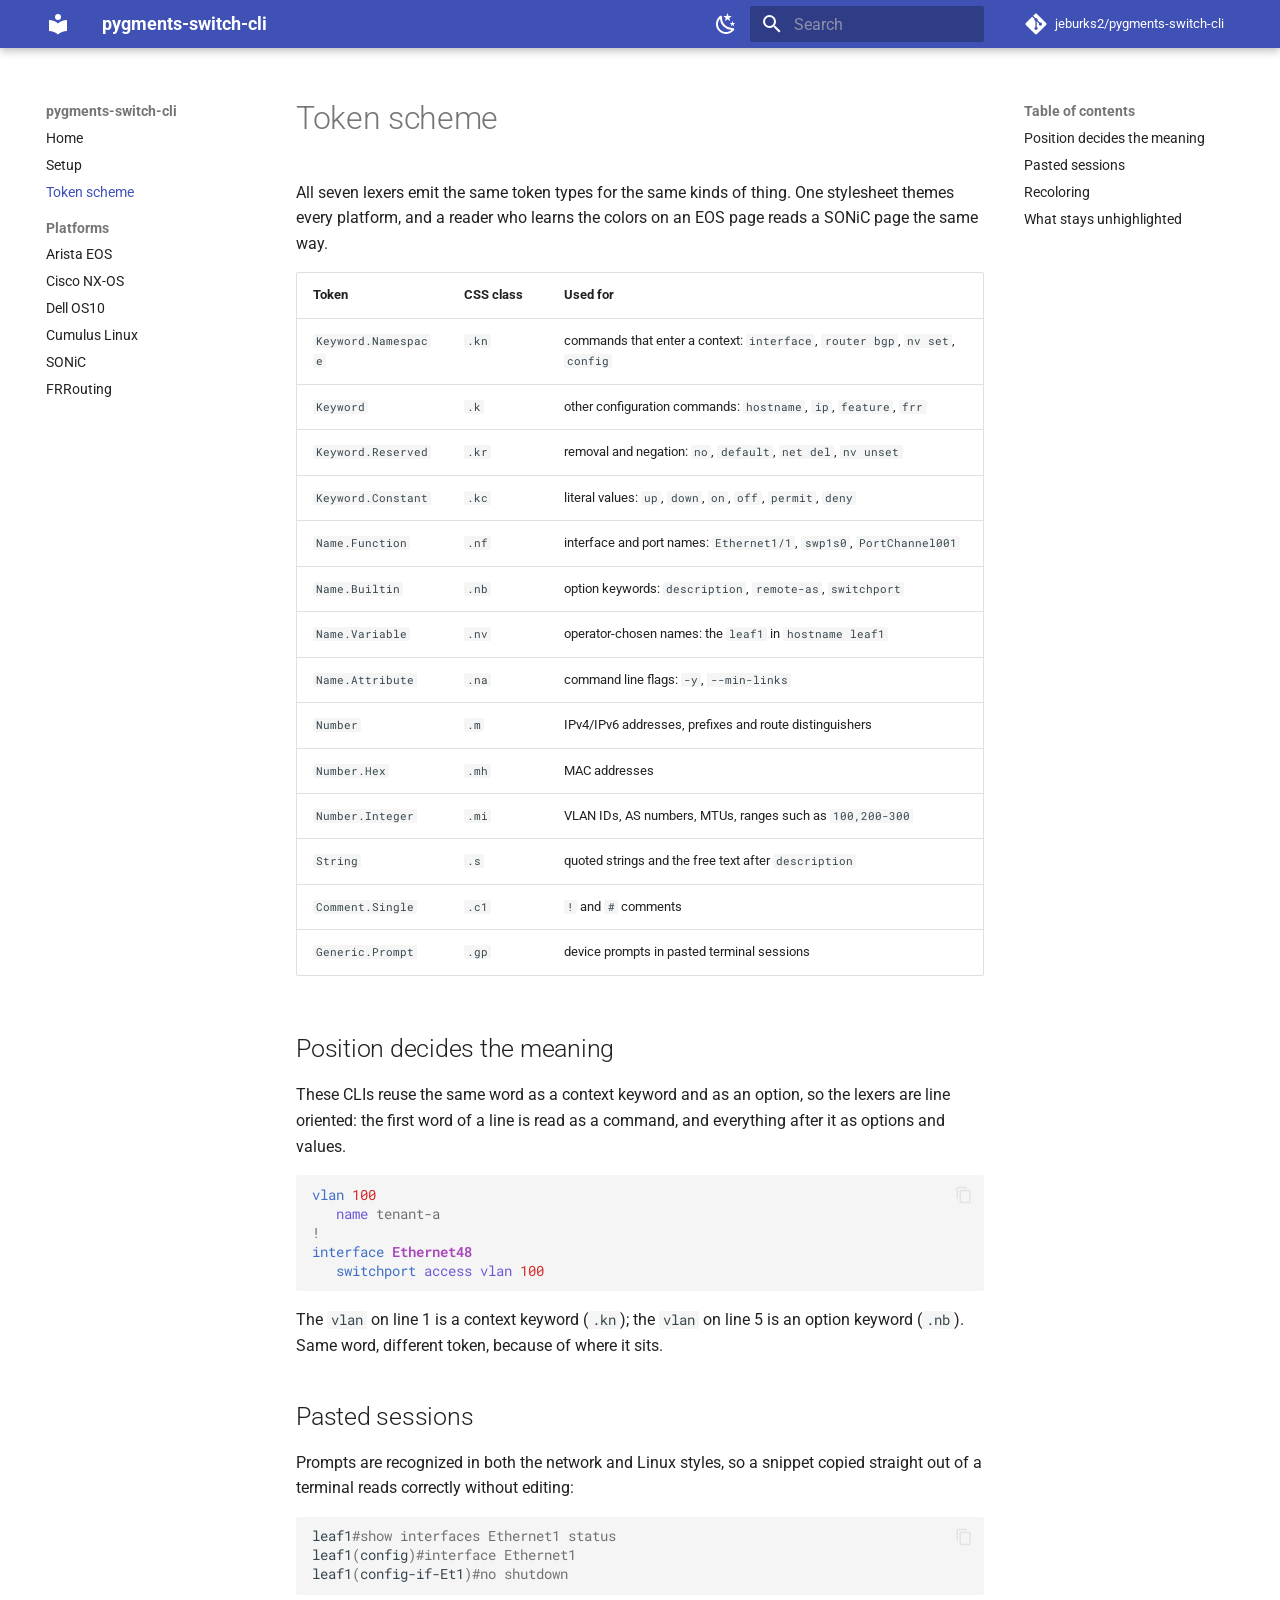
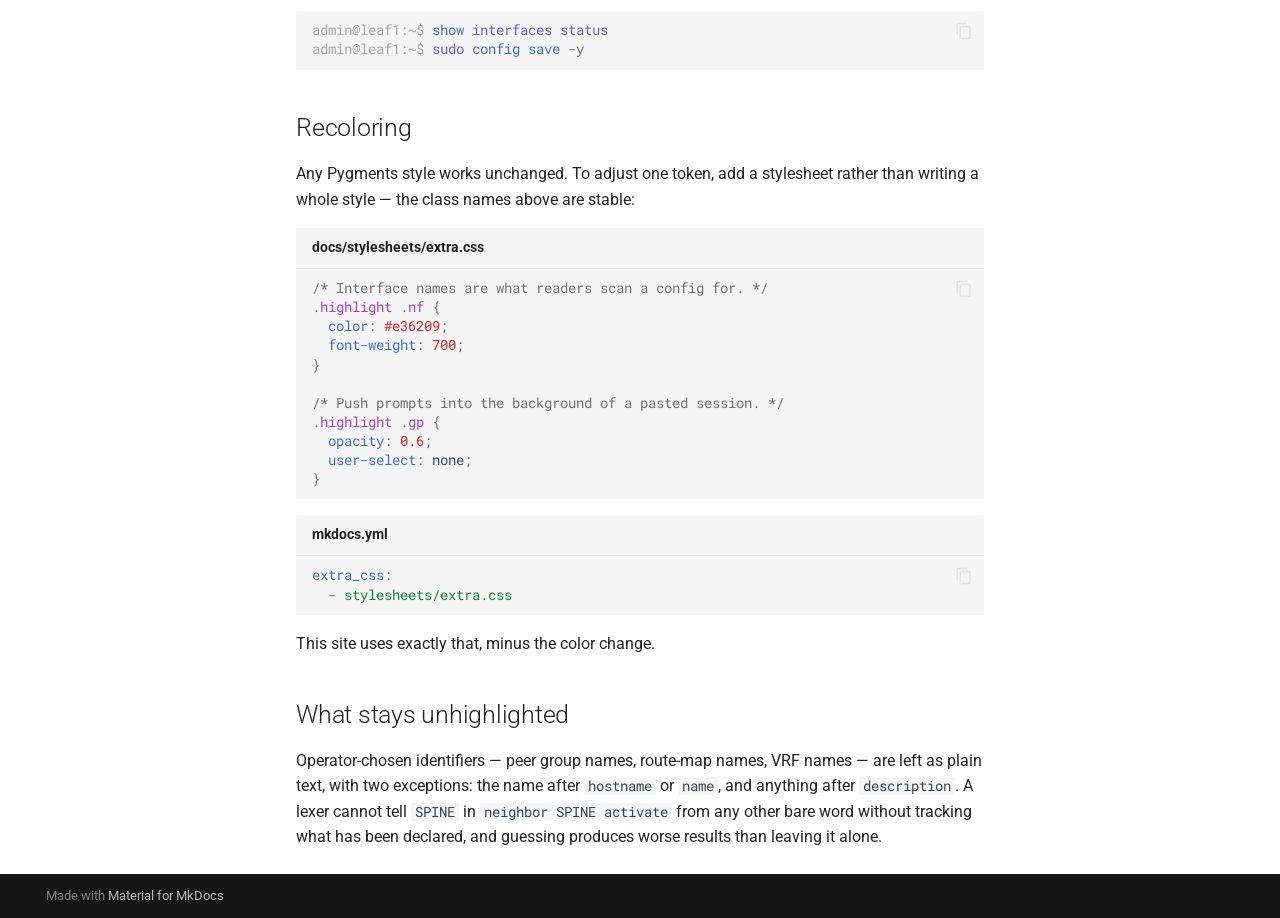
==== tokens/index.html @ b40c7ecd "Deployed 9324e19 with MkDocs version: 1.6.1" ====
<!doctype html>
<html lang="en" class="no-js">
  <head>
    
      <meta charset="utf-8">
      <meta name="viewport" content="width=device-width,initial-scale=1">
      
        <meta name="description" content="Pygments lexers for switch CLIs — Arista EOS, Dell OS10, Cumulus Linux, Cisco NX-OS, SONiC and FRRouting">
      
      
      
        <link rel="canonical" href="https://jeburks2.github.io/pygments-switch-cli/tokens/">
      
      
        <link rel="prev" href="../setup/">
      
      
        <link rel="next" href="../platforms/arista-eos/">
      
      
        
      
      
      <link rel="icon" href="../assets/images/favicon.png">
      <meta name="generator" content="mkdocs-1.6.1, mkdocs-material-9.7.7">
    
    
      
        <title>Token scheme - pygments-switch-cli</title>
      
    
    
      <link rel="stylesheet" href="../assets/stylesheets/main.ec1eaa64.min.css">
      
        
        <link rel="stylesheet" href="../assets/stylesheets/palette.ab4e12ef.min.css">
      
      


    
    
      
    
    
      
        
        
        <link rel="preconnect" href="https://fonts.gstatic.com" crossorigin>
        <link rel="stylesheet" href="https://fonts.googleapis.com/css?family=Roboto:300,300i,400,400i,700,700i%7CRoboto+Mono:400,400i,700,700i&display=fallback">
        <style>:root{--md-text-font:"Roboto";--md-code-font:"Roboto Mono"}</style>
      
    
    
      <link rel="stylesheet" href="../stylesheets/extra.css">
    
    <script>__md_scope=new URL("..",location),__md_hash=e=>[...e].reduce(((e,_)=>(e<<5)-e+_.charCodeAt(0)),0),__md_get=(e,_=localStorage,t=__md_scope)=>JSON.parse(_.getItem(t.pathname+"."+e)),__md_set=(e,_,t=localStorage,a=__md_scope)=>{try{t.setItem(a.pathname+"."+e,JSON.stringify(_))}catch(e){}}</script>
    
      

    
    
  </head>
  
  
    
    
      
    
    
    
    
    <body dir="ltr" data-md-color-scheme="default" data-md-color-primary="indigo" data-md-color-accent="indigo">
  
    
    <input class="md-toggle" data-md-toggle="drawer" type="checkbox" id="__drawer" autocomplete="off">
    <input class="md-toggle" data-md-toggle="search" type="checkbox" id="__search" autocomplete="off">
    <label class="md-overlay" for="__drawer"></label>
    <div data-md-component="skip">
      
        
        <a href="#token-scheme" class="md-skip">
          Skip to content
        </a>
      
    </div>
    <div data-md-component="announce">
      
    </div>
    
    
      

  

<header class="md-header md-header--shadow" data-md-component="header">
  <nav class="md-header__inner md-grid" aria-label="Header">
    <a href=".." title="pygments-switch-cli" class="md-header__button md-logo" aria-label="pygments-switch-cli" data-md-component="logo">
      
  
  <svg xmlns="http://www.w3.org/2000/svg" viewBox="0 0 24 24"><path d="M12 8a3 3 0 0 0 3-3 3 3 0 0 0-3-3 3 3 0 0 0-3 3 3 3 0 0 0 3 3m0 3.54C9.64 9.35 6.5 8 3 8v11c3.5 0 6.64 1.35 9 3.54 2.36-2.19 5.5-3.54 9-3.54V8c-3.5 0-6.64 1.35-9 3.54"/></svg>

    </a>
    <label class="md-header__button md-icon" for="__drawer">
      
      <svg xmlns="http://www.w3.org/2000/svg" viewBox="0 0 24 24"><path d="M3 6h18v2H3zm0 5h18v2H3zm0 5h18v2H3z"/></svg>
    </label>
    <div class="md-header__title" data-md-component="header-title">
      <div class="md-header__ellipsis">
        <div class="md-header__topic">
          <span class="md-ellipsis">
            pygments-switch-cli
          </span>
        </div>
        <div class="md-header__topic" data-md-component="header-topic">
          <span class="md-ellipsis">
            
              Token scheme
            
          </span>
        </div>
      </div>
    </div>
    
      
        <form class="md-header__option" data-md-component="palette">
  
    
    
    
    <input class="md-option" data-md-color-media="(prefers-color-scheme: light)" data-md-color-scheme="default" data-md-color-primary="indigo" data-md-color-accent="indigo"  aria-label="Switch to dark mode"  type="radio" name="__palette" id="__palette_0">
    
      <label class="md-header__button md-icon" title="Switch to dark mode" for="__palette_1" hidden>
        <svg xmlns="http://www.w3.org/2000/svg" viewBox="0 0 24 24"><path d="m17.75 4.09-2.53 1.94.91 3.06-2.63-1.81-2.63 1.81.91-3.06-2.53-1.94L12.44 4l1.06-3 1.06 3zm3.5 6.91-1.64 1.25.59 1.98-1.7-1.17-1.7 1.17.59-1.98L15.75 11l2.06-.05L18.5 9l.69 1.95zm-2.28 4.95c.83-.08 1.72 1.1 1.19 1.85-.32.45-.66.87-1.08 1.27C15.17 23 8.84 23 4.94 19.07c-3.91-3.9-3.91-10.24 0-14.14.4-.4.82-.76 1.27-1.08.75-.53 1.93.36 1.85 1.19-.27 2.86.69 5.83 2.89 8.02a9.96 9.96 0 0 0 8.02 2.89m-1.64 2.02a12.08 12.08 0 0 1-7.8-3.47c-2.17-2.19-3.33-5-3.49-7.82-2.81 3.14-2.7 7.96.31 10.98 3.02 3.01 7.84 3.12 10.98.31"/></svg>
      </label>
    
  
    
    
    
    <input class="md-option" data-md-color-media="(prefers-color-scheme: dark)" data-md-color-scheme="slate" data-md-color-primary="indigo" data-md-color-accent="indigo"  aria-label="Switch to light mode"  type="radio" name="__palette" id="__palette_1">
    
      <label class="md-header__button md-icon" title="Switch to light mode" for="__palette_0" hidden>
        <svg xmlns="http://www.w3.org/2000/svg" viewBox="0 0 24 24"><path d="M12 7a5 5 0 0 1 5 5 5 5 0 0 1-5 5 5 5 0 0 1-5-5 5 5 0 0 1 5-5m0 2a3 3 0 0 0-3 3 3 3 0 0 0 3 3 3 3 0 0 0 3-3 3 3 0 0 0-3-3m0-7 2.39 3.42C13.65 5.15 12.84 5 12 5s-1.65.15-2.39.42zM3.34 7l4.16-.35A7.2 7.2 0 0 0 5.94 8.5c-.44.74-.69 1.5-.83 2.29zm.02 10 1.76-3.77a7.131 7.131 0 0 0 2.38 4.14zM20.65 7l-1.77 3.79a7.02 7.02 0 0 0-2.38-4.15zm-.01 10-4.14.36c.59-.51 1.12-1.14 1.54-1.86.42-.73.69-1.5.83-2.29zM12 22l-2.41-3.44c.74.27 1.55.44 2.41.44.82 0 1.63-.17 2.37-.44z"/></svg>
      </label>
    
  
</form>
      
    
    
      <script>var palette=__md_get("__palette");if(palette&&palette.color){if("(prefers-color-scheme)"===palette.color.media){var media=matchMedia("(prefers-color-scheme: light)"),input=document.querySelector(media.matches?"[data-md-color-media='(prefers-color-scheme: light)']":"[data-md-color-media='(prefers-color-scheme: dark)']");palette.color.media=input.getAttribute("data-md-color-media"),palette.color.scheme=input.getAttribute("data-md-color-scheme"),palette.color.primary=input.getAttribute("data-md-color-primary"),palette.color.accent=input.getAttribute("data-md-color-accent")}for(var[key,value]of Object.entries(palette.color))document.body.setAttribute("data-md-color-"+key,value)}</script>
    
    
    
      
      
        <label class="md-header__button md-icon" for="__search">
          
          <svg xmlns="http://www.w3.org/2000/svg" viewBox="0 0 24 24"><path d="M9.5 3A6.5 6.5 0 0 1 16 9.5c0 1.61-.59 3.09-1.56 4.23l.27.27h.79l5 5-1.5 1.5-5-5v-.79l-.27-.27A6.52 6.52 0 0 1 9.5 16 6.5 6.5 0 0 1 3 9.5 6.5 6.5 0 0 1 9.5 3m0 2C7 5 5 7 5 9.5S7 14 9.5 14 14 12 14 9.5 12 5 9.5 5"/></svg>
        </label>
        <div class="md-search" data-md-component="search" role="dialog">
  <label class="md-search__overlay" for="__search"></label>
  <div class="md-search__inner" role="search">
    <form class="md-search__form" name="search">
      <input type="text" class="md-search__input" name="query" aria-label="Search" placeholder="Search" autocapitalize="off" autocorrect="off" autocomplete="off" spellcheck="false" data-md-component="search-query" required>
      <label class="md-search__icon md-icon" for="__search">
        
        <svg xmlns="http://www.w3.org/2000/svg" viewBox="0 0 24 24"><path d="M9.5 3A6.5 6.5 0 0 1 16 9.5c0 1.61-.59 3.09-1.56 4.23l.27.27h.79l5 5-1.5 1.5-5-5v-.79l-.27-.27A6.52 6.52 0 0 1 9.5 16 6.5 6.5 0 0 1 3 9.5 6.5 6.5 0 0 1 9.5 3m0 2C7 5 5 7 5 9.5S7 14 9.5 14 14 12 14 9.5 12 5 9.5 5"/></svg>
        
        <svg xmlns="http://www.w3.org/2000/svg" viewBox="0 0 24 24"><path d="M20 11v2H8l5.5 5.5-1.42 1.42L4.16 12l7.92-7.92L13.5 5.5 8 11z"/></svg>
      </label>
      <nav class="md-search__options" aria-label="Search">
        
        <button type="reset" class="md-search__icon md-icon" title="Clear" aria-label="Clear" tabindex="-1">
          
          <svg xmlns="http://www.w3.org/2000/svg" viewBox="0 0 24 24"><path d="M19 6.41 17.59 5 12 10.59 6.41 5 5 6.41 10.59 12 5 17.59 6.41 19 12 13.41 17.59 19 19 17.59 13.41 12z"/></svg>
        </button>
      </nav>
      
    </form>
    <div class="md-search__output">
      <div class="md-search__scrollwrap" tabindex="0" data-md-scrollfix>
        <div class="md-search-result" data-md-component="search-result">
          <div class="md-search-result__meta">
            Initializing search
          </div>
          <ol class="md-search-result__list" role="presentation"></ol>
        </div>
      </div>
    </div>
  </div>
</div>
      
    
    
      <div class="md-header__source">
        <a href="https://github.com/jeburks2/pygments-switch-cli" title="Go to repository" class="md-source" data-md-component="source">
  <div class="md-source__icon md-icon">
    
    <svg xmlns="http://www.w3.org/2000/svg" viewBox="0 0 448 512"><!--! Font Awesome Free 7.1.0 by @fontawesome - https://fontawesome.com License - https://fontawesome.com/license/free (Icons: CC BY 4.0, Fonts: SIL OFL 1.1, Code: MIT License) Copyright 2025 Fonticons, Inc.--><path d="M439.6 236.1 244 40.5c-5.4-5.5-12.8-8.5-20.4-8.5s-15 3-20.4 8.4L162.5 81l51.5 51.5c27.1-9.1 52.7 16.8 43.4 43.7l49.7 49.7c34.2-11.8 61.2 31 35.5 56.7-26.5 26.5-70.2-2.9-56-37.3L240.3 199v121.9c25.3 12.5 22.3 41.8 9.1 55-6.4 6.4-15.2 10.1-24.3 10.1s-17.8-3.6-24.3-10.1c-17.6-17.6-11.1-46.9 11.2-56v-123c-20.8-8.5-24.6-30.7-18.6-45L142.6 101 8.5 235.1C3 240.6 0 247.9 0 255.5s3 15 8.5 20.4l195.6 195.7c5.4 5.4 12.7 8.4 20.4 8.4s15-3 20.4-8.4l194.7-194.7c5.4-5.4 8.4-12.8 8.4-20.4s-3-15-8.4-20.4"/></svg>
  </div>
  <div class="md-source__repository">
    jeburks2/pygments-switch-cli
  </div>
</a>
      </div>
    
  </nav>
  
</header>
    
    <div class="md-container" data-md-component="container">
      
      
        
          
        
      
      <main class="md-main" data-md-component="main">
        <div class="md-main__inner md-grid">
          
            
              
              <div class="md-sidebar md-sidebar--primary" data-md-component="sidebar" data-md-type="navigation" >
                <div class="md-sidebar__scrollwrap">
                  <div class="md-sidebar__inner">
                    



<nav class="md-nav md-nav--primary" aria-label="Navigation" data-md-level="0">
  <label class="md-nav__title" for="__drawer">
    <a href=".." title="pygments-switch-cli" class="md-nav__button md-logo" aria-label="pygments-switch-cli" data-md-component="logo">
      
  
  <svg xmlns="http://www.w3.org/2000/svg" viewBox="0 0 24 24"><path d="M12 8a3 3 0 0 0 3-3 3 3 0 0 0-3-3 3 3 0 0 0-3 3 3 3 0 0 0 3 3m0 3.54C9.64 9.35 6.5 8 3 8v11c3.5 0 6.64 1.35 9 3.54 2.36-2.19 5.5-3.54 9-3.54V8c-3.5 0-6.64 1.35-9 3.54"/></svg>

    </a>
    pygments-switch-cli
  </label>
  
    <div class="md-nav__source">
      <a href="https://github.com/jeburks2/pygments-switch-cli" title="Go to repository" class="md-source" data-md-component="source">
  <div class="md-source__icon md-icon">
    
    <svg xmlns="http://www.w3.org/2000/svg" viewBox="0 0 448 512"><!--! Font Awesome Free 7.1.0 by @fontawesome - https://fontawesome.com License - https://fontawesome.com/license/free (Icons: CC BY 4.0, Fonts: SIL OFL 1.1, Code: MIT License) Copyright 2025 Fonticons, Inc.--><path d="M439.6 236.1 244 40.5c-5.4-5.5-12.8-8.5-20.4-8.5s-15 3-20.4 8.4L162.5 81l51.5 51.5c27.1-9.1 52.7 16.8 43.4 43.7l49.7 49.7c34.2-11.8 61.2 31 35.5 56.7-26.5 26.5-70.2-2.9-56-37.3L240.3 199v121.9c25.3 12.5 22.3 41.8 9.1 55-6.4 6.4-15.2 10.1-24.3 10.1s-17.8-3.6-24.3-10.1c-17.6-17.6-11.1-46.9 11.2-56v-123c-20.8-8.5-24.6-30.7-18.6-45L142.6 101 8.5 235.1C3 240.6 0 247.9 0 255.5s3 15 8.5 20.4l195.6 195.7c5.4 5.4 12.7 8.4 20.4 8.4s15-3 20.4-8.4l194.7-194.7c5.4-5.4 8.4-12.8 8.4-20.4s-3-15-8.4-20.4"/></svg>
  </div>
  <div class="md-source__repository">
    jeburks2/pygments-switch-cli
  </div>
</a>
    </div>
  
  <ul class="md-nav__list" data-md-scrollfix>
    
      
      
  
  
  
  
    <li class="md-nav__item">
      <a href=".." class="md-nav__link">
        
  
  
  <span class="md-ellipsis">
    
  
    Home
  

    
  </span>
  
  

      </a>
    </li>
  

    
      
      
  
  
  
  
    <li class="md-nav__item">
      <a href="../setup/" class="md-nav__link">
        
  
  
  <span class="md-ellipsis">
    
  
    Setup
  

    
  </span>
  
  

      </a>
    </li>
  

    
      
      
  
  
    
  
  
  
    <li class="md-nav__item md-nav__item--active">
      
      <input class="md-nav__toggle md-toggle" type="checkbox" id="__toc">
      
      
        
      
      
        <label class="md-nav__link md-nav__link--active" for="__toc">
          
  
  
  <span class="md-ellipsis">
    
  
    Token scheme
  

    
  </span>
  
  

          <span class="md-nav__icon md-icon"></span>
        </label>
      
      <a href="./" class="md-nav__link md-nav__link--active">
        
  
  
  <span class="md-ellipsis">
    
  
    Token scheme
  

    
  </span>
  
  

      </a>
      
        

<nav class="md-nav md-nav--secondary" aria-label="Table of contents">
  
  
  
    
  
  
    <label class="md-nav__title" for="__toc">
      <span class="md-nav__icon md-icon"></span>
      Table of contents
    </label>
    <ul class="md-nav__list" data-md-component="toc" data-md-scrollfix>
      
        <li class="md-nav__item">
  <a href="#position-decides-the-meaning" class="md-nav__link">
    <span class="md-ellipsis">
      
        Position decides the meaning
      
    </span>
  </a>
  
</li>
      
        <li class="md-nav__item">
  <a href="#pasted-sessions" class="md-nav__link">
    <span class="md-ellipsis">
      
        Pasted sessions
      
    </span>
  </a>
  
</li>
      
        <li class="md-nav__item">
  <a href="#recoloring" class="md-nav__link">
    <span class="md-ellipsis">
      
        Recoloring
      
    </span>
  </a>
  
</li>
      
        <li class="md-nav__item">
  <a href="#what-stays-unhighlighted" class="md-nav__link">
    <span class="md-ellipsis">
      
        What stays unhighlighted
      
    </span>
  </a>
  
</li>
      
    </ul>
  
</nav>
      
    </li>
  

    
      
      
  
  
  
  
    
    
    
    
      
        
        
      
    
    
    <li class="md-nav__item md-nav__item--section md-nav__item--nested">
      
        
        
        <input class="md-nav__toggle md-toggle " type="checkbox" id="__nav_4" >
        
          
          <label class="md-nav__link" for="__nav_4" id="__nav_4_label" tabindex="">
            
  
  
  <span class="md-ellipsis">
    
  
    Platforms
  

    
  </span>
  
  

            <span class="md-nav__icon md-icon"></span>
          </label>
        
        <nav class="md-nav" data-md-level="1" aria-labelledby="__nav_4_label" aria-expanded="false">
          <label class="md-nav__title" for="__nav_4">
            <span class="md-nav__icon md-icon"></span>
            
  
    Platforms
  

          </label>
          <ul class="md-nav__list" data-md-scrollfix>
            
              
                
  
  
  
  
    <li class="md-nav__item">
      <a href="../platforms/arista-eos/" class="md-nav__link">
        
  
  
  <span class="md-ellipsis">
    
  
    Arista EOS
  

    
  </span>
  
  

      </a>
    </li>
  

              
            
              
                
  
  
  
  
    <li class="md-nav__item">
      <a href="../platforms/cisco-nxos/" class="md-nav__link">
        
  
  
  <span class="md-ellipsis">
    
  
    Cisco NX-OS
  

    
  </span>
  
  

      </a>
    </li>
  

              
            
              
                
  
  
  
  
    <li class="md-nav__item">
      <a href="../platforms/dell-os10/" class="md-nav__link">
        
  
  
  <span class="md-ellipsis">
    
  
    Dell OS10
  

    
  </span>
  
  

      </a>
    </li>
  

              
            
              
                
  
  
  
  
    <li class="md-nav__item">
      <a href="../platforms/cumulus/" class="md-nav__link">
        
  
  
  <span class="md-ellipsis">
    
  
    Cumulus Linux
  

    
  </span>
  
  

      </a>
    </li>
  

              
            
              
                
  
  
  
  
    <li class="md-nav__item">
      <a href="../platforms/sonic/" class="md-nav__link">
        
  
  
  <span class="md-ellipsis">
    
  
    SONiC
  

    
  </span>
  
  

      </a>
    </li>
  

              
            
              
                
  
  
  
  
    <li class="md-nav__item">
      <a href="../platforms/frr/" class="md-nav__link">
        
  
  
  <span class="md-ellipsis">
    
  
    FRRouting
  

    
  </span>
  
  

      </a>
    </li>
  

              
            
          </ul>
        </nav>
      
    </li>
  

    
  </ul>
</nav>
                  </div>
                </div>
              </div>
            
            
              
              <div class="md-sidebar md-sidebar--secondary" data-md-component="sidebar" data-md-type="toc" >
                <div class="md-sidebar__scrollwrap">
                  <div class="md-sidebar__inner">
                    

<nav class="md-nav md-nav--secondary" aria-label="Table of contents">
  
  
  
    
  
  
    <label class="md-nav__title" for="__toc">
      <span class="md-nav__icon md-icon"></span>
      Table of contents
    </label>
    <ul class="md-nav__list" data-md-component="toc" data-md-scrollfix>
      
        <li class="md-nav__item">
  <a href="#position-decides-the-meaning" class="md-nav__link">
    <span class="md-ellipsis">
      
        Position decides the meaning
      
    </span>
  </a>
  
</li>
      
        <li class="md-nav__item">
  <a href="#pasted-sessions" class="md-nav__link">
    <span class="md-ellipsis">
      
        Pasted sessions
      
    </span>
  </a>
  
</li>
      
        <li class="md-nav__item">
  <a href="#recoloring" class="md-nav__link">
    <span class="md-ellipsis">
      
        Recoloring
      
    </span>
  </a>
  
</li>
      
        <li class="md-nav__item">
  <a href="#what-stays-unhighlighted" class="md-nav__link">
    <span class="md-ellipsis">
      
        What stays unhighlighted
      
    </span>
  </a>
  
</li>
      
    </ul>
  
</nav>
                  </div>
                </div>
              </div>
            
          
          
            <div class="md-content" data-md-component="content">
              
              <article class="md-content__inner md-typeset">
                
                  


  
  


<h1 id="token-scheme">Token scheme<a class="headerlink" href="#token-scheme" title="Permanent link">&para;</a></h1>
<p>All seven lexers emit the same token types for the same kinds of thing. One
stylesheet themes every platform, and a reader who learns the colors on an
EOS page reads a SONiC page the same way.</p>
<table>
<thead>
<tr>
<th>Token</th>
<th>CSS class</th>
<th>Used for</th>
</tr>
</thead>
<tbody>
<tr>
<td><code>Keyword.Namespace</code></td>
<td><code>.kn</code></td>
<td>commands that enter a context: <code>interface</code>, <code>router bgp</code>, <code>nv set</code>, <code>config</code></td>
</tr>
<tr>
<td><code>Keyword</code></td>
<td><code>.k</code></td>
<td>other configuration commands: <code>hostname</code>, <code>ip</code>, <code>feature</code>, <code>frr</code></td>
</tr>
<tr>
<td><code>Keyword.Reserved</code></td>
<td><code>.kr</code></td>
<td>removal and negation: <code>no</code>, <code>default</code>, <code>net del</code>, <code>nv unset</code></td>
</tr>
<tr>
<td><code>Keyword.Constant</code></td>
<td><code>.kc</code></td>
<td>literal values: <code>up</code>, <code>down</code>, <code>on</code>, <code>off</code>, <code>permit</code>, <code>deny</code></td>
</tr>
<tr>
<td><code>Name.Function</code></td>
<td><code>.nf</code></td>
<td>interface and port names: <code>Ethernet1/1</code>, <code>swp1s0</code>, <code>PortChannel001</code></td>
</tr>
<tr>
<td><code>Name.Builtin</code></td>
<td><code>.nb</code></td>
<td>option keywords: <code>description</code>, <code>remote-as</code>, <code>switchport</code></td>
</tr>
<tr>
<td><code>Name.Variable</code></td>
<td><code>.nv</code></td>
<td>operator-chosen names: the <code>leaf1</code> in <code>hostname leaf1</code></td>
</tr>
<tr>
<td><code>Name.Attribute</code></td>
<td><code>.na</code></td>
<td>command line flags: <code>-y</code>, <code>--min-links</code></td>
</tr>
<tr>
<td><code>Number</code></td>
<td><code>.m</code></td>
<td>IPv4/IPv6 addresses, prefixes and route distinguishers</td>
</tr>
<tr>
<td><code>Number.Hex</code></td>
<td><code>.mh</code></td>
<td>MAC addresses</td>
</tr>
<tr>
<td><code>Number.Integer</code></td>
<td><code>.mi</code></td>
<td>VLAN IDs, AS numbers, MTUs, ranges such as <code>100,200-300</code></td>
</tr>
<tr>
<td><code>String</code></td>
<td><code>.s</code></td>
<td>quoted strings and the free text after <code>description</code></td>
</tr>
<tr>
<td><code>Comment.Single</code></td>
<td><code>.c1</code></td>
<td><code>!</code> and <code>#</code> comments</td>
</tr>
<tr>
<td><code>Generic.Prompt</code></td>
<td><code>.gp</code></td>
<td>device prompts in pasted terminal sessions</td>
</tr>
</tbody>
</table>
<h2 id="position-decides-the-meaning">Position decides the meaning<a class="headerlink" href="#position-decides-the-meaning" title="Permanent link">&para;</a></h2>
<p>These CLIs reuse the same word as a context keyword and as an option, so the
lexers are line oriented: the first word of a line is read as a command, and
everything after it as options and values.</p>
<div class="language-eos highlight"><pre><span></span><code><span id="__span-0-1"><a id="__codelineno-0-1" name="__codelineno-0-1" href="#__codelineno-0-1"></a><span class="kn">vlan</span><span class="w"> </span><span class="mi">100</span>
</span><span id="__span-0-2"><a id="__codelineno-0-2" name="__codelineno-0-2" href="#__codelineno-0-2"></a><span class="w">   </span><span class="nb">name</span><span class="w"> </span><span class="nv">tenant-a</span>
</span><span id="__span-0-3"><a id="__codelineno-0-3" name="__codelineno-0-3" href="#__codelineno-0-3"></a><span class="c1">!</span>
</span><span id="__span-0-4"><a id="__codelineno-0-4" name="__codelineno-0-4" href="#__codelineno-0-4"></a><span class="kn">interface</span><span class="w"> </span><span class="nf">Ethernet48</span>
</span><span id="__span-0-5"><a id="__codelineno-0-5" name="__codelineno-0-5" href="#__codelineno-0-5"></a><span class="w">   </span><span class="k">switchport</span><span class="w"> </span><span class="nb">access</span><span class="w"> </span><span class="nb">vlan</span><span class="w"> </span><span class="mi">100</span>
</span></code></pre></div>
<p>The <code>vlan</code> on line 1 is a context keyword (<code>.kn</code>); the <code>vlan</code> on line 5 is an
option keyword (<code>.nb</code>). Same word, different token, because of where it sits.</p>
<h2 id="pasted-sessions">Pasted sessions<a class="headerlink" href="#pasted-sessions" title="Permanent link">&para;</a></h2>
<p>Prompts are recognized in both the network and Linux styles, so a snippet
copied straight out of a terminal reads correctly without editing:</p>
<div class="language-eos highlight"><pre><span></span><code><span id="__span-1-1"><a id="__codelineno-1-1" name="__codelineno-1-1" href="#__codelineno-1-1"></a>leaf1<span class="c1">#show interfaces Ethernet1 status</span>
</span><span id="__span-1-2"><a id="__codelineno-1-2" name="__codelineno-1-2" href="#__codelineno-1-2"></a>leaf1<span class="p">(</span>config<span class="p">)</span><span class="c1">#interface Ethernet1</span>
</span><span id="__span-1-3"><a id="__codelineno-1-3" name="__codelineno-1-3" href="#__codelineno-1-3"></a>leaf1<span class="p">(</span>config-if-Et1<span class="p">)</span><span class="c1">#no shutdown</span>
</span></code></pre></div>
<div class="language-sonic highlight"><pre><span></span><code><span id="__span-2-1"><a id="__codelineno-2-1" name="__codelineno-2-1" href="#__codelineno-2-1"></a><span class="gp">admin@leaf1:~$</span><span class="w"> </span><span class="kn">show</span><span class="w"> </span><span class="nb">interfaces</span><span class="w"> </span><span class="nb">status</span>
</span><span id="__span-2-2"><a id="__codelineno-2-2" name="__codelineno-2-2" href="#__codelineno-2-2"></a><span class="gp">admin@leaf1:~$</span><span class="w"> </span><span class="nb">sudo</span><span class="w"> </span><span class="kn">config</span><span class="w"> </span><span class="k">save</span><span class="w"> </span><span class="na">-y</span>
</span></code></pre></div>
<h2 id="recoloring">Recoloring<a class="headerlink" href="#recoloring" title="Permanent link">&para;</a></h2>
<p>Any Pygments style works unchanged. To adjust one token, add a stylesheet
rather than writing a whole style — the class names above are stable:</p>
<div class="language-css highlight"><span class="filename">docs/stylesheets/extra.css</span><pre><span></span><code><span id="__span-3-1"><a id="__codelineno-3-1" name="__codelineno-3-1" href="#__codelineno-3-1"></a><span class="c">/* Interface names are what readers scan a config for. */</span>
</span><span id="__span-3-2"><a id="__codelineno-3-2" name="__codelineno-3-2" href="#__codelineno-3-2"></a><span class="p">.</span><span class="nc">highlight</span><span class="w"> </span><span class="p">.</span><span class="nc">nf</span><span class="w"> </span><span class="p">{</span>
</span><span id="__span-3-3"><a id="__codelineno-3-3" name="__codelineno-3-3" href="#__codelineno-3-3"></a><span class="w">  </span><span class="k">color</span><span class="p">:</span><span class="w"> </span><span class="mh">#e36209</span><span class="p">;</span>
</span><span id="__span-3-4"><a id="__codelineno-3-4" name="__codelineno-3-4" href="#__codelineno-3-4"></a><span class="w">  </span><span class="k">font-weight</span><span class="p">:</span><span class="w"> </span><span class="mi">700</span><span class="p">;</span>
</span><span id="__span-3-5"><a id="__codelineno-3-5" name="__codelineno-3-5" href="#__codelineno-3-5"></a><span class="p">}</span>
</span><span id="__span-3-6"><a id="__codelineno-3-6" name="__codelineno-3-6" href="#__codelineno-3-6"></a>
</span><span id="__span-3-7"><a id="__codelineno-3-7" name="__codelineno-3-7" href="#__codelineno-3-7"></a><span class="c">/* Push prompts into the background of a pasted session. */</span>
</span><span id="__span-3-8"><a id="__codelineno-3-8" name="__codelineno-3-8" href="#__codelineno-3-8"></a><span class="p">.</span><span class="nc">highlight</span><span class="w"> </span><span class="p">.</span><span class="nc">gp</span><span class="w"> </span><span class="p">{</span>
</span><span id="__span-3-9"><a id="__codelineno-3-9" name="__codelineno-3-9" href="#__codelineno-3-9"></a><span class="w">  </span><span class="k">opacity</span><span class="p">:</span><span class="w"> </span><span class="mf">0.6</span><span class="p">;</span>
</span><span id="__span-3-10"><a id="__codelineno-3-10" name="__codelineno-3-10" href="#__codelineno-3-10"></a><span class="w">  </span><span class="k">user-select</span><span class="p">:</span><span class="w"> </span><span class="kc">none</span><span class="p">;</span>
</span><span id="__span-3-11"><a id="__codelineno-3-11" name="__codelineno-3-11" href="#__codelineno-3-11"></a><span class="p">}</span>
</span></code></pre></div>
<div class="language-yaml highlight"><span class="filename">mkdocs.yml</span><pre><span></span><code><span id="__span-4-1"><a id="__codelineno-4-1" name="__codelineno-4-1" href="#__codelineno-4-1"></a><span class="nt">extra_css</span><span class="p">:</span>
</span><span id="__span-4-2"><a id="__codelineno-4-2" name="__codelineno-4-2" href="#__codelineno-4-2"></a><span class="w">  </span><span class="p p-Indicator">-</span><span class="w"> </span><span class="l l-Scalar l-Scalar-Plain">stylesheets/extra.css</span>
</span></code></pre></div>
<p>This site uses exactly that, minus the color change.</p>
<h2 id="what-stays-unhighlighted">What stays unhighlighted<a class="headerlink" href="#what-stays-unhighlighted" title="Permanent link">&para;</a></h2>
<p>Operator-chosen identifiers — peer group names, route-map names, VRF names —
are left as plain text, with two exceptions: the name after <code>hostname</code> or
<code>name</code>, and anything after <code>description</code>. A lexer cannot tell <code>SPINE</code> in
<code>neighbor SPINE activate</code> from any other bare word without tracking what has
been declared, and guessing produces worse results than leaving it alone.</p>












                
              </article>
            </div>
          
          
<script>var target=document.getElementById(location.hash.slice(1));target&&target.name&&(target.checked=target.name.startsWith("__tabbed_"))</script>
        </div>
        
          <button type="button" class="md-top md-icon" data-md-component="top" hidden>
  
  <svg xmlns="http://www.w3.org/2000/svg" viewBox="0 0 24 24"><path d="M13 20h-2V8l-5.5 5.5-1.42-1.42L12 4.16l7.92 7.92-1.42 1.42L13 8z"/></svg>
  Back to top
</button>
        
      </main>
      
        <footer class="md-footer">
  
  <div class="md-footer-meta md-typeset">
    <div class="md-footer-meta__inner md-grid">
      <div class="md-copyright">
  
  
    Made with
    <a href="https://squidfunk.github.io/mkdocs-material/" target="_blank" rel="noopener">
      Material for MkDocs
    </a>
  
</div>
      
    </div>
  </div>
</footer>
      
    </div>
    <div class="md-dialog" data-md-component="dialog">
      <div class="md-dialog__inner md-typeset"></div>
    </div>
    
    
    
      
      
      <script id="__config" type="application/json">{"annotate": null, "base": "..", "features": ["content.code.copy", "navigation.sections", "navigation.top", "toc.follow"], "search": "../assets/javascripts/workers/search.2c215733.min.js", "tags": null, "translations": {"clipboard.copied": "Copied to clipboard", "clipboard.copy": "Copy to clipboard", "search.result.more.one": "1 more on this page", "search.result.more.other": "# more on this page", "search.result.none": "No matching documents", "search.result.one": "1 matching document", "search.result.other": "# matching documents", "search.result.placeholder": "Type to start searching", "search.result.term.missing": "Missing", "select.version": "Select version"}, "version": null}</script>
    
    
      <script src="../assets/javascripts/bundle.d7400e89.min.js"></script>
      
    
  </body>
</html>
---- assets/stylesheets/main.ec1eaa64.min.css ----
@charset "UTF-8";html{-webkit-text-size-adjust:none;-moz-text-size-adjust:none;text-size-adjust:none;box-sizing:border-box}*,:after,:before{box-sizing:inherit}@media (prefers-reduced-motion){*,:after,:before{transition:none!important}}body{margin:0}a,button,input,label{-webkit-tap-highlight-color:transparent}a{color:inherit;text-decoration:none}hr{border:0;box-sizing:initial;display:block;height:.05rem;overflow:visible;padding:0}small{font-size:80%}sub,sup{line-height:1em}img{border-style:none}table{border-collapse:initial;border-spacing:0}td,th{font-weight:400;vertical-align:top}button{background:#0000;border:0;font-family:inherit;font-size:inherit;margin:0;padding:0}input{border:0;outline:none}:root{--md-primary-fg-color:#4051b5;--md-primary-fg-color--light:#5d6cc0;--md-primary-fg-color--dark:#303fa1;--md-primary-bg-color:#fff;--md-primary-bg-color--light:#ffffffb3;--md-accent-fg-color:#526cfe;--md-accent-fg-color--transparent:#526cfe1a;--md-accent-bg-color:#fff;--md-accent-bg-color--light:#ffffffb3}[data-md-color-scheme=default]{color-scheme:light}[data-md-color-scheme=default] img[src$="#gh-dark-mode-only"],[data-md-color-scheme=default] img[src$="#only-dark"]{display:none}:root,[data-md-color-scheme=default]{--md-hue:225deg;--md-default-fg-color:#000000de;--md-default-fg-color--light:#0000008a;--md-default-fg-color--lighter:#00000052;--md-default-fg-color--lightest:#00000012;--md-default-bg-color:#fff;--md-default-bg-color--light:#ffffffb3;--md-default-bg-color--lighter:#ffffff4d;--md-default-bg-color--lightest:#ffffff1f;--md-code-fg-color:#36464e;--md-code-bg-color:#f5f5f5;--md-code-bg-color--light:#f5f5f5b3;--md-code-bg-color--lighter:#f5f5f54d;--md-code-hl-color:#4287ff;--md-code-hl-color--light:#4287ff1a;--md-code-hl-number-color:#d52a2a;--md-code-hl-special-color:#db1457;--md-code-hl-function-color:#a846b9;--md-code-hl-constant-color:#6e59d9;--md-code-hl-keyword-color:#3f6ec6;--md-code-hl-string-color:#1c7d4d;--md-code-hl-name-color:var(--md-code-fg-color);--md-code-hl-operator-color:var(--md-default-fg-color--light);--md-code-hl-punctuation-color:var(--md-default-fg-color--light);--md-code-hl-comment-color:var(--md-default-fg-color--light);--md-code-hl-generic-color:var(--md-default-fg-color--light);--md-code-hl-variable-color:var(--md-default-fg-color--light);--md-typeset-color:var(--md-default-fg-color);--md-typeset-a-color:var(--md-primary-fg-color);--md-typeset-del-color:#f5503d26;--md-typeset-ins-color:#0bd57026;--md-typeset-kbd-color:#fafafa;--md-typeset-kbd-accent-color:#fff;--md-typeset-kbd-border-color:#b8b8b8;--md-typeset-mark-color:#ffff0080;--md-typeset-table-color:#0000001f;--md-typeset-table-color--light:rgba(0,0,0,.035);--md-admonition-fg-color:var(--md-default-fg-color);--md-admonition-bg-color:var(--md-default-bg-color);--md-warning-fg-color:#000000de;--md-warning-bg-color:#ff9;--md-footer-fg-color:#fff;--md-footer-fg-color--light:#ffffffb3;--md-footer-fg-color--lighter:#ffffff73;--md-footer-bg-color:#000000de;--md-footer-bg-color--dark:#00000052;--md-shadow-z1:0 0.2rem 0.5rem #0000000d,0 0 0.05rem #0000001a;--md-shadow-z2:0 0.2rem 0.5rem #0000001a,0 0 0.05rem #00000040;--md-shadow-z3:0 0.2rem 0.5rem #0003,0 0 0.05rem #00000059}.md-icon svg{fill:currentcolor;display:block;height:1.2rem;width:1.2rem}body{-webkit-font-smoothing:antialiased;-moz-osx-font-smoothing:grayscale;--md-text-font-family:var(--md-text-font,_),-apple-system,BlinkMacSystemFont,Helvetica,Arial,sans-serif;--md-code-font-family:var(--md-code-font,_),SFMono-Regular,Consolas,Menlo,monospace}aside,body,input{font-feature-settings:"kern","liga";color:var(--md-typeset-color);font-family:var(--md-text-font-family)}code,kbd,pre{font-feature-settings:"kern";font-family:var(--md-code-font-family)}:root{--md-typeset-table-sort-icon:url('data:image/svg+xml;charset=utf-8,<svg xmlns="http://www.w3.org/2000/svg" viewBox="0 0 24 24"><path d="m18 21-4-4h3V7h-3l4-4 4 4h-3v10h3M2 19v-2h10v2M2 13v-2h7v2M2 7V5h4v2z"/></svg>');--md-typeset-table-sort-icon--asc:url('data:image/svg+xml;charset=utf-8,<svg xmlns="http://www.w3.org/2000/svg" viewBox="0 0 24 24"><path d="M19 17h3l-4 4-4-4h3V3h2M2 17h10v2H2M6 5v2H2V5m0 6h7v2H2z"/></svg>');--md-typeset-table-sort-icon--desc:url('data:image/svg+xml;charset=utf-8,<svg xmlns="http://www.w3.org/2000/svg" viewBox="0 0 24 24"><path d="M19 7h3l-4-4-4 4h3v14h2M2 17h10v2H2M6 5v2H2V5m0 6h7v2H2z"/></svg>')}.md-typeset{-webkit-print-color-adjust:exact;color-adjust:exact;font-size:.8rem;line-height:1.6;overflow-wrap:break-word}@media print{.md-typeset{font-size:.68rem}}.md-typeset blockquote,.md-typeset dl,.md-typeset figure,.md-typeset ol,.md-typeset pre,.md-typeset ul{margin-bottom:1em;margin-top:1em}.md-typeset h1{color:var(--md-default-fg-color--light);font-size:2em;line-height:1.3;margin:0 0 1.25em}.md-typeset h1,.md-typeset h2{font-weight:300;letter-spacing:-.01em}.md-typeset h2{font-size:1.5625em;line-height:1.4;margin:1.6em 0 .64em}.md-typeset h3{font-size:1.25em;font-weight:400;letter-spacing:-.01em;line-height:1.5;margin:1.6em 0 .8em}.md-typeset h2+h3{margin-top:.8em}.md-typeset h4{font-weight:700;letter-spacing:-.01em;margin:1em 0}.md-typeset h5,.md-typeset h6{color:var(--md-default-fg-color--light);font-size:.8em;font-weight:700;letter-spacing:-.01em;margin:1.25em 0}.md-typeset h5{text-transform:uppercase}.md-typeset h5 code{text-transform:none}.md-typeset hr{border-bottom:.05rem solid var(--md-default-fg-color--lightest);display:flow-root;margin:1.5em 0}.md-typeset a{color:var(--md-typeset-a-color);word-break:break-word}.md-typeset a,.md-typeset a:before{transition:color 125ms}.md-typeset a:focus,.md-typeset a:hover{color:var(--md-accent-fg-color)}.md-typeset a:focus code,.md-typeset a:hover code{background-color:var(--md-accent-fg-color--transparent);color:var(--md-accent-fg-color)}.md-typeset a code{color:var(--md-typeset-a-color)}.md-typeset a.focus-visible{outline-color:var(--md-accent-fg-color);outline-offset:.2rem}.md-typeset code,.md-typeset kbd,.md-typeset pre{color:var(--md-code-fg-color);direction:ltr;font-variant-ligatures:none;transition:background-color 125ms}@media print{.md-typeset code,.md-typeset kbd,.md-typeset pre{white-space:pre-wrap}}.md-typeset code{background-color:var(--md-code-bg-color);border-radius:.1rem;-webkit-box-decoration-break:clone;box-decoration-break:clone;font-size:.85em;padding:0 .2941176471em;transition:color 125ms,background-color 125ms;word-break:break-word}.md-typeset code:not(.focus-visible){-webkit-tap-highlight-color:transparent;outline:none}.md-typeset pre{display:flow-root;line-height:1.4;position:relative}.md-typeset pre>code{-webkit-box-decoration-break:slice;box-decoration-break:slice;box-shadow:none;display:block;margin:0;outline-color:var(--md-accent-fg-color);overflow:auto;padding:.7720588235em 1.1764705882em;scrollbar-color:var(--md-default-fg-color--lighter) #0000;scrollbar-width:thin;touch-action:auto;word-break:normal}.md-typeset pre>code:hover{scrollbar-color:var(--md-accent-fg-color) #0000}.md-typeset pre>code::-webkit-scrollbar{height:.2rem;width:.2rem}.md-typeset pre>code::-webkit-scrollbar-thumb{background-color:var(--md-default-fg-color--lighter)}.md-typeset pre>code::-webkit-scrollbar-thumb:hover{background-color:var(--md-accent-fg-color)}.md-typeset kbd{background-color:var(--md-typeset-kbd-color);border-radius:.1rem;box-shadow:0 .1rem 0 .05rem var(--md-typeset-kbd-border-color),0 .1rem 0 var(--md-typeset-kbd-border-color),0 -.1rem .2rem var(--md-typeset-kbd-accent-color) inset;color:var(--md-default-fg-color);display:inline-block;font-size:.75em;padding:0 .6666666667em;vertical-align:text-top;word-break:break-word}.md-typeset mark{background-color:var(--md-typeset-mark-color);-webkit-box-decoration-break:clone;box-decoration-break:clone;color:inherit;word-break:break-word}.md-typeset abbr{cursor:help;text-decoration:none}.md-typeset [data-preview],.md-typeset abbr{border-bottom:.05rem dotted var(--md-default-fg-color--light)}.md-typeset small{opacity:.75}[dir=ltr] .md-typeset sub,[dir=ltr] .md-typeset sup{margin-left:.078125em}[dir=rtl] .md-typeset sub,[dir=rtl] .md-typeset sup{margin-right:.078125em}[dir=ltr] .md-typeset blockquote{padding-left:.6rem}[dir=rtl] .md-typeset blockquote{padding-right:.6rem}[dir=ltr] .md-typeset blockquote{border-left:.2rem solid var(--md-default-fg-color--lighter)}[dir=rtl] .md-typeset blockquote{border-right:.2rem solid var(--md-default-fg-color--lighter)}.md-typeset blockquote{color:var(--md-default-fg-color--light);margin-left:0;margin-right:0}.md-typeset ul{list-style-type:disc}.md-typeset ul[type]{list-style-type:revert-layer}[dir=ltr] .md-typeset ol,[dir=ltr] .md-typeset ul{margin-left:.625em}[dir=rtl] .md-typeset ol,[dir=rtl] .md-typeset ul{margin-right:.625em}.md-typeset ol,.md-typeset ul{padding:0}.md-typeset ol:not([hidden]),.md-typeset ul:not([hidden]){display:flow-root}.md-typeset ol ol,.md-typeset ul ol{list-style-type:lower-alpha}.md-typeset ol ol ol,.md-typeset ul ol ol{list-style-type:lower-roman}.md-typeset ol ol ol ol,.md-typeset ul ol ol ol{list-style-type:upper-alpha}.md-typeset ol ol ol ol ol,.md-typeset ul ol ol ol ol{list-style-type:upper-roman}.md-typeset ol[type],.md-typeset ul[type]{list-style-type:revert-layer}[dir=ltr] .md-typeset ol li,[dir=ltr] .md-typeset ul li{margin-left:1.25em}[dir=rtl] .md-typeset ol li,[dir=rtl] .md-typeset ul li{margin-right:1.25em}.md-typeset ol li,.md-typeset ul li{margin-bottom:.5em}.md-typeset ol li blockquote,.md-typeset ol li p,.md-typeset ul li blockquote,.md-typeset ul li p{margin:.5em 0}.md-typeset ol li:last-child,.md-typeset ul li:last-child{margin-bottom:0}[dir=ltr] .md-typeset ol li ol,[dir=ltr] .md-typeset ol li ul,[dir=ltr] .md-typeset ul li ol,[dir=ltr] .md-typeset ul li ul{margin-left:.625em}[dir=rtl] .md-typeset ol li ol,[dir=rtl] .md-typeset ol li ul,[dir=rtl] .md-typeset ul li ol,[dir=rtl] .md-typeset ul li ul{margin-right:.625em}.md-typeset ol li ol,.md-typeset ol li ul,.md-typeset ul li ol,.md-typeset ul li ul{margin-bottom:.5em;margin-top:.5em}[dir=ltr] .md-typeset dd{margin-left:1.875em}[dir=rtl] .md-typeset dd{margin-right:1.875em}.md-typeset dd{margin-bottom:1.5em;margin-top:1em}.md-typeset img,.md-typeset svg,.md-typeset video{height:auto;max-width:100%}.md-typeset img[align=left]{margin:1em 1em 1em 0}.md-typeset img[align=right]{margin:1em 0 1em 1em}.md-typeset img[align]:only-child{margin-top:0}.md-typeset figure{display:flow-root;margin:1em auto;max-width:100%;text-align:center;width:fit-content}.md-typeset figure img{display:block;margin:0 auto}.md-typeset figcaption{font-style:italic;margin:1em auto;max-width:24rem}.md-typeset iframe{max-width:100%}.md-typeset table:not([class]){background-color:var(--md-default-bg-color);border:.05rem solid var(--md-typeset-table-color);border-radius:.1rem;display:inline-block;font-size:.64rem;max-width:100%;overflow:auto;touch-action:auto}@media print{.md-typeset table:not([class]){display:table}}.md-typeset table:not([class])+*{margin-top:1.5em}.md-typeset table:not([class]) td>:first-child,.md-typeset table:not([class]) th>:first-child{margin-top:0}.md-typeset table:not([class]) td>:last-child,.md-typeset table:not([class]) th>:last-child{margin-bottom:0}.md-typeset table:not([class]) td:not([align]),.md-typeset table:not([class]) th:not([align]){text-align:left}[dir=rtl] .md-typeset table:not([class]) td:not([align]),[dir=rtl] .md-typeset table:not([class]) th:not([align]){text-align:right}.md-typeset table:not([class]) th{font-weight:700;min-width:5rem;padding:.9375em 1.25em;vertical-align:top}.md-typeset table:not([class]) td{border-top:.05rem solid var(--md-typeset-table-color);padding:.9375em 1.25em;vertical-align:top}.md-typeset table:not([class]) tbody tr{transition:background-color 125ms}.md-typeset table:not([class]) tbody tr:hover{background-color:var(--md-typeset-table-color--light);box-shadow:0 .05rem 0 var(--md-default-bg-color) inset}.md-typeset table:not([class]) a{word-break:normal}.md-typeset table th[role=columnheader]{cursor:pointer}[dir=ltr] .md-typeset table th[role=columnheader]:after{margin-left:.5em}[dir=rtl] .md-typeset table th[role=columnheader]:after{margin-right:.5em}.md-typeset table th[role=columnheader]:after{content:"";display:inline-block;height:1.2em;-webkit-mask-image:var(--md-typeset-table-sort-icon);mask-image:var(--md-typeset-table-sort-icon);-webkit-mask-repeat:no-repeat;mask-repeat:no-repeat;-webkit-mask-size:contain;mask-size:contain;transition:background-color 125ms;vertical-align:text-bottom;width:1.2em}.md-typeset table th[role=columnheader]:hover:after{background-color:var(--md-default-fg-color--lighter)}.md-typeset table th[role=columnheader][aria-sort=ascending]:after{background-color:var(--md-default-fg-color--light);-webkit-mask-image:var(--md-typeset-table-sort-icon--asc);mask-image:var(--md-typeset-table-sort-icon--asc)}.md-typeset table th[role=columnheader][aria-sort=descending]:after{background-color:var(--md-default-fg-color--light);-webkit-mask-image:var(--md-typeset-table-sort-icon--desc);mask-image:var(--md-typeset-table-sort-icon--desc)}.md-typeset__scrollwrap{margin:1em -.8rem;overflow-x:auto;touch-action:auto}.md-typeset__table{display:inline-block;margin-bottom:.5em;padding:0 .8rem}@media print{.md-typeset__table{display:block}}html .md-typeset__table table{display:table;margin:0;overflow:hidden;width:100%}@media screen and (max-width:44.984375em){.md-content__inner>pre{margin:1em -.8rem}.md-content__inner>pre code{border-radius:0}}.md-typeset .md-author{border-radius:100%;display:block;flex-shrink:0;height:1.6rem;overflow:hidden;position:relative;transition:color 125ms,transform 125ms;width:1.6rem}.md-typeset .md-author img{display:block}.md-typeset .md-author--more{background:var(--md-default-fg-color--lightest);color:var(--md-default-fg-color--lighter);font-size:.6rem;font-weight:700;line-height:1.6rem;text-align:center}.md-typeset .md-author--long{height:2.4rem;width:2.4rem}.md-typeset a.md-author{transform:scale(1)}.md-typeset a.md-author img{border-radius:100%;filter:grayscale(100%) opacity(75%);transition:filter 125ms}.md-typeset a.md-author:focus,.md-typeset a.md-author:hover{transform:scale(1.1);z-index:1}.md-typeset a.md-author:focus img,.md-typeset a.md-author:hover img{filter:grayscale(0)}.md-banner{background-color:var(--md-footer-bg-color);color:var(--md-footer-fg-color);overflow:auto}@media print{.md-banner{display:none}}.md-banner--warning{background-color:var(--md-warning-bg-color);color:var(--md-warning-fg-color)}.md-banner__inner{font-size:.7rem;margin:.6rem auto;padding:0 .8rem}[dir=ltr] .md-banner__button{float:right}[dir=rtl] .md-banner__button{float:left}.md-banner__button{color:inherit;cursor:pointer;transition:opacity .25s}.no-js .md-banner__button{display:none}.md-banner__button:hover{opacity:.7}html{font-size:125%;height:100%;overflow-x:hidden}@media screen and (min-width:100em){html{font-size:137.5%}}@media screen and (min-width:125em){html{font-size:150%}}body{background-color:var(--md-default-bg-color);display:flex;flex-direction:column;font-size:.5rem;min-height:100%;position:relative;width:100%}@media print{body{display:block}}@media screen and (max-width:59.984375em){body[data-md-scrolllock]{position:fixed}}.md-grid{margin-left:auto;margin-right:auto;max-width:61rem}.md-container{display:flex;flex-direction:column;flex-grow:1}@media print{.md-container{display:block}}.md-main{flex-grow:1}.md-main__inner{display:flex;height:100%;margin-top:1.5rem}.md-ellipsis{overflow:hidden;text-overflow:ellipsis}.md-toggle{display:none}.md-option{height:0;opacity:0;position:absolute;width:0}.md-option:checked+label:not([hidden]){display:block}.md-option.focus-visible+label{outline-color:var(--md-accent-fg-color);outline-style:auto}.md-skip{background-color:var(--md-default-fg-color);border-radius:.1rem;color:var(--md-default-bg-color);font-size:.64rem;margin:.5rem;opacity:0;outline-color:var(--md-accent-fg-color);padding:.3rem .5rem;position:fixed;transform:translateY(.4rem);z-index:-1}.md-skip:focus{opacity:1;transform:translateY(0);transition:transform .25s cubic-bezier(.4,0,.2,1),opacity 175ms 75ms;z-index:10}@page{margin:25mm}:root{--md-clipboard-icon:url('data:image/svg+xml;charset=utf-8,<svg xmlns="http://www.w3.org/2000/svg" viewBox="0 0 24 24"><path d="M19 21H8V7h11m0-2H8a2 2 0 0 0-2 2v14a2 2 0 0 0 2 2h11a2 2 0 0 0 2-2V7a2 2 0 0 0-2-2m-3-4H4a2 2 0 0 0-2 2v14h2V3h12z"/></svg>')}.md-clipboard{border-radius:.1rem;color:var(--md-default-fg-color--lightest);cursor:pointer;height:1.5em;outline-color:var(--md-accent-fg-color);outline-offset:.1rem;transition:color .25s;width:1.5em;z-index:1}@media print{.md-clipboard{display:none}}.md-clipboard:not(.focus-visible){-webkit-tap-highlight-color:transparent;outline:none}:hover>.md-clipboard{color:var(--md-default-fg-color--light)}.md-clipboard:focus,.md-clipboard:hover{color:var(--md-accent-fg-color)}.md-clipboard:after{background-color:currentcolor;content:"";display:block;height:1.125em;margin:0 auto;-webkit-mask-image:var(--md-clipboard-icon);mask-image:var(--md-clipboard-icon);-webkit-mask-position:center;mask-position:center;-webkit-mask-repeat:no-repeat;mask-repeat:no-repeat;-webkit-mask-size:contain;mask-size:contain;width:1.125em}.md-clipboard--inline{cursor:pointer}.md-clipboard--inline code{transition:color .25s,background-color .25s}.md-clipboard--inline:focus code,.md-clipboard--inline:hover code{background-color:var(--md-accent-fg-color--transparent);color:var(--md-accent-fg-color)}:root{--md-code-select-icon:url('data:image/svg+xml;charset=utf-8,<svg xmlns="http://www.w3.org/2000/svg" viewBox="0 0 24 24"><path d="M19 19h-4v2h4c1.1 0 2-.9 2-2v-4h-2m0-12h-4v2h4v4h2V5c0-1.1-.9-2-2-2M5 5h4V3H5c-1.1 0-2 .9-2 2v4h2m0 6H3v4c0 1.1.9 2 2 2h4v-2H5zm2-4h2v2H7zm4 0h2v2h-2zm4 0h2v2h-2zM7 7h2v2H7zm4 0h2v2h-2zm4 0h2v2h-2zm-8 8h2v2H7zm4 0h2v2h-2zm4 0h2v2h-2z"/></svg>');--md-code-copy-icon:url('data:image/svg+xml;charset=utf-8,<svg xmlns="http://www.w3.org/2000/svg" viewBox="0 0 24 24"><path d="M19 21H8V7h11m0-2H8a2 2 0 0 0-2 2v14a2 2 0 0 0 2 2h11a2 2 0 0 0 2-2V7a2 2 0 0 0-2-2m-3-4H4a2 2 0 0 0-2 2v14h2V3h12z"/></svg>')}.md-typeset .md-code__content{display:grid}.md-code__nav{background-color:var(--md-code-bg-color--lighter);border-radius:.1rem;display:flex;gap:.2rem;padding:.2rem;position:absolute;right:.25em;top:.25em;transition:background-color .25s;z-index:1}:hover>.md-code__nav{background-color:var(--md-code-bg-color--light)}.md-code__button{color:var(--md-default-fg-color--lightest);cursor:pointer;display:block;height:1.5em;outline-color:var(--md-accent-fg-color);outline-offset:.1rem;transition:color .25s;width:1.5em}:hover>*>.md-code__button{color:var(--md-default-fg-color--light)}.md-code__button.focus-visible,.md-code__button:hover{color:var(--md-accent-fg-color)}.md-code__button--active{color:var(--md-default-fg-color)!important}.md-code__button:after{background-color:currentcolor;content:"";display:block;height:1.125em;margin:0 auto;-webkit-mask-position:center;mask-position:center;-webkit-mask-repeat:no-repeat;mask-repeat:no-repeat;-webkit-mask-size:contain;mask-size:contain;width:1.125em}.md-code__button[data-md-type=select]:after{-webkit-mask-image:var(--md-code-select-icon);mask-image:var(--md-code-select-icon)}.md-code__button[data-md-type=copy]:after{-webkit-mask-image:var(--md-code-copy-icon);mask-image:var(--md-code-copy-icon)}@keyframes consent{0%{opacity:0;transform:translateY(100%)}to{opacity:1;transform:translateY(0)}}@keyframes overlay{0%{opacity:0}to{opacity:1}}.md-consent__overlay{animation:overlay .25s both;-webkit-backdrop-filter:blur(.1rem);backdrop-filter:blur(.1rem);background-color:#0000008a;height:100%;opacity:1;position:fixed;top:0;width:100%;z-index:5}.md-consent__inner{animation:consent .5s cubic-bezier(.1,.7,.1,1) both;background-color:var(--md-default-bg-color);border:0;border-radius:.1rem;bottom:0;box-shadow:0 0 .2rem #0000001a,0 .2rem .4rem #0003;max-height:100%;overflow:auto;padding:0;position:fixed;width:100%;z-index:5}.md-consent__form{padding:.8rem}.md-consent__settings{display:none;margin:1em 0}input:checked+.md-consent__settings{display:block}.md-consent__controls{margin-bottom:.8rem}.md-typeset .md-consent__controls .md-button{display:inline}@media screen and (max-width:44.984375em){.md-typeset .md-consent__controls .md-button{display:block;margin-top:.4rem;text-align:center;width:100%}}.md-consent label{cursor:pointer}.md-content{flex-grow:1;min-width:0}.md-content__inner{margin:0 .8rem 1.2rem;padding-top:.6rem}@media screen and (min-width:76.25em){[dir=ltr] .md-sidebar--primary:not([hidden])~.md-content>.md-content__inner{margin-left:1.2rem}[dir=ltr] .md-sidebar--secondary:not([hidden])~.md-content>.md-content__inner,[dir=rtl] .md-sidebar--primary:not([hidden])~.md-content>.md-content__inner{margin-right:1.2rem}[dir=rtl] .md-sidebar--secondary:not([hidden])~.md-content>.md-content__inner{margin-left:1.2rem}}.md-content__inner:before{content:"";display:block;height:.4rem}.md-content__inner>:last-child{margin-bottom:0}[dir=ltr] .md-content__button{float:right}[dir=rtl] .md-content__button{float:left}[dir=ltr] .md-content__button{margin-left:.4rem}[dir=rtl] .md-content__button{margin-right:.4rem}.md-content__button{margin:.4rem 0;padding:0}@media print{.md-content__button{display:none}}.md-typeset .md-content__button{color:var(--md-default-fg-color--lighter)}.md-content__button svg{display:inline;vertical-align:top}[dir=rtl] .md-content__button svg{transform:scaleX(-1)}[dir=ltr] .md-dialog{right:.8rem}[dir=rtl] .md-dialog{left:.8rem}.md-dialog{background-color:var(--md-default-fg-color);border-radius:.1rem;bottom:.8rem;box-shadow:var(--md-shadow-z3);min-width:11.1rem;opacity:0;padding:.4rem .6rem;pointer-events:none;position:fixed;transform:translateY(100%);transition:transform 0ms .4s,opacity .4s;z-index:4}@media print{.md-dialog{display:none}}.md-dialog--active{opacity:1;pointer-events:auto;transform:translateY(0);transition:transform .4s cubic-bezier(.075,.85,.175,1),opacity .4s}.md-dialog__inner{color:var(--md-default-bg-color);font-size:.7rem}.md-feedback{margin:2em 0 1em;text-align:center}.md-feedback fieldset{border:none;margin:0;padding:0}.md-feedback__title{font-weight:700;margin:1em auto}.md-feedback__inner{position:relative}.md-feedback__list{display:flex;flex-wrap:wrap;place-content:baseline center;position:relative}.md-feedback__list:hover .md-icon:not(:disabled){color:var(--md-default-fg-color--lighter)}:disabled .md-feedback__list{min-height:1.8rem}.md-feedback__icon{color:var(--md-default-fg-color--light);cursor:pointer;flex-shrink:0;margin:0 .1rem;transition:color 125ms}.md-feedback__icon:not(:disabled).md-icon:hover{color:var(--md-accent-fg-color)}.md-feedback__icon:disabled{color:var(--md-default-fg-color--lightest);pointer-events:none}.md-feedback__note{opacity:0;position:relative;transform:translateY(.4rem);transition:transform .4s cubic-bezier(.1,.7,.1,1),opacity .15s}.md-feedback__note>*{margin:0 auto;max-width:16rem}:disabled .md-feedback__note{opacity:1;transform:translateY(0)}@media print{.md-feedback{display:none}}.md-footer{background-color:var(--md-footer-bg-color);color:var(--md-footer-fg-color)}@media print{.md-footer{display:none}}.md-footer__inner{justify-content:space-between;overflow:auto;padding:.2rem}.md-footer__inner:not([hidden]){display:flex}.md-footer__link{align-items:end;display:flex;flex-grow:0.01;margin-bottom:.4rem;margin-top:1rem;max-width:100%;outline-color:var(--md-accent-fg-color);overflow:hidden;transition:opacity .25s}.md-footer__link:focus,.md-footer__link:hover{opacity:.7}[dir=rtl] .md-footer__link svg{transform:scaleX(-1)}@media screen and (max-width:44.984375em){.md-footer__link--prev{flex-shrink:0}.md-footer__link--prev .md-footer__title{display:none}}[dir=ltr] .md-footer__link--next{margin-left:auto}[dir=rtl] .md-footer__link--next{margin-right:auto}.md-footer__link--next{text-align:right}[dir=rtl] .md-footer__link--next{text-align:left}.md-footer__title{flex-grow:1;font-size:.9rem;margin-bottom:.7rem;max-width:calc(100% - 2.4rem);padding:0 1rem;white-space:nowrap}.md-footer__button{margin:.2rem;padding:.4rem}.md-footer__direction{font-size:.64rem;opacity:.7}.md-footer-meta{background-color:var(--md-footer-bg-color--dark)}.md-footer-meta__inner{display:flex;flex-wrap:wrap;justify-content:space-between;padding:.2rem}html .md-footer-meta.md-typeset a{color:var(--md-footer-fg-color--light)}html .md-footer-meta.md-typeset a:focus,html .md-footer-meta.md-typeset a:hover{color:var(--md-footer-fg-color)}.md-copyright{color:var(--md-footer-fg-color--lighter);font-size:.64rem;margin:auto .6rem;padding:.4rem 0;width:100%}@media screen and (min-width:45em){.md-copyright{width:auto}}.md-copyright__highlight{color:var(--md-footer-fg-color--light)}.md-social{display:inline-flex;gap:.2rem;margin:0 .4rem;padding:.2rem 0 .6rem}@media screen and (min-width:45em){.md-social{padding:.6rem 0}}.md-social__link{display:inline-block;height:1.6rem;text-align:center;width:1.6rem}.md-social__link:before{line-height:1.9}.md-social__link svg{fill:currentcolor;max-height:.8rem;vertical-align:-25%}.md-typeset .md-button{border:.1rem solid;border-radius:.1rem;color:var(--md-primary-fg-color);cursor:pointer;display:inline-block;font-weight:700;padding:.625em 2em;transition:color 125ms,background-color 125ms,border-color 125ms}.md-typeset .md-button--primary{background-color:var(--md-primary-fg-color);border-color:var(--md-primary-fg-color);color:var(--md-primary-bg-color)}.md-typeset .md-button:focus,.md-typeset .md-button:hover{background-color:var(--md-accent-fg-color);border-color:var(--md-accent-fg-color);color:var(--md-accent-bg-color)}[dir=ltr] .md-typeset .md-input{border-top-left-radius:.1rem}[dir=ltr] .md-typeset .md-input,[dir=rtl] .md-typeset .md-input{border-top-right-radius:.1rem}[dir=rtl] .md-typeset .md-input{border-top-left-radius:.1rem}.md-typeset .md-input{border-bottom:.1rem solid var(--md-default-fg-color--lighter);box-shadow:var(--md-shadow-z1);font-size:.8rem;height:1.8rem;padding:0 .6rem;transition:border .25s,box-shadow .25s}.md-typeset .md-input:focus,.md-typeset .md-input:hover{border-bottom-color:var(--md-accent-fg-color);box-shadow:var(--md-shadow-z2)}.md-typeset .md-input--stretch{width:100%}.md-header{background-color:var(--md-primary-fg-color);box-shadow:0 0 .2rem #0000,0 .2rem .4rem #0000;color:var(--md-primary-bg-color);display:block;left:0;position:sticky;right:0;top:0;z-index:4}@media print{.md-header{display:none}}.md-header[hidden]{transform:translateY(-100%);transition:transform .25s cubic-bezier(.8,0,.6,1),box-shadow .25s}.md-header--shadow{box-shadow:0 0 .2rem #0000001a,0 .2rem .4rem #0003;transition:transform .25s cubic-bezier(.1,.7,.1,1),box-shadow .25s}.md-header__inner{align-items:center;display:flex;padding:0 .2rem}.md-header__button{color:currentcolor;cursor:pointer;margin:.2rem;outline-color:var(--md-accent-fg-color);padding:.4rem;position:relative;transition:opacity .25s;vertical-align:middle;z-index:1}.md-header__button:hover{opacity:.7}.md-header__button:not([hidden]){display:inline-block}.md-header__button:not(.focus-visible){-webkit-tap-highlight-color:transparent;outline:none}.md-header__button.md-logo{margin:.2rem;padding:.4rem}@media screen and (max-width:76.234375em){.md-header__button.md-logo{display:none}}.md-header__button.md-logo img,.md-header__button.md-logo svg{fill:currentcolor;display:block;height:1.2rem;width:auto}@media screen and (min-width:60em){.md-header__button[for=__search]{display:none}}.no-js .md-header__button[for=__search]{display:none}[dir=rtl] .md-header__button[for=__search] svg{transform:scaleX(-1)}@media screen and (min-width:76.25em){.md-header__button[for=__drawer]{display:none}}.md-header__topic{display:flex;max-width:100%;position:absolute;transition:transform .4s cubic-bezier(.1,.7,.1,1),opacity .15s;white-space:nowrap}.md-header__topic+.md-header__topic{opacity:0;pointer-events:none;transform:translateX(1.25rem);transition:transform .4s cubic-bezier(1,.7,.1,.1),opacity .15s;z-index:-1}[dir=rtl] .md-header__topic+.md-header__topic{transform:translateX(-1.25rem)}.md-header__topic:first-child{font-weight:700}[dir=ltr] .md-header__title{margin-left:1rem;margin-right:.4rem}[dir=rtl] .md-header__title{margin-left:.4rem;margin-right:1rem}.md-header__title{flex-grow:1;font-size:.9rem;height:2.4rem;line-height:2.4rem}.md-header__title--active .md-header__topic{opacity:0;pointer-events:none;transform:translateX(-1.25rem);transition:transform .4s cubic-bezier(1,.7,.1,.1),opacity .15s;z-index:-1}[dir=rtl] .md-header__title--active .md-header__topic{transform:translateX(1.25rem)}.md-header__title--active .md-header__topic+.md-header__topic{opacity:1;pointer-events:auto;transform:translateX(0);transition:transform .4s cubic-bezier(.1,.7,.1,1),opacity .15s;z-index:0}.md-header__title>.md-header__ellipsis{height:100%;position:relative;width:100%}.md-header__option{display:flex;flex-shrink:0;max-width:100%;transition:max-width 0ms .25s,opacity .25s .25s;white-space:nowrap}[data-md-toggle=search]:checked~.md-header .md-header__option{max-width:0;opacity:0;transition:max-width 0ms,opacity 0ms}.md-header__option>input{bottom:0}.md-header__source{display:none}@media screen and (min-width:60em){[dir=ltr] .md-header__source{margin-left:1rem}[dir=rtl] .md-header__source{margin-right:1rem}.md-header__source{display:block;max-width:11.7rem;width:11.7rem}}@media screen and (min-width:76.25em){[dir=ltr] .md-header__source{margin-left:1.4rem}[dir=rtl] .md-header__source{margin-right:1.4rem}}.md-meta{color:var(--md-default-fg-color--light);font-size:.7rem;line-height:1.3}.md-meta__list{display:inline-flex;flex-wrap:wrap;list-style:none;margin:0;padding:0}.md-meta__item:not(:last-child):after{content:"·";margin-left:.2rem;margin-right:.2rem}.md-meta__link{color:var(--md-typeset-a-color)}.md-meta__link:focus,.md-meta__link:hover{color:var(--md-accent-fg-color)}.md-draft{background-color:#ff1744;border-radius:.125em;color:#fff;display:inline-block;font-weight:700;padding-left:.5714285714em;padding-right:.5714285714em}:root{--md-nav-icon--prev:url('data:image/svg+xml;charset=utf-8,<svg xmlns="http://www.w3.org/2000/svg" viewBox="0 0 24 24"><path d="M20 11v2H8l5.5 5.5-1.42 1.42L4.16 12l7.92-7.92L13.5 5.5 8 11z"/></svg>');--md-nav-icon--next:url('data:image/svg+xml;charset=utf-8,<svg xmlns="http://www.w3.org/2000/svg" viewBox="0 0 24 24"><path d="M8.59 16.58 13.17 12 8.59 7.41 10 6l6 6-6 6z"/></svg>');--md-toc-icon:url('data:image/svg+xml;charset=utf-8,<svg xmlns="http://www.w3.org/2000/svg" viewBox="0 0 24 24"><path d="M3 9h14V7H3zm0 4h14v-2H3zm0 4h14v-2H3zm16 0h2v-2h-2zm0-10v2h2V7zm0 6h2v-2h-2z"/></svg>')}.md-nav{font-size:.7rem;line-height:1.3}.md-nav__title{color:var(--md-default-fg-color--light);display:block;font-weight:700;overflow:hidden;padding:0 .6rem;text-overflow:ellipsis}.md-nav__title .md-nav__button{display:none}.md-nav__title .md-nav__button img{height:100%;width:auto}.md-nav__title .md-nav__button.md-logo img,.md-nav__title .md-nav__button.md-logo svg{fill:currentcolor;display:block;height:2.4rem;max-width:100%;object-fit:contain;width:auto}.md-nav__list{list-style:none;margin:0;padding:0}.md-nav__link{align-items:flex-start;display:flex;gap:.4rem;margin-top:.625em;scroll-snap-align:start;transition:color 125ms}.md-nav__link--passed,.md-nav__link--passed code{color:var(--md-default-fg-color--light)}.md-nav__item .md-nav__link--active,.md-nav__item .md-nav__link--active code{color:var(--md-typeset-a-color)}.md-nav__link .md-ellipsis{position:relative}.md-nav__link .md-ellipsis code{word-break:normal}[dir=ltr] .md-nav__link .md-icon:last-child{margin-left:auto}[dir=rtl] .md-nav__link .md-icon:last-child{margin-right:auto}.md-nav__link .md-typeset{font-size:.7rem;line-height:1.3}.md-nav__link svg{fill:currentcolor;flex-shrink:0;height:1.3em;position:relative}.md-nav__link[for]:focus,.md-nav__link[for]:hover,.md-nav__link[href]:focus,.md-nav__link[href]:hover{color:var(--md-accent-fg-color);cursor:pointer}.md-nav__link[for]:focus code,.md-nav__link[for]:hover code,.md-nav__link[href]:focus code,.md-nav__link[href]:hover code{background-color:var(--md-accent-fg-color--transparent);color:var(--md-accent-fg-color)}.md-nav__link.focus-visible{outline-color:var(--md-accent-fg-color);outline-offset:.2rem}.md-nav--primary .md-nav__link[for=__toc]{display:none}.md-nav--primary .md-nav__link[for=__toc] .md-icon:after{background-color:currentcolor;display:block;height:100%;-webkit-mask-image:var(--md-toc-icon);mask-image:var(--md-toc-icon);width:100%}.md-nav--primary .md-nav__link[for=__toc]~.md-nav{display:none}.md-nav__container>.md-nav__link{margin-top:0}.md-nav__container>.md-nav__link:first-child{flex-grow:1;min-width:0}.md-nav__icon{flex-shrink:0}.md-nav__source{display:none}@media screen and (max-width:76.234375em){.md-nav--primary,.md-nav--primary .md-nav{background-color:var(--md-default-bg-color);display:flex;flex-direction:column;height:100%;left:0;position:absolute;right:0;top:0;z-index:1}.md-nav--primary .md-nav__item,.md-nav--primary .md-nav__title{font-size:.8rem;line-height:1.5}.md-nav--primary .md-nav__title{background-color:var(--md-default-fg-color--lightest);color:var(--md-default-fg-color--light);cursor:pointer;height:5.6rem;line-height:2.4rem;padding:3rem .8rem .2rem;position:relative;white-space:nowrap}[dir=ltr] .md-nav--primary .md-nav__title .md-nav__icon{left:.4rem}[dir=rtl] .md-nav--primary .md-nav__title .md-nav__icon{right:.4rem}.md-nav--primary .md-nav__title .md-nav__icon{display:block;height:1.2rem;margin:.2rem;position:absolute;top:.4rem;width:1.2rem}.md-nav--primary .md-nav__title .md-nav__icon:after{background-color:currentcolor;content:"";display:block;height:100%;-webkit-mask-image:var(--md-nav-icon--prev);mask-image:var(--md-nav-icon--prev);-webkit-mask-position:center;mask-position:center;-webkit-mask-repeat:no-repeat;mask-repeat:no-repeat;-webkit-mask-size:contain;mask-size:contain;width:100%}.md-nav--primary .md-nav__title~.md-nav__list{background-color:var(--md-default-bg-color);box-shadow:0 .05rem 0 var(--md-default-fg-color--lightest) inset;overflow-y:auto;scroll-snap-type:y mandatory;touch-action:pan-y}.md-nav--primary .md-nav__title~.md-nav__list>:first-child{border-top:0}.md-nav--primary .md-nav__title[for=__drawer]{background-color:var(--md-primary-fg-color);color:var(--md-primary-bg-color);font-weight:700}.md-nav--primary .md-nav__title .md-logo{display:block;left:.2rem;margin:.2rem;padding:.4rem;position:absolute;right:.2rem;top:.2rem}.md-nav--primary .md-nav__list{flex:1}.md-nav--primary .md-nav__item{border-top:.05rem solid var(--md-default-fg-color--lightest)}.md-nav--primary .md-nav__item--active>.md-nav__link{color:var(--md-typeset-a-color)}.md-nav--primary .md-nav__item--active>.md-nav__link:focus,.md-nav--primary .md-nav__item--active>.md-nav__link:hover{color:var(--md-accent-fg-color)}.md-nav--primary .md-nav__link{margin-top:0;padding:.6rem .8rem}.md-nav--primary .md-nav__link svg{margin-top:.1em}.md-nav--primary .md-nav__link>.md-nav__link{padding:0}[dir=ltr] .md-nav--primary .md-nav__link .md-nav__icon{margin-right:-.2rem}[dir=rtl] .md-nav--primary .md-nav__link .md-nav__icon{margin-left:-.2rem}.md-nav--primary .md-nav__link .md-nav__icon{font-size:1.2rem;height:1.2rem;width:1.2rem}.md-nav--primary .md-nav__link .md-nav__icon:after{background-color:currentcolor;content:"";display:block;height:100%;-webkit-mask-image:var(--md-nav-icon--next);mask-image:var(--md-nav-icon--next);-webkit-mask-position:center;mask-position:center;-webkit-mask-repeat:no-repeat;mask-repeat:no-repeat;-webkit-mask-size:contain;mask-size:contain;width:100%}[dir=rtl] .md-nav--primary .md-nav__icon:after{transform:scale(-1)}.md-nav--primary .md-nav--secondary .md-nav{background-color:initial;position:static}[dir=ltr] .md-nav--primary .md-nav--secondary .md-nav .md-nav__link{padding-left:1.4rem}[dir=rtl] .md-nav--primary .md-nav--secondary .md-nav .md-nav__link{padding-right:1.4rem}[dir=ltr] .md-nav--primary .md-nav--secondary .md-nav .md-nav .md-nav__link{padding-left:2rem}[dir=rtl] .md-nav--primary .md-nav--secondary .md-nav .md-nav .md-nav__link{padding-right:2rem}[dir=ltr] .md-nav--primary .md-nav--secondary .md-nav .md-nav .md-nav .md-nav__link{padding-left:2.6rem}[dir=rtl] .md-nav--primary .md-nav--secondary .md-nav .md-nav .md-nav .md-nav__link{padding-right:2.6rem}[dir=ltr] .md-nav--primary .md-nav--secondary .md-nav .md-nav .md-nav .md-nav .md-nav__link{padding-left:3.2rem}[dir=rtl] .md-nav--primary .md-nav--secondary .md-nav .md-nav .md-nav .md-nav .md-nav__link{padding-right:3.2rem}.md-nav--secondary{background-color:initial}.md-nav__toggle~.md-nav{display:flex;opacity:0;transform:translateX(100%);transition:transform .25s cubic-bezier(.8,0,.6,1),opacity 125ms 50ms}[dir=rtl] .md-nav__toggle~.md-nav{transform:translateX(-100%)}.md-nav__toggle:checked~.md-nav{opacity:1;transform:translateX(0);transition:transform .25s cubic-bezier(.4,0,.2,1),opacity 125ms 125ms}.md-nav__toggle:checked~.md-nav>.md-nav__list{backface-visibility:hidden}}@media screen and (max-width:59.984375em){.md-nav--primary .md-nav__link[for=__toc]{display:flex}.md-nav--primary .md-nav__link[for=__toc] .md-icon:after{content:""}.md-nav--primary .md-nav__link[for=__toc]+.md-nav__link{display:none}.md-nav--primary .md-nav__link[for=__toc]~.md-nav{display:flex}.md-nav__source{background-color:var(--md-primary-fg-color--dark);color:var(--md-primary-bg-color);display:block;padding:0 .2rem}}@media screen and (min-width:60em) and (max-width:76.234375em){.md-nav--integrated .md-nav__link[for=__toc]{display:flex}.md-nav--integrated .md-nav__link[for=__toc] .md-icon:after{content:""}.md-nav--integrated .md-nav__link[for=__toc]+.md-nav__link{display:none}.md-nav--integrated .md-nav__link[for=__toc]~.md-nav{display:flex}}@media screen and (min-width:60em){.md-nav{margin-bottom:-.4rem}.md-nav--secondary .md-nav__title{background:var(--md-default-bg-color);box-shadow:0 0 .4rem .4rem var(--md-default-bg-color);position:sticky;top:0;z-index:1}.md-nav--secondary .md-nav__title[for=__toc]{scroll-snap-align:start}.md-nav--secondary .md-nav__title .md-nav__icon{display:none}[dir=ltr] .md-nav--secondary .md-nav__list{padding-left:.6rem}[dir=rtl] .md-nav--secondary .md-nav__list{padding-right:.6rem}.md-nav--secondary .md-nav__list{padding-bottom:.4rem}[dir=ltr] .md-nav--secondary .md-nav__item>.md-nav__link{margin-right:.4rem}[dir=rtl] .md-nav--secondary .md-nav__item>.md-nav__link{margin-left:.4rem}}@media screen and (min-width:76.25em){.md-nav{margin-bottom:-.4rem;transition:max-height .25s cubic-bezier(.86,0,.07,1)}.md-nav--primary .md-nav__title{background:var(--md-default-bg-color);box-shadow:0 0 .4rem .4rem var(--md-default-bg-color);position:sticky;top:0;z-index:1}.md-nav--primary .md-nav__title[for=__drawer]{scroll-snap-align:start}.md-nav--primary .md-nav__title .md-nav__icon{display:none}[dir=ltr] .md-nav--primary .md-nav__list{padding-left:.6rem}[dir=rtl] .md-nav--primary .md-nav__list{padding-right:.6rem}.md-nav--primary .md-nav__list{padding-bottom:.4rem}[dir=ltr] .md-nav--primary .md-nav__item>.md-nav__link{margin-right:.4rem}[dir=rtl] .md-nav--primary .md-nav__item>.md-nav__link{margin-left:.4rem}.md-nav__toggle~.md-nav{display:grid;grid-template-rows:minmax(.4rem,0fr);opacity:0;transition:grid-template-rows .25s cubic-bezier(.86,0,.07,1),opacity .25s,visibility 0ms .25s;visibility:collapse}.md-nav__toggle~.md-nav>.md-nav__list{overflow:hidden}.md-nav__toggle.md-toggle--indeterminate~.md-nav,.md-nav__toggle:checked~.md-nav{grid-template-rows:minmax(.4rem,1fr);opacity:1;transition:grid-template-rows .25s cubic-bezier(.86,0,.07,1),opacity .15s .1s,visibility 0ms;visibility:visible}.md-nav__toggle.md-toggle--indeterminate~.md-nav{transition:none}.md-nav__item--nested>.md-nav>.md-nav__title{display:none}.md-nav__item--section{display:block;margin:1.25em 0}.md-nav__item--section:last-child{margin-bottom:0}.md-nav__item--section>.md-nav__link{font-weight:700}.md-nav__item--section>.md-nav__link[for]{color:var(--md-default-fg-color--light)}.md-nav__item--section>.md-nav__link:not(.md-nav__container){pointer-events:none}.md-nav__item--section>.md-nav__link .md-icon,.md-nav__item--section>.md-nav__link>[for]{display:none}[dir=ltr] .md-nav__item--section>.md-nav{margin-left:-.6rem}[dir=rtl] .md-nav__item--section>.md-nav{margin-right:-.6rem}.md-nav__item--section>.md-nav{display:block;opacity:1;visibility:visible}.md-nav__item--section>.md-nav>.md-nav__list>.md-nav__item{padding:0}.md-nav__icon{border-radius:100%;height:.9rem;transition:background-color .25s;width:.9rem}.md-nav__icon:hover{background-color:var(--md-accent-fg-color--transparent)}.md-nav__icon:after{background-color:currentcolor;border-radius:100%;content:"";display:inline-block;height:100%;-webkit-mask-image:var(--md-nav-icon--next);mask-image:var(--md-nav-icon--next);-webkit-mask-position:center;mask-position:center;-webkit-mask-repeat:no-repeat;mask-repeat:no-repeat;-webkit-mask-size:contain;mask-size:contain;transition:transform .25s;vertical-align:-.1rem;width:100%}[dir=rtl] .md-nav__icon:after{transform:rotate(180deg)}.md-nav__item--nested .md-nav__toggle:checked~.md-nav__link .md-nav__icon:after,.md-nav__item--nested .md-toggle--indeterminate~.md-nav__link .md-nav__icon:after{transform:rotate(90deg)}.md-nav--lifted>.md-nav__list>.md-nav__item,.md-nav--lifted>.md-nav__title{display:none}.md-nav--lifted>.md-nav__list>.md-nav__item--active{display:block}.md-nav--lifted>.md-nav__list>.md-nav__item--active>.md-nav__link{background:var(--md-default-bg-color);box-shadow:0 0 .4rem .4rem var(--md-default-bg-color);margin-top:0;position:sticky;top:0;z-index:1}.md-nav--lifted>.md-nav__list>.md-nav__item--active>.md-nav__link:not(.md-nav__container){pointer-events:none}.md-nav--lifted>.md-nav__list>.md-nav__item--active.md-nav__item--section{margin:0}[dir=ltr] .md-nav--lifted>.md-nav__list>.md-nav__item>.md-nav:not(.md-nav--secondary){margin-left:-.6rem}[dir=rtl] .md-nav--lifted>.md-nav__list>.md-nav__item>.md-nav:not(.md-nav--secondary){margin-right:-.6rem}.md-nav--lifted>.md-nav__list>.md-nav__item>[for]{color:var(--md-default-fg-color--light)}.md-nav--lifted .md-nav[data-md-level="1"]{grid-template-rows:minmax(.4rem,1fr);opacity:1;visibility:visible}[dir=ltr] .md-nav--integrated>.md-nav__list>.md-nav__item--active .md-nav--secondary{border-left:.05rem solid var(--md-primary-fg-color)}[dir=rtl] .md-nav--integrated>.md-nav__list>.md-nav__item--active .md-nav--secondary{border-right:.05rem solid var(--md-primary-fg-color)}.md-nav--integrated>.md-nav__list>.md-nav__item--active .md-nav--secondary{display:block;margin-bottom:1.25em;opacity:1;visibility:visible}.md-nav--integrated>.md-nav__list>.md-nav__item--active .md-nav--secondary>.md-nav__list{overflow:visible;padding-bottom:0}.md-nav--integrated>.md-nav__list>.md-nav__item--active .md-nav--secondary>.md-nav__title{display:none}}.md-pagination{font-size:.8rem;font-weight:700;gap:.4rem}.md-pagination,.md-pagination>*{align-items:center;display:flex;justify-content:center}.md-pagination>*{border-radius:.2rem;height:1.8rem;min-width:1.8rem;text-align:center}.md-pagination__current{background-color:var(--md-default-fg-color--lightest);color:var(--md-default-fg-color--light)}.md-pagination__link{transition:color 125ms,background-color 125ms}.md-pagination__link:focus,.md-pagination__link:hover{background-color:var(--md-accent-fg-color--transparent);color:var(--md-accent-fg-color)}.md-pagination__link:focus svg,.md-pagination__link:hover svg{color:var(--md-accent-fg-color)}.md-pagination__link.focus-visible{outline-color:var(--md-accent-fg-color);outline-offset:.2rem}.md-pagination__link svg{fill:currentcolor;color:var(--md-default-fg-color--lighter);display:block;max-height:100%;width:1.2rem}:root{--md-path-icon:url('data:image/svg+xml;charset=utf-8,<svg xmlns="http://www.w3.org/2000/svg" viewBox="0 0 24 24"><path d="M8.59 16.58 13.17 12 8.59 7.41 10 6l6 6-6 6z"/></svg>')}.md-path{font-size:.7rem;margin:0 .8rem;overflow:auto;padding-top:1.2rem}.md-path:not([hidden]){display:block}@media screen and (min-width:76.25em){.md-path{margin:0 1.2rem}}.md-path__list{align-items:center;display:flex;gap:.2rem;list-style:none;margin:0;padding:0}.md-path__item:not(:first-child){display:inline-flex;gap:.2rem;white-space:nowrap}.md-path__item:not(:first-child):before{background-color:var(--md-default-fg-color--lighter);content:"";display:inline;height:.8rem;-webkit-mask-image:var(--md-path-icon);mask-image:var(--md-path-icon);width:.8rem}.md-path__link{align-items:center;color:var(--md-default-fg-color--light);display:flex}.md-path__link:focus,.md-path__link:hover{color:var(--md-accent-fg-color)}:root{--md-post-pin-icon:url('data:image/svg+xml;charset=utf-8,<svg xmlns="http://www.w3.org/2000/svg" viewBox="0 0 24 24"><path d="M16 12V4h1V2H7v2h1v8l-2 2v2h5.2v6h1.6v-6H18v-2z"/></svg>')}.md-post__back{border-bottom:.05rem solid var(--md-default-fg-color--lightest);margin-bottom:1.2rem;padding-bottom:1.2rem}@media screen and (max-width:76.234375em){.md-post__back{display:none}}[dir=rtl] .md-post__back svg{transform:scaleX(-1)}.md-post__authors{display:flex;flex-direction:column;gap:.6rem;margin:0 .6rem 1.2rem}.md-post .md-post__meta a{transition:color 125ms}.md-post .md-post__meta a:focus,.md-post .md-post__meta a:hover{color:var(--md-accent-fg-color)}.md-post__title{color:var(--md-default-fg-color--light);font-weight:700}.md-post--excerpt{margin-bottom:3.2rem}.md-post--excerpt .md-post__header{align-items:center;display:flex;gap:.6rem;min-height:1.6rem}.md-post--excerpt .md-post__authors{align-items:center;display:inline-flex;flex-direction:row;gap:.2rem;margin:0;min-height:2.4rem}[dir=ltr] .md-post--excerpt .md-post__meta .md-meta__list{margin-right:.4rem}[dir=rtl] .md-post--excerpt .md-post__meta .md-meta__list{margin-left:.4rem}.md-post--excerpt .md-post__content>:first-child{--md-scroll-margin:6rem;margin-top:0}.md-post>.md-nav--secondary{margin:1em 0}.md-pin{background:var(--md-default-fg-color--lightest);border-radius:1rem;margin-top:-.05rem;padding:.2rem}.md-pin:after{background-color:currentcolor;content:"";display:block;height:.6rem;margin:0 auto;-webkit-mask-image:var(--md-post-pin-icon);mask-image:var(--md-post-pin-icon);-webkit-mask-position:center;mask-position:center;-webkit-mask-repeat:no-repeat;mask-repeat:no-repeat;-webkit-mask-size:contain;mask-size:contain;width:.6rem}.md-profile{align-items:center;display:flex;font-size:.7rem;gap:.6rem;line-height:1.4;width:100%}.md-profile__description{flex-grow:1}.md-content--post{display:flex}@media screen and (max-width:76.234375em){.md-content--post{flex-flow:column-reverse}}.md-content--post>.md-content__inner{flex-grow:1;min-width:0}@media screen and (min-width:76.25em){[dir=ltr] .md-content--post>.md-content__inner{margin-left:1.2rem}[dir=rtl] .md-content--post>.md-content__inner{margin-right:1.2rem}}@media screen and (max-width:76.234375em){.md-sidebar.md-sidebar--post{padding:0;position:static;width:100%}.md-sidebar.md-sidebar--post .md-sidebar__scrollwrap{overflow:visible}.md-sidebar.md-sidebar--post .md-sidebar__inner{padding:0}.md-sidebar.md-sidebar--post .md-post__meta{margin-left:.6rem;margin-right:.6rem}.md-sidebar.md-sidebar--post .md-nav__item{border:none;display:inline}.md-sidebar.md-sidebar--post .md-nav__list{display:inline-flex;flex-wrap:wrap;gap:.6rem;padding-bottom:.6rem;padding-top:.6rem}.md-sidebar.md-sidebar--post .md-nav__link{padding:0}.md-sidebar.md-sidebar--post .md-nav{height:auto;margin-bottom:0;position:static}}:root{--md-progress-value:0;--md-progress-delay:400ms}.md-progress{background:var(--md-primary-bg-color);height:.075rem;opacity:min(clamp(0,var(--md-progress-value),1),clamp(0,100 - var(--md-progress-value),1));position:fixed;top:0;transform:scaleX(calc(var(--md-progress-value)*1%));transform-origin:left;transition:transform .5s cubic-bezier(.19,1,.22,1),opacity .25s var(--md-progress-delay);width:100%;z-index:4}:root{--md-search-result-icon:url('data:image/svg+xml;charset=utf-8,<svg xmlns="http://www.w3.org/2000/svg" viewBox="0 0 24 24"><path d="M14 2H6a2 2 0 0 0-2 2v16a2 2 0 0 0 2 2h7c-.41-.25-.8-.56-1.14-.9-.33-.33-.61-.7-.86-1.1H6V4h7v5h5v1.18c.71.16 1.39.43 2 .82V8zm6.31 16.9c1.33-2.11.69-4.9-1.4-6.22-2.11-1.33-4.91-.68-6.22 1.4-1.34 2.11-.69 4.89 1.4 6.22 1.46.93 3.32.93 4.79.02L22 23.39 23.39 22zm-3.81.1a2.5 2.5 0 0 1-2.5-2.5 2.5 2.5 0 0 1 2.5-2.5 2.5 2.5 0 0 1 2.5 2.5 2.5 2.5 0 0 1-2.5 2.5"/></svg>')}.md-search{position:relative}@media screen and (min-width:60em){.md-search{padding:.2rem 0}}.no-js .md-search{display:none}.md-search__overlay{opacity:0;z-index:1}@media screen and (max-width:59.984375em){[dir=ltr] .md-search__overlay{left:-2.2rem}[dir=rtl] .md-search__overlay{right:-2.2rem}.md-search__overlay{background-color:var(--md-default-bg-color);border-radius:1rem;height:2rem;overflow:hidden;pointer-events:none;position:absolute;top:-1rem;transform-origin:center;transition:transform .3s .1s,opacity .2s .2s;width:2rem}[data-md-toggle=search]:checked~.md-header .md-search__overlay{opacity:1;transition:transform .4s,opacity .1s}}@media screen and (min-width:60em){[dir=ltr] .md-search__overlay{left:0}[dir=rtl] .md-search__overlay{right:0}.md-search__overlay{background-color:#0000008a;cursor:pointer;height:0;position:fixed;top:0;transition:width 0ms .25s,height 0ms .25s,opacity .25s;width:0}[data-md-toggle=search]:checked~.md-header .md-search__overlay{height:200vh;opacity:1;transition:width 0ms,height 0ms,opacity .25s;width:100%}}@media screen and (max-width:29.984375em){[data-md-toggle=search]:checked~.md-header .md-search__overlay{transform:scale(45)}}@media screen and (min-width:30em) and (max-width:44.984375em){[data-md-toggle=search]:checked~.md-header .md-search__overlay{transform:scale(60)}}@media screen and (min-width:45em) and (max-width:59.984375em){[data-md-toggle=search]:checked~.md-header .md-search__overlay{transform:scale(75)}}.md-search__inner{backface-visibility:hidden}@media screen and (max-width:59.984375em){[dir=ltr] .md-search__inner{left:0}[dir=rtl] .md-search__inner{right:0}.md-search__inner{height:0;opacity:0;overflow:hidden;position:fixed;top:0;transform:translateX(5%);transition:width 0ms .3s,height 0ms .3s,transform .15s cubic-bezier(.4,0,.2,1) .15s,opacity .15s .15s;width:0;z-index:2}[dir=rtl] .md-search__inner{transform:translateX(-5%)}[data-md-toggle=search]:checked~.md-header .md-search__inner{height:100%;opacity:1;transform:translateX(0);transition:width 0ms 0ms,height 0ms 0ms,transform .15s cubic-bezier(.1,.7,.1,1) .15s,opacity .15s .15s;width:100%}}@media screen and (min-width:60em){[dir=ltr] .md-search__inner{float:right}[dir=rtl] .md-search__inner{float:left}.md-search__inner{padding:.1rem 0;position:relative;transition:width .25s cubic-bezier(.1,.7,.1,1);width:11.7rem}}@media screen and (min-width:60em) and (max-width:76.234375em){[data-md-toggle=search]:checked~.md-header .md-search__inner{width:23.4rem}}@media screen and (min-width:76.25em){[data-md-toggle=search]:checked~.md-header .md-search__inner{width:34.4rem}}.md-search__form{background-color:var(--md-default-bg-color);box-shadow:0 0 .6rem #0000;height:2.4rem;position:relative;transition:color .25s,background-color .25s;z-index:2}@media screen and (min-width:60em){.md-search__form{background-color:#00000042;border-radius:.1rem;height:1.8rem}.md-search__form:hover{background-color:#ffffff1f}}[data-md-toggle=search]:checked~.md-header .md-search__form{background-color:var(--md-default-bg-color);border-radius:.1rem .1rem 0 0;box-shadow:0 0 .6rem #00000012;color:var(--md-default-fg-color)}[dir=ltr] .md-search__input{padding-left:3.6rem;padding-right:2.2rem}[dir=rtl] .md-search__input{padding-left:2.2rem;padding-right:3.6rem}.md-search__input{background:#0000;font-size:.9rem;height:100%;position:relative;text-overflow:ellipsis;width:100%;z-index:2}.md-search__input::placeholder{transition:color .25s}.md-search__input::placeholder,.md-search__input~.md-search__icon{color:var(--md-default-fg-color--light)}.md-search__input::-ms-clear{display:none}@media screen and (max-width:59.984375em){.md-search__input{font-size:.9rem;height:2.4rem;width:100%}}@media screen and (min-width:60em){[dir=ltr] .md-search__input{padding-left:2.2rem}[dir=rtl] .md-search__input{padding-right:2.2rem}.md-search__input{color:inherit;font-size:.8rem}.md-search__input::placeholder{color:var(--md-primary-bg-color--light)}.md-search__input+.md-search__icon{color:var(--md-primary-bg-color)}[data-md-toggle=search]:checked~.md-header .md-search__input{text-overflow:clip}[data-md-toggle=search]:checked~.md-header .md-search__input+.md-search__icon{color:var(--md-default-fg-color--light)}[data-md-toggle=search]:checked~.md-header .md-search__input::placeholder{color:#0000}}.md-search__icon{cursor:pointer;display:inline-block;height:1.2rem;transition:color .25s,opacity .25s;width:1.2rem}.md-search__icon:hover{opacity:.7}[dir=ltr] .md-search__icon[for=__search]{left:.5rem}[dir=rtl] .md-search__icon[for=__search]{right:.5rem}.md-search__icon[for=__search]{position:absolute;top:.3rem;z-index:2}[dir=rtl] .md-search__icon[for=__search] svg{transform:scaleX(-1)}@media screen and (max-width:59.984375em){[dir=ltr] .md-search__icon[for=__search]{left:.8rem}[dir=rtl] .md-search__icon[for=__search]{right:.8rem}.md-search__icon[for=__search]{top:.6rem}.md-search__icon[for=__search] svg:first-child{display:none}}@media screen and (min-width:60em){.md-search__icon[for=__search]{pointer-events:none}.md-search__icon[for=__search] svg:last-child{display:none}}[dir=ltr] .md-search__options{right:.5rem}[dir=rtl] .md-search__options{left:.5rem}.md-search__options{pointer-events:none;position:absolute;top:.3rem;z-index:2}@media screen and (max-width:59.984375em){[dir=ltr] .md-search__options{right:.8rem}[dir=rtl] .md-search__options{left:.8rem}.md-search__options{top:.6rem}}[dir=ltr] .md-search__options>.md-icon{margin-left:.2rem}[dir=rtl] .md-search__options>.md-icon{margin-right:.2rem}.md-search__options>.md-icon{color:var(--md-default-fg-color--light);opacity:0;transform:scale(.75);transition:transform .15s cubic-bezier(.1,.7,.1,1),opacity .15s}.md-search__options>.md-icon:not(.focus-visible){-webkit-tap-highlight-color:transparent;outline:none}[data-md-toggle=search]:checked~.md-header .md-search__input:valid~.md-search__options>.md-icon{opacity:1;pointer-events:auto;transform:scale(1)}[data-md-toggle=search]:checked~.md-header .md-search__input:valid~.md-search__options>.md-icon:hover{opacity:.7}[dir=ltr] .md-search__suggest{padding-left:3.6rem;padding-right:2.2rem}[dir=rtl] .md-search__suggest{padding-left:2.2rem;padding-right:3.6rem}.md-search__suggest{align-items:center;color:var(--md-default-fg-color--lighter);display:flex;font-size:.9rem;height:100%;opacity:0;position:absolute;top:0;transition:opacity 50ms;white-space:pre;width:100%}@media screen and (min-width:60em){[dir=ltr] .md-search__suggest{padding-left:2.2rem}[dir=rtl] .md-search__suggest{padding-right:2.2rem}.md-search__suggest{font-size:.8rem}}[data-md-toggle=search]:checked~.md-header .md-search__suggest{opacity:1;transition:opacity .3s .1s}[dir=ltr] .md-search__output{border-bottom-left-radius:.1rem}[dir=ltr] .md-search__output,[dir=rtl] .md-search__output{border-bottom-right-radius:.1rem}[dir=rtl] .md-search__output{border-bottom-left-radius:.1rem}.md-search__output{overflow:hidden;position:absolute;width:100%;z-index:1}@media screen and (max-width:59.984375em){.md-search__output{bottom:0;top:2.4rem}}@media screen and (min-width:60em){.md-search__output{opacity:0;top:1.9rem;transition:opacity .4s}[data-md-toggle=search]:checked~.md-header .md-search__output{box-shadow:var(--md-shadow-z3);opacity:1}}.md-search__scrollwrap{backface-visibility:hidden;background-color:var(--md-default-bg-color);height:100%;overflow-y:auto;touch-action:pan-y}@media (-webkit-max-device-pixel-ratio:1),(max-resolution:1dppx){.md-search__scrollwrap{transform:translateZ(0)}}@media screen and (min-width:60em) and (max-width:76.234375em){.md-search__scrollwrap{width:23.4rem}}@media screen and (min-width:76.25em){.md-search__scrollwrap{width:34.4rem}}@media screen and (min-width:60em){.md-search__scrollwrap{max-height:0;scrollbar-color:var(--md-default-fg-color--lighter) #0000;scrollbar-width:thin}[data-md-toggle=search]:checked~.md-header .md-search__scrollwrap{max-height:75vh}.md-search__scrollwrap:hover{scrollbar-color:var(--md-accent-fg-color) #0000}.md-search__scrollwrap::-webkit-scrollbar{height:.2rem;width:.2rem}.md-search__scrollwrap::-webkit-scrollbar-thumb{background-color:var(--md-default-fg-color--lighter)}.md-search__scrollwrap::-webkit-scrollbar-thumb:hover{background-color:var(--md-accent-fg-color)}}.md-search-result{color:var(--md-default-fg-color);word-break:break-word}.md-search-result__meta{background-color:var(--md-default-fg-color--lightest);color:var(--md-default-fg-color--light);font-size:.64rem;line-height:1.8rem;padding:0 .8rem;scroll-snap-align:start}@media screen and (min-width:60em){[dir=ltr] .md-search-result__meta{padding-left:2.2rem}[dir=rtl] .md-search-result__meta{padding-right:2.2rem}}.md-search-result__list{list-style:none;margin:0;padding:0;-webkit-user-select:none;user-select:none}.md-search-result__item{box-shadow:0 -.05rem var(--md-default-fg-color--lightest)}.md-search-result__item:first-child{box-shadow:none}.md-search-result__link{display:block;outline:none;scroll-snap-align:start;transition:background-color .25s}.md-search-result__link:focus,.md-search-result__link:hover{background-color:var(--md-accent-fg-color--transparent)}.md-search-result__link:last-child p:last-child{margin-bottom:.6rem}.md-search-result__more>summary{cursor:pointer;display:block;outline:none;position:sticky;scroll-snap-align:start;top:0;z-index:1}.md-search-result__more>summary::marker{display:none}.md-search-result__more>summary::-webkit-details-marker{display:none}.md-search-result__more>summary>div{color:var(--md-typeset-a-color);font-size:.64rem;padding:.75em .8rem;transition:color .25s,background-color .25s}@media screen and (min-width:60em){[dir=ltr] .md-search-result__more>summary>div{padding-left:2.2rem}[dir=rtl] .md-search-result__more>summary>div{padding-right:2.2rem}}.md-search-result__more>summary:focus>div,.md-search-result__more>summary:hover>div{background-color:var(--md-accent-fg-color--transparent);color:var(--md-accent-fg-color)}.md-search-result__more[open]>summary{background-color:var(--md-default-bg-color)}.md-search-result__article{overflow:hidden;padding:0 .8rem;position:relative}@media screen and (min-width:60em){[dir=ltr] .md-search-result__article{padding-left:2.2rem}[dir=rtl] .md-search-result__article{padding-right:2.2rem}}[dir=ltr] .md-search-result__icon{left:0}[dir=rtl] .md-search-result__icon{right:0}.md-search-result__icon{color:var(--md-default-fg-color--light);height:1.2rem;margin:.5rem;position:absolute;width:1.2rem}@media screen and (max-width:59.984375em){.md-search-result__icon{display:none}}.md-search-result__icon:after{background-color:currentcolor;content:"";display:inline-block;height:100%;-webkit-mask-image:var(--md-search-result-icon);mask-image:var(--md-search-result-icon);-webkit-mask-position:center;mask-position:center;-webkit-mask-repeat:no-repeat;mask-repeat:no-repeat;-webkit-mask-size:contain;mask-size:contain;width:100%}[dir=rtl] .md-search-result__icon:after{transform:scaleX(-1)}.md-search-result .md-typeset{color:var(--md-default-fg-color--light);font-size:.64rem;line-height:1.6}.md-search-result .md-typeset h1{color:var(--md-default-fg-color);font-size:.8rem;font-weight:400;line-height:1.4;margin:.55rem 0}.md-search-result .md-typeset h1 mark{text-decoration:none}.md-search-result .md-typeset h2{color:var(--md-default-fg-color);font-size:.64rem;font-weight:700;line-height:1.6;margin:.5em 0}.md-search-result .md-typeset h2 mark{text-decoration:none}.md-search-result__terms{color:var(--md-default-fg-color);display:block;font-size:.64rem;font-style:italic;margin:.5em 0}.md-search-result mark{background-color:initial;color:var(--md-accent-fg-color);text-decoration:underline}.md-select{position:relative;z-index:1}.md-select__inner{background-color:var(--md-default-bg-color);border-radius:.1rem;box-shadow:var(--md-shadow-z2);color:var(--md-default-fg-color);left:50%;margin-top:.2rem;max-height:0;opacity:0;position:absolute;top:calc(100% - .2rem);transform:translate3d(-50%,.3rem,0);transition:transform .25s 375ms,opacity .25s .25s,max-height 0ms .5s}.md-select:focus-within .md-select__inner,.md-select:hover .md-select__inner{max-height:10rem;opacity:1;transform:translate3d(-50%,0,0);transition:transform .25s cubic-bezier(.1,.7,.1,1),opacity .25s,max-height 0ms}.md-select__inner:after{border-bottom:.2rem solid #0000;border-bottom-color:var(--md-default-bg-color);border-left:.2rem solid #0000;border-right:.2rem solid #0000;border-top:0;content:"";height:0;left:50%;margin-left:-.2rem;margin-top:-.2rem;position:absolute;top:0;width:0}.md-select__list{border-radius:.1rem;font-size:.8rem;list-style-type:none;margin:0;max-height:inherit;overflow:auto;padding:0}.md-select__item{line-height:1.8rem}[dir=ltr] .md-select__link{padding-left:.6rem;padding-right:1.2rem}[dir=rtl] .md-select__link{padding-left:1.2rem;padding-right:.6rem}.md-select__link{cursor:pointer;display:block;outline:none;scroll-snap-align:start;transition:background-color .25s,color .25s;width:100%}.md-select__link:focus,.md-select__link:hover{color:var(--md-accent-fg-color)}.md-select__link:focus{background-color:var(--md-default-fg-color--lightest)}.md-sidebar{align-self:flex-start;flex-shrink:0;padding:1.2rem 0;position:sticky;top:2.4rem;width:12.1rem}@media print{.md-sidebar{display:none}}@media screen and (max-width:76.234375em){[dir=ltr] .md-sidebar--primary{left:-12.1rem}[dir=rtl] .md-sidebar--primary{right:-12.1rem}.md-sidebar--primary{background-color:var(--md-default-bg-color);display:block;height:100%;position:fixed;top:0;transform:translateX(0);transition:transform .25s cubic-bezier(.4,0,.2,1),box-shadow .25s;width:12.1rem;z-index:5}[data-md-toggle=drawer]:checked~.md-container .md-sidebar--primary{box-shadow:var(--md-shadow-z3);transform:translateX(12.1rem)}[dir=rtl] [data-md-toggle=drawer]:checked~.md-container .md-sidebar--primary{transform:translateX(-12.1rem)}.md-sidebar--primary .md-sidebar__scrollwrap{bottom:0;left:0;margin:0;overflow:hidden;position:absolute;right:0;scroll-snap-type:none;top:0}}@media screen and (min-width:76.25em){.md-sidebar{height:0}.no-js .md-sidebar{height:auto}.md-header--lifted~.md-container .md-sidebar{top:4.8rem}}.md-sidebar--secondary{display:none;order:2}@media screen and (min-width:60em){.md-sidebar--secondary{height:0}.no-js .md-sidebar--secondary{height:auto}.md-sidebar--secondary:not([hidden]){display:block}.md-sidebar--secondary .md-sidebar__scrollwrap{touch-action:pan-y}}.md-sidebar__scrollwrap{backface-visibility:hidden;margin:0 .2rem;overflow-y:auto;scrollbar-color:var(--md-default-fg-color--lighter) #0000}@media screen and (min-width:60em){.md-sidebar__scrollwrap{scrollbar-gutter:stable;scrollbar-width:thin}}.md-sidebar__scrollwrap::-webkit-scrollbar{height:.2rem;width:.2rem}.md-sidebar__scrollwrap:focus-within,.md-sidebar__scrollwrap:hover{scrollbar-color:var(--md-accent-fg-color) #0000}.md-sidebar__scrollwrap:focus-within::-webkit-scrollbar-thumb,.md-sidebar__scrollwrap:hover::-webkit-scrollbar-thumb{background-color:var(--md-default-fg-color--lighter)}.md-sidebar__scrollwrap:focus-within::-webkit-scrollbar-thumb:hover,.md-sidebar__scrollwrap:hover::-webkit-scrollbar-thumb:hover{background-color:var(--md-accent-fg-color)}@supports selector(::-webkit-scrollbar){.md-sidebar__scrollwrap{scrollbar-gutter:auto}[dir=ltr] .md-sidebar__inner{padding-right:calc(100% - 11.5rem)}[dir=rtl] .md-sidebar__inner{padding-left:calc(100% - 11.5rem)}}@media screen and (max-width:76.234375em){.md-overlay{background-color:#0000008a;height:0;opacity:0;position:fixed;top:0;transition:width 0ms .25s,height 0ms .25s,opacity .25s;width:0;z-index:5}[data-md-toggle=drawer]:checked~.md-overlay{height:100%;opacity:1;transition:width 0ms,height 0ms,opacity .25s;width:100%}}@keyframes facts{0%{height:0}to{height:.65rem}}@keyframes fact{0%{opacity:0;transform:translateY(100%)}50%{opacity:0}to{opacity:1;transform:translateY(0)}}:root{--md-source-forks-icon:url('data:image/svg+xml;charset=utf-8,<svg xmlns="http://www.w3.org/2000/svg" viewBox="0 0 16 16"><path d="M5 5.372v.878c0 .414.336.75.75.75h4.5a.75.75 0 0 0 .75-.75v-.878a2.25 2.25 0 1 1 1.5 0v.878a2.25 2.25 0 0 1-2.25 2.25h-1.5v2.128a2.251 2.251 0 1 1-1.5 0V8.5h-1.5A2.25 2.25 0 0 1 3.5 6.25v-.878a2.25 2.25 0 1 1 1.5 0M5 3.25a.75.75 0 1 0-1.5 0 .75.75 0 0 0 1.5 0m6.75.75a.75.75 0 1 0 0-1.5.75.75 0 0 0 0 1.5m-3 8.75a.75.75 0 1 0-1.5 0 .75.75 0 0 0 1.5 0"/></svg>');--md-source-repositories-icon:url('data:image/svg+xml;charset=utf-8,<svg xmlns="http://www.w3.org/2000/svg" viewBox="0 0 16 16"><path d="M2 2.5A2.5 2.5 0 0 1 4.5 0h8.75a.75.75 0 0 1 .75.75v12.5a.75.75 0 0 1-.75.75h-2.5a.75.75 0 0 1 0-1.5h1.75v-2h-8a1 1 0 0 0-.714 1.7.75.75 0 1 1-1.072 1.05A2.5 2.5 0 0 1 2 11.5Zm10.5-1h-8a1 1 0 0 0-1 1v6.708A2.5 2.5 0 0 1 4.5 9h8ZM5 12.25a.25.25 0 0 1 .25-.25h3.5a.25.25 0 0 1 .25.25v3.25a.25.25 0 0 1-.4.2l-1.45-1.087a.25.25 0 0 0-.3 0L5.4 15.7a.25.25 0 0 1-.4-.2Z"/></svg>');--md-source-stars-icon:url('data:image/svg+xml;charset=utf-8,<svg xmlns="http://www.w3.org/2000/svg" viewBox="0 0 16 16"><path d="M8 .25a.75.75 0 0 1 .673.418l1.882 3.815 4.21.612a.75.75 0 0 1 .416 1.279l-3.046 2.97.719 4.192a.751.751 0 0 1-1.088.791L8 12.347l-3.766 1.98a.75.75 0 0 1-1.088-.79l.72-4.194L.818 6.374a.75.75 0 0 1 .416-1.28l4.21-.611L7.327.668A.75.75 0 0 1 8 .25m0 2.445L6.615 5.5a.75.75 0 0 1-.564.41l-3.097.45 2.24 2.184a.75.75 0 0 1 .216.664l-.528 3.084 2.769-1.456a.75.75 0 0 1 .698 0l2.77 1.456-.53-3.084a.75.75 0 0 1 .216-.664l2.24-2.183-3.096-.45a.75.75 0 0 1-.564-.41z"/></svg>');--md-source-version-icon:url('data:image/svg+xml;charset=utf-8,<svg xmlns="http://www.w3.org/2000/svg" viewBox="0 0 16 16"><path d="M1 7.775V2.75C1 1.784 1.784 1 2.75 1h5.025c.464 0 .91.184 1.238.513l6.25 6.25a1.75 1.75 0 0 1 0 2.474l-5.026 5.026a1.75 1.75 0 0 1-2.474 0l-6.25-6.25A1.75 1.75 0 0 1 1 7.775m1.5 0c0 .066.026.13.073.177l6.25 6.25a.25.25 0 0 0 .354 0l5.025-5.025a.25.25 0 0 0 0-.354l-6.25-6.25a.25.25 0 0 0-.177-.073H2.75a.25.25 0 0 0-.25.25ZM6 5a1 1 0 1 1 0 2 1 1 0 0 1 0-2"/></svg>')}.md-source{backface-visibility:hidden;display:block;font-size:.65rem;line-height:1.2;outline-color:var(--md-accent-fg-color);transition:opacity .25s;white-space:nowrap}.md-source:hover{opacity:.7}.md-source__icon{display:inline-block;height:2.4rem;vertical-align:middle;width:2rem}[dir=ltr] .md-source__icon svg{margin-left:.6rem}[dir=rtl] .md-source__icon svg{margin-right:.6rem}.md-source__icon svg{margin-top:.6rem}[dir=ltr] .md-source__icon+.md-source__repository{padding-left:2rem}[dir=rtl] .md-source__icon+.md-source__repository{padding-right:2rem}[dir=ltr] .md-source__icon+.md-source__repository{margin-left:-2rem}[dir=rtl] .md-source__icon+.md-source__repository{margin-right:-2rem}[dir=ltr] .md-source__repository{margin-left:.6rem}[dir=rtl] .md-source__repository{margin-right:.6rem}.md-source__repository{display:inline-block;max-width:calc(100% - 1.2rem);overflow:hidden;text-overflow:ellipsis;vertical-align:middle}.md-source__facts{display:flex;font-size:.55rem;gap:.4rem;list-style-type:none;margin:.1rem 0 0;opacity:.75;overflow:hidden;padding:0;width:100%}.md-source__repository--active .md-source__facts{animation:facts .25s ease-in}.md-source__fact{overflow:hidden;text-overflow:ellipsis}.md-source__repository--active .md-source__fact{animation:fact .4s ease-out}[dir=ltr] .md-source__fact:before{margin-right:.1rem}[dir=rtl] .md-source__fact:before{margin-left:.1rem}.md-source__fact:before{background-color:currentcolor;content:"";display:inline-block;height:.6rem;-webkit-mask-position:center;mask-position:center;-webkit-mask-repeat:no-repeat;mask-repeat:no-repeat;-webkit-mask-size:contain;mask-size:contain;vertical-align:text-top;width:.6rem}.md-source__fact:nth-child(1n+2){flex-shrink:0}.md-source__fact--version:before{-webkit-mask-image:var(--md-source-version-icon);mask-image:var(--md-source-version-icon)}.md-source__fact--stars:before{-webkit-mask-image:var(--md-source-stars-icon);mask-image:var(--md-source-stars-icon)}.md-source__fact--forks:before{-webkit-mask-image:var(--md-source-forks-icon);mask-image:var(--md-source-forks-icon)}.md-source__fact--repositories:before{-webkit-mask-image:var(--md-source-repositories-icon);mask-image:var(--md-source-repositories-icon)}.md-source-file{margin:1em 0}[dir=ltr] .md-source-file__fact{margin-right:.6rem}[dir=rtl] .md-source-file__fact{margin-left:.6rem}.md-source-file__fact{align-items:center;color:var(--md-default-fg-color--light);display:inline-flex;font-size:.68rem;gap:.3rem}.md-source-file__fact .md-icon{flex-shrink:0;margin-bottom:.05rem}[dir=ltr] .md-source-file__fact .md-author{float:left}[dir=rtl] .md-source-file__fact .md-author{float:right}.md-source-file__fact .md-author{margin-right:.2rem}.md-source-file__fact svg{width:.9rem}:root{--md-status:url('data:image/svg+xml;charset=utf-8,<svg xmlns="http://www.w3.org/2000/svg" viewBox="0 0 24 24"><path d="M11 9h2V7h-2m1 13c-4.41 0-8-3.59-8-8s3.59-8 8-8 8 3.59 8 8-3.59 8-8 8m0-18A10 10 0 0 0 2 12a10 10 0 0 0 10 10 10 10 0 0 0 10-10A10 10 0 0 0 12 2m-1 15h2v-6h-2z"/></svg>');--md-status--new:url('data:image/svg+xml;charset=utf-8,<svg xmlns="http://www.w3.org/2000/svg" viewBox="0 0 24 24"><path d="m23 12-2.44-2.78.34-3.68-3.61-.82-1.89-3.18L12 3 8.6 1.54 6.71 4.72l-3.61.81.34 3.68L1 12l2.44 2.78-.34 3.69 3.61.82 1.89 3.18L12 21l3.4 1.46 1.89-3.18 3.61-.82-.34-3.68zm-10 5h-2v-2h2zm0-4h-2V7h2z"/></svg>');--md-status--deprecated:url('data:image/svg+xml;charset=utf-8,<svg xmlns="http://www.w3.org/2000/svg" viewBox="0 0 24 24"><path d="M9 3v1H4v2h1v13a2 2 0 0 0 2 2h10a2 2 0 0 0 2-2V6h1V4h-5V3zm0 5h2v9H9zm4 0h2v9h-2z"/></svg>');--md-status--encrypted:url('data:image/svg+xml;charset=utf-8,<svg xmlns="http://www.w3.org/2000/svg" viewBox="0 0 24 24"><path d="M12 1 3 5v6c0 5.55 3.84 10.74 9 12 5.16-1.26 9-6.45 9-12V5zm0 6c1.4 0 2.8 1.1 2.8 2.5V11c.6 0 1.2.6 1.2 1.3v3.5c0 .6-.6 1.2-1.3 1.2H9.2c-.6 0-1.2-.6-1.2-1.3v-3.5c0-.6.6-1.2 1.2-1.2V9.5C9.2 8.1 10.6 7 12 7m0 1.2c-.8 0-1.5.5-1.5 1.3V11h3V9.5c0-.8-.7-1.3-1.5-1.3"/></svg>')}.md-status:after{background-color:var(--md-default-fg-color--light);content:"";display:inline-block;height:1.125em;-webkit-mask-image:var(--md-status);mask-image:var(--md-status);-webkit-mask-position:center;mask-position:center;-webkit-mask-repeat:no-repeat;mask-repeat:no-repeat;-webkit-mask-size:contain;mask-size:contain;vertical-align:text-bottom;width:1.125em}.md-status:hover:after{background-color:currentcolor}.md-status--new:after{-webkit-mask-image:var(--md-status--new);mask-image:var(--md-status--new)}.md-status--deprecated:after{-webkit-mask-image:var(--md-status--deprecated);mask-image:var(--md-status--deprecated)}.md-status--encrypted:after{-webkit-mask-image:var(--md-status--encrypted);mask-image:var(--md-status--encrypted)}.md-tabs{background-color:var(--md-primary-fg-color);color:var(--md-primary-bg-color);display:block;line-height:1.3;overflow:auto;width:100%;z-index:3}@media print{.md-tabs{display:none}}@media screen and (max-width:76.234375em){.md-tabs{display:none}}.md-tabs[hidden]{pointer-events:none}[dir=ltr] .md-tabs__list{margin-left:.2rem}[dir=rtl] .md-tabs__list{margin-right:.2rem}.md-tabs__list{contain:content;display:flex;list-style:none;margin:0;overflow:auto;padding:0;scrollbar-width:none;white-space:nowrap}.md-tabs__list::-webkit-scrollbar{display:none}.md-tabs__item{height:2.4rem;padding-left:.6rem;padding-right:.6rem}.md-tabs__item--active .md-tabs__link{color:inherit;opacity:1}.md-tabs__link{backface-visibility:hidden;display:flex;font-size:.7rem;margin-top:.8rem;opacity:.7;outline-color:var(--md-accent-fg-color);outline-offset:.2rem;transition:transform .4s cubic-bezier(.1,.7,.1,1),opacity .25s}.md-tabs__link:focus,.md-tabs__link:hover{color:inherit;opacity:1}[dir=ltr] .md-tabs__link svg{margin-right:.4rem}[dir=rtl] .md-tabs__link svg{margin-left:.4rem}.md-tabs__link svg{fill:currentcolor;height:1.3em}.md-tabs__item:nth-child(2) .md-tabs__link{transition-delay:20ms}.md-tabs__item:nth-child(3) .md-tabs__link{transition-delay:40ms}.md-tabs__item:nth-child(4) .md-tabs__link{transition-delay:60ms}.md-tabs__item:nth-child(5) .md-tabs__link{transition-delay:80ms}.md-tabs__item:nth-child(6) .md-tabs__link{transition-delay:.1s}.md-tabs__item:nth-child(7) .md-tabs__link{transition-delay:.12s}.md-tabs__item:nth-child(8) .md-tabs__link{transition-delay:.14s}.md-tabs__item:nth-child(9) .md-tabs__link{transition-delay:.16s}.md-tabs__item:nth-child(10) .md-tabs__link{transition-delay:.18s}.md-tabs__item:nth-child(11) .md-tabs__link{transition-delay:.2s}.md-tabs__item:nth-child(12) .md-tabs__link{transition-delay:.22s}.md-tabs__item:nth-child(13) .md-tabs__link{transition-delay:.24s}.md-tabs__item:nth-child(14) .md-tabs__link{transition-delay:.26s}.md-tabs__item:nth-child(15) .md-tabs__link{transition-delay:.28s}.md-tabs__item:nth-child(16) .md-tabs__link{transition-delay:.3s}.md-tabs[hidden] .md-tabs__link{opacity:0;transform:translateY(50%);transition:transform 0ms .1s,opacity .1s}:root{--md-tag-icon:url('data:image/svg+xml;charset=utf-8,<svg xmlns="http://www.w3.org/2000/svg" viewBox="0 0 24 24"><path d="m5.41 21 .71-4h-4l.35-2h4l1.06-6h-4l.35-2h4l.71-4h2l-.71 4h6l.71-4h2l-.71 4h4l-.35 2h-4l-1.06 6h4l-.35 2h-4l-.71 4h-2l.71-4h-6l-.71 4zM9.53 9l-1.06 6h6l1.06-6z"/></svg>')}.md-typeset .md-tags:not([hidden]){display:inline-flex;flex-wrap:wrap;gap:.5em;margin-bottom:.75em;margin-top:-.125em}.md-typeset .md-tag{align-items:center;background:var(--md-default-fg-color--lightest);border-radius:2.4rem;display:inline-flex;font-size:.64rem;font-size:min(.8em,.64rem);font-weight:700;gap:.5em;letter-spacing:normal;line-height:1.6;padding:.3125em .78125em}.md-typeset .md-tag[href]{-webkit-tap-highlight-color:transparent;color:inherit;outline:none;transition:color 125ms,background-color 125ms}.md-typeset .md-tag[href]:focus,.md-typeset .md-tag[href]:hover{background-color:var(--md-accent-fg-color);color:var(--md-accent-bg-color)}[id]>.md-typeset .md-tag{vertical-align:text-top}.md-typeset .md-tag-shadow{opacity:.5}.md-typeset .md-tag-icon:before{background-color:var(--md-default-fg-color--lighter);content:"";display:inline-block;height:1.2em;-webkit-mask-image:var(--md-tag-icon);mask-image:var(--md-tag-icon);-webkit-mask-position:center;mask-position:center;-webkit-mask-repeat:no-repeat;mask-repeat:no-repeat;-webkit-mask-size:contain;mask-size:contain;transition:background-color 125ms;vertical-align:text-bottom;width:1.2em}.md-typeset .md-tag-icon[href]:focus:before,.md-typeset .md-tag-icon[href]:hover:before{background-color:var(--md-accent-bg-color)}@keyframes pulse{0%{transform:scale(.95)}75%{transform:scale(1)}to{transform:scale(.95)}}:root{--md-annotation-bg-icon:url('data:image/svg+xml;charset=utf-8,<svg xmlns="http://www.w3.org/2000/svg" viewBox="0 0 24 24"><path d="M12 2A10 10 0 0 0 2 12a10 10 0 0 0 10 10 10 10 0 0 0 10-10A10 10 0 0 0 12 2"/></svg>');--md-annotation-icon:url('data:image/svg+xml;charset=utf-8,<svg xmlns="http://www.w3.org/2000/svg" viewBox="0 0 24 24"><path d="M17 13h-4v4h-2v-4H7v-2h4V7h2v4h4m-5-9A10 10 0 0 0 2 12a10 10 0 0 0 10 10 10 10 0 0 0 10-10A10 10 0 0 0 12 2"/></svg>')}.md-tooltip{backface-visibility:hidden;background-color:var(--md-default-bg-color);border-radius:.1rem;box-shadow:var(--md-shadow-z2);color:var(--md-default-fg-color);font-family:var(--md-text-font-family);left:clamp(var(--md-tooltip-0,0rem) + .8rem,var(--md-tooltip-x),100vw + var(--md-tooltip-0,0rem) + .8rem - var(--md-tooltip-width) - 2 * .8rem);max-width:calc(100vw - 1.6rem);opacity:0;position:absolute;top:var(--md-tooltip-y);transform:translateY(-.4rem);transition:transform 0ms .25s,opacity .25s,z-index .25s;width:var(--md-tooltip-width);z-index:0}.md-tooltip--active{opacity:1;transform:translateY(0);transition:transform .25s cubic-bezier(.1,.7,.1,1),opacity .25s,z-index 0ms;z-index:2}.md-tooltip--inline{font-weight:700;-webkit-user-select:none;user-select:none;width:auto}.md-tooltip--inline:not(.md-tooltip--active){transform:translateY(.2rem) scale(.9)}.md-tooltip--inline .md-tooltip__inner{font-size:.5rem;padding:.2rem .4rem}[hidden]+.md-tooltip--inline{display:none}.focus-visible>.md-tooltip,.md-tooltip:target{outline:var(--md-accent-fg-color) auto}.md-tooltip__inner{font-size:.64rem;padding:.8rem}.md-tooltip__inner.md-typeset>:first-child{margin-top:0}.md-tooltip__inner.md-typeset>:last-child{margin-bottom:0}.md-annotation{font-style:normal;font-weight:400;outline:none;text-align:initial;vertical-align:text-bottom;white-space:normal}[dir=rtl] .md-annotation{direction:rtl}code .md-annotation{font-family:var(--md-code-font-family);font-size:inherit}.md-annotation:not([hidden]){display:inline-block;line-height:1.25}.md-annotation__index{border-radius:.01px;cursor:pointer;display:inline-block;margin-left:.4ch;margin-right:.4ch;outline:none;overflow:hidden;position:relative;-webkit-user-select:none;user-select:none;vertical-align:text-top;z-index:0}.md-annotation .md-annotation__index{transition:z-index .25s}@media screen{.md-annotation__index{width:2.2ch}[data-md-visible]>.md-annotation__index{animation:pulse 2s infinite}.md-annotation__index:before{background:var(--md-default-bg-color);-webkit-mask-image:var(--md-annotation-bg-icon);mask-image:var(--md-annotation-bg-icon)}.md-annotation__index:after,.md-annotation__index:before{content:"";height:2.2ch;-webkit-mask-position:center;mask-position:center;-webkit-mask-repeat:no-repeat;mask-repeat:no-repeat;-webkit-mask-size:contain;mask-size:contain;position:absolute;top:-.1ch;width:2.2ch;z-index:-1}.md-annotation__index:after{background-color:var(--md-default-fg-color--lighter);-webkit-mask-image:var(--md-annotation-icon);mask-image:var(--md-annotation-icon);transform:scale(1.0001);transition:background-color .25s,transform .25s}.md-tooltip--active+.md-annotation__index:after{transform:rotate(45deg)}.md-tooltip--active+.md-annotation__index:after,:hover>.md-annotation__index:after{background-color:var(--md-accent-fg-color)}}.md-tooltip--active+.md-annotation__index{animation-play-state:paused;transition-duration:0ms;z-index:2}.md-annotation__index [data-md-annotation-id]{display:inline-block}@media print{.md-annotation__index [data-md-annotation-id]{background:var(--md-default-fg-color--lighter);border-radius:2ch;color:var(--md-default-bg-color);font-weight:700;padding:0 .6ch;white-space:nowrap}.md-annotation__index [data-md-annotation-id]:after{content:attr(data-md-annotation-id)}}.md-typeset .md-annotation-list{counter-reset:annotation;list-style:none!important}.md-typeset .md-annotation-list li{position:relative}[dir=ltr] .md-typeset .md-annotation-list li:before{left:-2.125em}[dir=rtl] .md-typeset .md-annotation-list li:before{right:-2.125em}.md-typeset .md-annotation-list li:before{background:var(--md-default-fg-color--lighter);border-radius:2ch;color:var(--md-default-bg-color);content:counter(annotation);counter-increment:annotation;font-size:.8875em;font-weight:700;height:2ch;line-height:1.25;min-width:2ch;padding:0 .6ch;position:absolute;text-align:center;top:.25em}:root{--md-tooltip-width:20rem;--md-tooltip-tail:0.3rem}.md-tooltip2{backface-visibility:hidden;color:var(--md-default-fg-color);font-family:var(--md-text-font-family);opacity:0;pointer-events:none;position:absolute;top:calc(var(--md-tooltip-host-y) + var(--md-tooltip-y));transform:translateY(-.4rem);transform-origin:calc(var(--md-tooltip-host-x) + var(--md-tooltip-x)) 0;transition:transform 0ms .25s,opacity .25s,z-index .25s;width:100%;z-index:0}.md-tooltip2:before{border-left:var(--md-tooltip-tail) solid #0000;border-right:var(--md-tooltip-tail) solid #0000;content:"";display:block;left:clamp(1.5 * .8rem,var(--md-tooltip-host-x) + var(--md-tooltip-x) - var(--md-tooltip-tail),100vw - 2 * var(--md-tooltip-tail) - 1.5 * .8rem);position:absolute;z-index:1}.md-tooltip2--top:before{border-top:var(--md-tooltip-tail) solid var(--md-default-bg-color);bottom:calc(var(--md-tooltip-tail)*-1 + .025rem);filter:drop-shadow(0 1px 0 hsla(0,0%,0%,.05))}.md-tooltip2--bottom:before{border-bottom:var(--md-tooltip-tail) solid var(--md-default-bg-color);filter:drop-shadow(0 -1px 0 hsla(0,0%,0%,.05));top:calc(var(--md-tooltip-tail)*-1 + .025rem)}.md-tooltip2--active{opacity:1;transform:translateY(0);transition:transform .4s cubic-bezier(0,1,.5,1),opacity .25s,z-index 0ms;z-index:2}.md-tooltip2__inner{scrollbar-gutter:stable;background-color:var(--md-default-bg-color);border-radius:.1rem;box-shadow:var(--md-shadow-z2);left:clamp(.8rem,var(--md-tooltip-host-x) - .8rem,100vw - var(--md-tooltip-width) - .8rem);max-height:40vh;max-width:calc(100vw - 1.6rem);position:relative;scrollbar-width:thin}.md-tooltip2__inner::-webkit-scrollbar{height:.2rem;width:.2rem}.md-tooltip2__inner::-webkit-scrollbar-thumb{background-color:var(--md-default-fg-color--lighter)}.md-tooltip2__inner::-webkit-scrollbar-thumb:hover{background-color:var(--md-accent-fg-color)}[role=dialog]>.md-tooltip2__inner{font-size:.64rem;overflow:auto;padding:0 .8rem;pointer-events:auto;width:var(--md-tooltip-width)}[role=dialog]>.md-tooltip2__inner:after,[role=dialog]>.md-tooltip2__inner:before{content:"";display:block;height:.8rem;position:sticky;width:100%;z-index:10}[role=dialog]>.md-tooltip2__inner:before{background:linear-gradient(var(--md-default-bg-color),#0000 75%);top:0}[role=dialog]>.md-tooltip2__inner:after{background:linear-gradient(#0000,var(--md-default-bg-color) 75%);bottom:0}[role=tooltip]>.md-tooltip2__inner{font-size:.5rem;font-weight:700;left:clamp(.8rem,var(--md-tooltip-host-x) + var(--md-tooltip-x) - var(--md-tooltip-width)/2,100vw - var(--md-tooltip-width) - .8rem);max-width:min(100vw - 2 * .8rem,400px);padding:.2rem .4rem;-webkit-user-select:none;user-select:none;width:fit-content}.md-tooltip2__inner.md-typeset>:first-child{margin-top:0}.md-tooltip2__inner.md-typeset>:last-child{margin-bottom:0}[dir=ltr] .md-top{margin-left:50%}[dir=rtl] .md-top{margin-right:50%}.md-top{background-color:var(--md-default-bg-color);border-radius:1.6rem;box-shadow:var(--md-shadow-z2);color:var(--md-default-fg-color--light);cursor:pointer;display:block;font-size:.7rem;outline:none;padding:.4rem .8rem;position:fixed;top:3.2rem;transform:translate(-50%);transition:color 125ms,background-color 125ms,transform 125ms cubic-bezier(.4,0,.2,1),opacity 125ms;z-index:2}@media print{.md-top{display:none}}[dir=rtl] .md-top{transform:translate(50%)}.md-top[hidden]{opacity:0;pointer-events:none;transform:translate(-50%,.2rem);transition-duration:0ms}[dir=rtl] .md-top[hidden]{transform:translate(50%,.2rem)}.md-top:focus,.md-top:hover{background-color:var(--md-accent-fg-color);color:var(--md-accent-bg-color)}.md-top svg{display:inline-block;vertical-align:-.5em}@keyframes hoverfix{0%{pointer-events:none}}:root{--md-version-icon:url('data:image/svg+xml;charset=utf-8,<svg xmlns="http://www.w3.org/2000/svg" viewBox="0 0 320 512"><!--! Font Awesome Free 7.1.0 by @fontawesome - https://fontawesome.com License - https://fontawesome.com/license/free (Icons: CC BY 4.0, Fonts: SIL OFL 1.1, Code: MIT License) Copyright 2025 Fonticons, Inc.--><path d="M140.3 376.8c12.6 10.2 31.1 9.5 42.8-2.2l128-128c9.2-9.2 11.9-22.9 6.9-34.9S301.4 192 288.5 192h-256c-12.9 0-24.6 7.8-29.6 19.8s-2.2 25.7 7 34.8l128 128z"/></svg>')}.md-version{flex-shrink:0;font-size:.8rem;height:2.4rem}[dir=ltr] .md-version__current{margin-left:1.4rem;margin-right:.4rem}[dir=rtl] .md-version__current{margin-left:.4rem;margin-right:1.4rem}.md-version__current{color:inherit;cursor:pointer;outline:none;position:relative;top:.05rem}[dir=ltr] .md-version__current:after{margin-left:.4rem}[dir=rtl] .md-version__current:after{margin-right:.4rem}.md-version__current:after{background-color:currentcolor;content:"";display:inline-block;height:.6rem;-webkit-mask-image:var(--md-version-icon);mask-image:var(--md-version-icon);-webkit-mask-position:center;mask-position:center;-webkit-mask-repeat:no-repeat;mask-repeat:no-repeat;-webkit-mask-size:contain;mask-size:contain;width:.4rem}.md-version__alias{margin-left:.3rem;opacity:.7}.md-version__list{background-color:var(--md-default-bg-color);border-radius:.1rem;box-shadow:var(--md-shadow-z2);color:var(--md-default-fg-color);list-style-type:none;margin:.2rem .8rem;max-height:0;opacity:0;overflow:auto;padding:0;position:absolute;scroll-snap-type:y mandatory;top:.15rem;transition:max-height 0ms .5s,opacity .25s .25s;z-index:3}.md-version:focus-within .md-version__list,.md-version:hover .md-version__list{max-height:10rem;opacity:1;transition:max-height 0ms,opacity .25s}@media (hover:none),(pointer:coarse){.md-version:hover .md-version__list{animation:hoverfix .25s forwards}.md-version:focus-within .md-version__list{animation:none}}.md-version__item{line-height:1.8rem}[dir=ltr] .md-version__link{padding-left:.6rem;padding-right:1.2rem}[dir=rtl] .md-version__link{padding-left:1.2rem;padding-right:.6rem}.md-version__link{cursor:pointer;display:block;outline:none;scroll-snap-align:start;transition:color .25s,background-color .25s;white-space:nowrap;width:100%}.md-version__link:focus,.md-version__link:hover{color:var(--md-accent-fg-color)}.md-version__link:focus{background-color:var(--md-default-fg-color--lightest)}:root{--md-admonition-icon--note:url('data:image/svg+xml;charset=utf-8,<svg xmlns="http://www.w3.org/2000/svg" viewBox="0 0 24 24"><path d="M12 2C6.47 2 2 6.47 2 12s4.47 10 10 10 10-4.47 10-10S17.53 2 12 2m3.1 5.07c.14 0 .28.05.4.16l1.27 1.27c.23.22.23.57 0 .78l-1 1-2.05-2.05 1-1c.1-.11.24-.16.38-.16m-1.97 1.74 2.06 2.06-6.06 6.06H7.07v-2.06z"/></svg>');--md-admonition-icon--abstract:url('data:image/svg+xml;charset=utf-8,<svg xmlns="http://www.w3.org/2000/svg" viewBox="0 0 24 24"><path d="M17 9H7V7h10m0 6H7v-2h10m-3 6H7v-2h7M12 3a1 1 0 0 1 1 1 1 1 0 0 1-1 1 1 1 0 0 1-1-1 1 1 0 0 1 1-1m7 0h-4.18C14.4 1.84 13.3 1 12 1s-2.4.84-2.82 2H5a2 2 0 0 0-2 2v14a2 2 0 0 0 2 2h14a2 2 0 0 0 2-2V5a2 2 0 0 0-2-2"/></svg>');--md-admonition-icon--info:url('data:image/svg+xml;charset=utf-8,<svg xmlns="http://www.w3.org/2000/svg" viewBox="0 0 24 24"><path d="M13 9h-2V7h2m0 10h-2v-6h2m-1-9A10 10 0 0 0 2 12a10 10 0 0 0 10 10 10 10 0 0 0 10-10A10 10 0 0 0 12 2"/></svg>');--md-admonition-icon--tip:url('data:image/svg+xml;charset=utf-8,<svg xmlns="http://www.w3.org/2000/svg" viewBox="0 0 24 24"><path d="M17.66 11.2c-.23-.3-.51-.56-.77-.82-.67-.6-1.43-1.03-2.07-1.66C13.33 7.26 13 4.85 13.95 3c-.95.23-1.78.75-2.49 1.32-2.59 2.08-3.61 5.75-2.39 8.9.04.1.08.2.08.33 0 .22-.15.42-.35.5-.23.1-.47.04-.66-.12a.6.6 0 0 1-.14-.17c-1.13-1.43-1.31-3.48-.55-5.12C5.78 10 4.87 12.3 5 14.47c.06.5.12 1 .29 1.5.14.6.41 1.2.71 1.73 1.08 1.73 2.95 2.97 4.96 3.22 2.14.27 4.43-.12 6.07-1.6 1.83-1.66 2.47-4.32 1.53-6.6l-.13-.26c-.21-.46-.77-1.26-.77-1.26m-3.16 6.3c-.28.24-.74.5-1.1.6-1.12.4-2.24-.16-2.9-.82 1.19-.28 1.9-1.16 2.11-2.05.17-.8-.15-1.46-.28-2.23-.12-.74-.1-1.37.17-2.06.19.38.39.76.63 1.06.77 1 1.98 1.44 2.24 2.8.04.14.06.28.06.43.03.82-.33 1.72-.93 2.27"/></svg>');--md-admonition-icon--success:url('data:image/svg+xml;charset=utf-8,<svg xmlns="http://www.w3.org/2000/svg" viewBox="0 0 24 24"><path d="M21 7 9 19l-5.5-5.5 1.41-1.41L9 16.17 19.59 5.59z"/></svg>');--md-admonition-icon--question:url('data:image/svg+xml;charset=utf-8,<svg xmlns="http://www.w3.org/2000/svg" viewBox="0 0 24 24"><path d="m15.07 11.25-.9.92C13.45 12.89 13 13.5 13 15h-2v-.5c0-1.11.45-2.11 1.17-2.83l1.24-1.26c.37-.36.59-.86.59-1.41a2 2 0 0 0-2-2 2 2 0 0 0-2 2H8a4 4 0 0 1 4-4 4 4 0 0 1 4 4 3.2 3.2 0 0 1-.93 2.25M13 19h-2v-2h2M12 2A10 10 0 0 0 2 12a10 10 0 0 0 10 10 10 10 0 0 0 10-10c0-5.53-4.5-10-10-10"/></svg>');--md-admonition-icon--warning:url('data:image/svg+xml;charset=utf-8,<svg xmlns="http://www.w3.org/2000/svg" viewBox="0 0 24 24"><path d="M13 14h-2V9h2m0 9h-2v-2h2M1 21h22L12 2z"/></svg>');--md-admonition-icon--failure:url('data:image/svg+xml;charset=utf-8,<svg xmlns="http://www.w3.org/2000/svg" viewBox="0 0 24 24"><path d="M19 6.41 17.59 5 12 10.59 6.41 5 5 6.41 10.59 12 5 17.59 6.41 19 12 13.41 17.59 19 19 17.59 13.41 12z"/></svg>');--md-admonition-icon--danger:url('data:image/svg+xml;charset=utf-8,<svg xmlns="http://www.w3.org/2000/svg" viewBox="0 0 24 24"><path d="m11.5 20 4.86-9.73H13V4l-5 9.73h3.5zM12 2c2.75 0 5.1 1 7.05 2.95S22 9.25 22 12s-1 5.1-2.95 7.05S14.75 22 12 22s-5.1-1-7.05-2.95S2 14.75 2 12s1-5.1 2.95-7.05S9.25 2 12 2"/></svg>');--md-admonition-icon--bug:url('data:image/svg+xml;charset=utf-8,<svg xmlns="http://www.w3.org/2000/svg" viewBox="0 0 24 24"><path d="M11 13h2v1h-2zm10-8v6c0 5.5-3.8 10.7-9 12-5.2-1.3-9-6.5-9-12V5l9-4zm-4 5h-2.2c-.2-.6-.6-1.1-1.1-1.5l1.2-1.2-.7-.7L12.8 8H12c-.2 0-.5 0-.7.1L9.9 6.6l-.8.8 1.2 1.2c-.5.3-.9.8-1.1 1.4H7v1h2v1H7v1h2v1H7v1h2.2c.4 1.2 1.5 2 2.8 2s2.4-.8 2.8-2H17v-1h-2v-1h2v-1h-2v-1h2zm-6 2h2v-1h-2z"/></svg>');--md-admonition-icon--example:url('data:image/svg+xml;charset=utf-8,<svg xmlns="http://www.w3.org/2000/svg" viewBox="0 0 24 24"><path d="M7 2v2h1v14a4 4 0 0 0 4 4 4 4 0 0 0 4-4V4h1V2zm4 14c-.6 0-1-.4-1-1s.4-1 1-1 1 .4 1 1-.4 1-1 1m2-4c-.6 0-1-.4-1-1s.4-1 1-1 1 .4 1 1-.4 1-1 1m1-5h-4V4h4z"/></svg>');--md-admonition-icon--quote:url('data:image/svg+xml;charset=utf-8,<svg xmlns="http://www.w3.org/2000/svg" viewBox="0 0 24 24"><path d="M14 17h3l2-4V7h-6v6h3M6 17h3l2-4V7H5v6h3z"/></svg>')}.md-typeset .admonition,.md-typeset details{background-color:var(--md-admonition-bg-color);border:.075rem solid #448aff;border-radius:.2rem;box-shadow:var(--md-shadow-z1);color:var(--md-admonition-fg-color);display:flow-root;font-size:.64rem;margin:1.5625em 0;padding:0 .6rem;page-break-inside:avoid;transition:box-shadow 125ms}@media print{.md-typeset .admonition,.md-typeset details{box-shadow:none}}.md-typeset .admonition:focus-within,.md-typeset details:focus-within{box-shadow:0 0 0 .2rem #448aff1a}.md-typeset .admonition>*,.md-typeset details>*{box-sizing:border-box}.md-typeset .admonition .admonition,.md-typeset .admonition details,.md-typeset details .admonition,.md-typeset details details{margin-bottom:1em;margin-top:1em}.md-typeset .admonition .md-typeset__scrollwrap,.md-typeset details .md-typeset__scrollwrap{margin:1em -.6rem}.md-typeset .admonition .md-typeset__table,.md-typeset details .md-typeset__table{padding:0 .6rem}.md-typeset .admonition>.tabbed-set:only-child,.md-typeset details>.tabbed-set:only-child{margin-top:0}html .md-typeset .admonition>:last-child,html .md-typeset details>:last-child{margin-bottom:.6rem}[dir=ltr] .md-typeset .admonition-title,[dir=ltr] .md-typeset summary{padding-left:2rem;padding-right:.6rem}[dir=rtl] .md-typeset .admonition-title,[dir=rtl] .md-typeset summary{padding-left:.6rem;padding-right:2rem}[dir=ltr] .md-typeset .admonition-title,[dir=ltr] .md-typeset summary{border-left-width:.2rem}[dir=rtl] .md-typeset .admonition-title,[dir=rtl] .md-typeset summary{border-right-width:.2rem}[dir=ltr] .md-typeset .admonition-title,[dir=ltr] .md-typeset summary{border-top-left-radius:.1rem}[dir=ltr] .md-typeset .admonition-title,[dir=ltr] .md-typeset summary,[dir=rtl] .md-typeset .admonition-title,[dir=rtl] .md-typeset summary{border-top-right-radius:.1rem}[dir=rtl] .md-typeset .admonition-title,[dir=rtl] .md-typeset summary{border-top-left-radius:.1rem}.md-typeset .admonition-title,.md-typeset summary{background-color:#448aff1a;border:none;font-weight:700;margin:0 -.6rem;padding-bottom:.4rem;padding-top:.4rem;position:relative}html .md-typeset .admonition-title:last-child,html .md-typeset summary:last-child{margin-bottom:0}[dir=ltr] .md-typeset .admonition-title:before,[dir=ltr] .md-typeset summary:before{left:.6rem}[dir=rtl] .md-typeset .admonition-title:before,[dir=rtl] .md-typeset summary:before{right:.6rem}.md-typeset .admonition-title:before,.md-typeset summary:before{background-color:#448aff;content:"";height:1rem;-webkit-mask-image:var(--md-admonition-icon--note);mask-image:var(--md-admonition-icon--note);-webkit-mask-position:center;mask-position:center;-webkit-mask-repeat:no-repeat;mask-repeat:no-repeat;-webkit-mask-size:contain;mask-size:contain;position:absolute;top:.625em;width:1rem}.md-typeset .admonition-title code,.md-typeset summary code{box-shadow:0 0 0 .05rem var(--md-default-fg-color--lightest)}.md-typeset .admonition.note,.md-typeset details.note{border-color:#448aff}.md-typeset .admonition.note:focus-within,.md-typeset details.note:focus-within{box-shadow:0 0 0 .2rem #448aff1a}.md-typeset .note>.admonition-title,.md-typeset .note>summary{background-color:#448aff1a}.md-typeset .note>.admonition-title:before,.md-typeset .note>summary:before{background-color:#448aff;-webkit-mask-image:var(--md-admonition-icon--note);mask-image:var(--md-admonition-icon--note)}.md-typeset .note>.admonition-title:after,.md-typeset .note>summary:after{color:#448aff}.md-typeset .admonition.abstract,.md-typeset details.abstract{border-color:#00b0ff}.md-typeset .admonition.abstract:focus-within,.md-typeset details.abstract:focus-within{box-shadow:0 0 0 .2rem #00b0ff1a}.md-typeset .abstract>.admonition-title,.md-typeset .abstract>summary{background-color:#00b0ff1a}.md-typeset .abstract>.admonition-title:before,.md-typeset .abstract>summary:before{background-color:#00b0ff;-webkit-mask-image:var(--md-admonition-icon--abstract);mask-image:var(--md-admonition-icon--abstract)}.md-typeset .abstract>.admonition-title:after,.md-typeset .abstract>summary:after{color:#00b0ff}.md-typeset .admonition.info,.md-typeset details.info{border-color:#00b8d4}.md-typeset .admonition.info:focus-within,.md-typeset details.info:focus-within{box-shadow:0 0 0 .2rem #00b8d41a}.md-typeset .info>.admonition-title,.md-typeset .info>summary{background-color:#00b8d41a}.md-typeset .info>.admonition-title:before,.md-typeset .info>summary:before{background-color:#00b8d4;-webkit-mask-image:var(--md-admonition-icon--info);mask-image:var(--md-admonition-icon--info)}.md-typeset .info>.admonition-title:after,.md-typeset .info>summary:after{color:#00b8d4}.md-typeset .admonition.tip,.md-typeset details.tip{border-color:#00bfa5}.md-typeset .admonition.tip:focus-within,.md-typeset details.tip:focus-within{box-shadow:0 0 0 .2rem #00bfa51a}.md-typeset .tip>.admonition-title,.md-typeset .tip>summary{background-color:#00bfa51a}.md-typeset .tip>.admonition-title:before,.md-typeset .tip>summary:before{background-color:#00bfa5;-webkit-mask-image:var(--md-admonition-icon--tip);mask-image:var(--md-admonition-icon--tip)}.md-typeset .tip>.admonition-title:after,.md-typeset .tip>summary:after{color:#00bfa5}.md-typeset .admonition.success,.md-typeset details.success{border-color:#00c853}.md-typeset .admonition.success:focus-within,.md-typeset details.success:focus-within{box-shadow:0 0 0 .2rem #00c8531a}.md-typeset .success>.admonition-title,.md-typeset .success>summary{background-color:#00c8531a}.md-typeset .success>.admonition-title:before,.md-typeset .success>summary:before{background-color:#00c853;-webkit-mask-image:var(--md-admonition-icon--success);mask-image:var(--md-admonition-icon--success)}.md-typeset .success>.admonition-title:after,.md-typeset .success>summary:after{color:#00c853}.md-typeset .admonition.question,.md-typeset details.question{border-color:#64dd17}.md-typeset .admonition.question:focus-within,.md-typeset details.question:focus-within{box-shadow:0 0 0 .2rem #64dd171a}.md-typeset .question>.admonition-title,.md-typeset .question>summary{background-color:#64dd171a}.md-typeset .question>.admonition-title:before,.md-typeset .question>summary:before{background-color:#64dd17;-webkit-mask-image:var(--md-admonition-icon--question);mask-image:var(--md-admonition-icon--question)}.md-typeset .question>.admonition-title:after,.md-typeset .question>summary:after{color:#64dd17}.md-typeset .admonition.warning,.md-typeset details.warning{border-color:#ff9100}.md-typeset .admonition.warning:focus-within,.md-typeset details.warning:focus-within{box-shadow:0 0 0 .2rem #ff91001a}.md-typeset .warning>.admonition-title,.md-typeset .warning>summary{background-color:#ff91001a}.md-typeset .warning>.admonition-title:before,.md-typeset .warning>summary:before{background-color:#ff9100;-webkit-mask-image:var(--md-admonition-icon--warning);mask-image:var(--md-admonition-icon--warning)}.md-typeset .warning>.admonition-title:after,.md-typeset .warning>summary:after{color:#ff9100}.md-typeset .admonition.failure,.md-typeset details.failure{border-color:#ff5252}.md-typeset .admonition.failure:focus-within,.md-typeset details.failure:focus-within{box-shadow:0 0 0 .2rem #ff52521a}.md-typeset .failure>.admonition-title,.md-typeset .failure>summary{background-color:#ff52521a}.md-typeset .failure>.admonition-title:before,.md-typeset .failure>summary:before{background-color:#ff5252;-webkit-mask-image:var(--md-admonition-icon--failure);mask-image:var(--md-admonition-icon--failure)}.md-typeset .failure>.admonition-title:after,.md-typeset .failure>summary:after{color:#ff5252}.md-typeset .admonition.danger,.md-typeset details.danger{border-color:#ff1744}.md-typeset .admonition.danger:focus-within,.md-typeset details.danger:focus-within{box-shadow:0 0 0 .2rem #ff17441a}.md-typeset .danger>.admonition-title,.md-typeset .danger>summary{background-color:#ff17441a}.md-typeset .danger>.admonition-title:before,.md-typeset .danger>summary:before{background-color:#ff1744;-webkit-mask-image:var(--md-admonition-icon--danger);mask-image:var(--md-admonition-icon--danger)}.md-typeset .danger>.admonition-title:after,.md-typeset .danger>summary:after{color:#ff1744}.md-typeset .admonition.bug,.md-typeset details.bug{border-color:#f50057}.md-typeset .admonition.bug:focus-within,.md-typeset details.bug:focus-within{box-shadow:0 0 0 .2rem #f500571a}.md-typeset .bug>.admonition-title,.md-typeset .bug>summary{background-color:#f500571a}.md-typeset .bug>.admonition-title:before,.md-typeset .bug>summary:before{background-color:#f50057;-webkit-mask-image:var(--md-admonition-icon--bug);mask-image:var(--md-admonition-icon--bug)}.md-typeset .bug>.admonition-title:after,.md-typeset .bug>summary:after{color:#f50057}.md-typeset .admonition.example,.md-typeset details.example{border-color:#7c4dff}.md-typeset .admonition.example:focus-within,.md-typeset details.example:focus-within{box-shadow:0 0 0 .2rem #7c4dff1a}.md-typeset .example>.admonition-title,.md-typeset .example>summary{background-color:#7c4dff1a}.md-typeset .example>.admonition-title:before,.md-typeset .example>summary:before{background-color:#7c4dff;-webkit-mask-image:var(--md-admonition-icon--example);mask-image:var(--md-admonition-icon--example)}.md-typeset .example>.admonition-title:after,.md-typeset .example>summary:after{color:#7c4dff}.md-typeset .admonition.quote,.md-typeset details.quote{border-color:#9e9e9e}.md-typeset .admonition.quote:focus-within,.md-typeset details.quote:focus-within{box-shadow:0 0 0 .2rem #9e9e9e1a}.md-typeset .quote>.admonition-title,.md-typeset .quote>summary{background-color:#9e9e9e1a}.md-typeset .quote>.admonition-title:before,.md-typeset .quote>summary:before{background-color:#9e9e9e;-webkit-mask-image:var(--md-admonition-icon--quote);mask-image:var(--md-admonition-icon--quote)}.md-typeset .quote>.admonition-title:after,.md-typeset .quote>summary:after{color:#9e9e9e}:root{--md-footnotes-icon:url('data:image/svg+xml;charset=utf-8,<svg xmlns="http://www.w3.org/2000/svg" viewBox="0 0 24 24"><path d="M19 7v4H5.83l3.58-3.59L8 6l-6 6 6 6 1.41-1.42L5.83 13H21V7z"/></svg>')}.md-typeset .footnote{color:var(--md-default-fg-color--light);font-size:.64rem}[dir=ltr] .md-typeset .footnote>ol{margin-left:0}[dir=rtl] .md-typeset .footnote>ol{margin-right:0}.md-typeset .footnote>ol>li{transition:color 125ms}.md-typeset .footnote>ol>li:target{color:var(--md-default-fg-color)}.md-typeset .footnote>ol>li:focus-within .footnote-backref{opacity:1;transform:translateX(0);transition:none}.md-typeset .footnote>ol>li:hover .footnote-backref,.md-typeset .footnote>ol>li:target .footnote-backref{opacity:1;transform:translateX(0)}.md-typeset .footnote>ol>li>:first-child{margin-top:0}.md-typeset .footnote-ref{font-size:.75em;font-weight:700}html .md-typeset .footnote-ref{outline-offset:.1rem}.md-typeset [id^="fnref:"]:target>.footnote-ref{outline:auto}.md-typeset .footnote-backref{color:var(--md-typeset-a-color);display:inline-block;font-size:0;opacity:0;transform:translateX(.25rem);transition:color .25s,transform .25s .25s,opacity 125ms .25s;vertical-align:text-bottom}@media print{.md-typeset .footnote-backref{color:var(--md-typeset-a-color);opacity:1;transform:translateX(0)}}[dir=rtl] .md-typeset .footnote-backref{transform:translateX(-.25rem)}.md-typeset .footnote-backref:hover{color:var(--md-accent-fg-color)}.md-typeset .footnote-backref:before{background-color:currentcolor;content:"";display:inline-block;height:.8rem;-webkit-mask-image:var(--md-footnotes-icon);mask-image:var(--md-footnotes-icon);-webkit-mask-position:center;mask-position:center;-webkit-mask-repeat:no-repeat;mask-repeat:no-repeat;-webkit-mask-size:contain;mask-size:contain;width:.8rem}[dir=rtl] .md-typeset .footnote-backref:before{transform:scaleX(-1)}[dir=ltr] .md-typeset .headerlink{margin-left:.5rem}[dir=rtl] .md-typeset .headerlink{margin-right:.5rem}.md-typeset .headerlink{color:var(--md-default-fg-color--lighter);display:inline-block;opacity:0;transition:color .25s,opacity 125ms}@media print{.md-typeset .headerlink{display:none}}.md-typeset .headerlink:focus,.md-typeset :hover>.headerlink,.md-typeset :target>.headerlink{opacity:1;transition:color .25s,opacity 125ms}.md-typeset .headerlink:focus,.md-typeset .headerlink:hover,.md-typeset :target>.headerlink{color:var(--md-accent-fg-color)}.md-typeset :target{--md-scroll-margin:3.6rem;--md-scroll-offset:0rem;scroll-margin-top:calc(var(--md-scroll-margin) - var(--md-scroll-offset))}@media screen and (min-width:76.25em){.md-header--lifted~.md-container .md-typeset :target{--md-scroll-margin:6rem}}.md-typeset h1:target,.md-typeset h2:target,.md-typeset h3:target{--md-scroll-offset:0.2rem}.md-typeset h4:target{--md-scroll-offset:0.15rem}.md-typeset div.arithmatex{overflow:auto}@media screen and (max-width:44.984375em){.md-typeset div.arithmatex{margin:0 -.8rem}.md-typeset div.arithmatex>*{width:min-content}}.md-typeset div.arithmatex>*{margin-left:auto!important;margin-right:auto!important;padding:0 .8rem;touch-action:auto}.md-typeset div.arithmatex>* mjx-container{margin:0!important}.md-typeset div.arithmatex mjx-assistive-mml{height:0}.md-typeset .katex-html svg{max-width:revert}.md-typeset del.critic{background-color:var(--md-typeset-del-color)}.md-typeset del.critic,.md-typeset ins.critic{-webkit-box-decoration-break:clone;box-decoration-break:clone}.md-typeset ins.critic{background-color:var(--md-typeset-ins-color)}.md-typeset .critic.comment{-webkit-box-decoration-break:clone;box-decoration-break:clone;color:var(--md-code-hl-comment-color)}.md-typeset .critic.comment:before{content:"/* "}.md-typeset .critic.comment:after{content:" */"}.md-typeset .critic.block{box-shadow:none;display:block;margin:1em 0;overflow:auto;padding-left:.8rem;padding-right:.8rem}.md-typeset .critic.block>:first-child{margin-top:.5em}.md-typeset .critic.block>:last-child{margin-bottom:.5em}:root{--md-details-icon:url('data:image/svg+xml;charset=utf-8,<svg xmlns="http://www.w3.org/2000/svg" viewBox="0 0 24 24"><path d="M8.59 16.58 13.17 12 8.59 7.41 10 6l6 6-6 6z"/></svg>')}.md-typeset details{display:flow-root;overflow:visible;padding-top:0}.md-typeset details[open]>summary:after{transform:rotate(90deg)}.md-typeset details:not([open]){box-shadow:none;padding-bottom:0}.md-typeset details:not([open])>summary{border-radius:.1rem}[dir=ltr] .md-typeset summary{padding-right:1.8rem}[dir=rtl] .md-typeset summary{padding-left:1.8rem}[dir=ltr] .md-typeset summary{border-top-left-radius:.1rem}[dir=ltr] .md-typeset summary,[dir=rtl] .md-typeset summary{border-top-right-radius:.1rem}[dir=rtl] .md-typeset summary{border-top-left-radius:.1rem}.md-typeset summary{cursor:pointer;display:block;min-height:1rem;overflow:hidden}.md-typeset summary.focus-visible{outline-color:var(--md-accent-fg-color);outline-offset:.2rem}.md-typeset summary:not(.focus-visible){-webkit-tap-highlight-color:transparent;outline:none}[dir=ltr] .md-typeset summary:after{right:.4rem}[dir=rtl] .md-typeset summary:after{left:.4rem}.md-typeset summary:after{background-color:currentcolor;content:"";height:1rem;-webkit-mask-image:var(--md-details-icon);mask-image:var(--md-details-icon);-webkit-mask-position:center;mask-position:center;-webkit-mask-repeat:no-repeat;mask-repeat:no-repeat;-webkit-mask-size:contain;mask-size:contain;position:absolute;top:.625em;transform:rotate(0deg);transition:transform .25s;width:1rem}[dir=rtl] .md-typeset summary:after{transform:rotate(180deg)}.md-typeset summary::marker{display:none}.md-typeset summary::-webkit-details-marker{display:none}.md-typeset .emojione,.md-typeset .gemoji,.md-typeset .twemoji{--md-icon-size:1.125em;display:inline-flex;height:var(--md-icon-size);vertical-align:text-top}.md-typeset .emojione svg,.md-typeset .gemoji svg,.md-typeset .twemoji svg{fill:currentcolor;max-height:100%;width:var(--md-icon-size)}.md-typeset .lg,.md-typeset .xl,.md-typeset .xxl,.md-typeset .xxxl{vertical-align:text-bottom}.md-typeset .middle{vertical-align:middle}.md-typeset .lg{--md-icon-size:1.5em}.md-typeset .xl{--md-icon-size:2.25em}.md-typeset .xxl{--md-icon-size:3em}.md-typeset .xxxl{--md-icon-size:4em}.highlight .o,.highlight .ow{color:var(--md-code-hl-operator-color)}.highlight .p{color:var(--md-code-hl-punctuation-color)}.highlight .cpf,.highlight .l,.highlight .s,.highlight .s1,.highlight .s2,.highlight .sb,.highlight .sc,.highlight .si,.highlight .ss{color:var(--md-code-hl-string-color)}.highlight .cp,.highlight .se,.highlight .sh,.highlight .sr,.highlight .sx{color:var(--md-code-hl-special-color)}.highlight .il,.highlight .m,.highlight .mb,.highlight .mf,.highlight .mh,.highlight .mi,.highlight .mo{color:var(--md-code-hl-number-color)}.highlight .k,.highlight .kd,.highlight .kn,.highlight .kp,.highlight .kr,.highlight .kt{color:var(--md-code-hl-keyword-color)}.highlight .kc,.highlight .n{color:var(--md-code-hl-name-color)}.highlight .bp,.highlight .nb,.highlight .no{color:var(--md-code-hl-constant-color)}.highlight .nc,.highlight .ne,.highlight .nf,.highlight .nn{color:var(--md-code-hl-function-color)}.highlight .nd,.highlight .ni,.highlight .nl,.highlight .nt{color:var(--md-code-hl-keyword-color)}.highlight .c,.highlight .c1,.highlight .ch,.highlight .cm,.highlight .cs,.highlight .sd{color:var(--md-code-hl-comment-color)}.highlight .na,.highlight .nv,.highlight .vc,.highlight .vg,.highlight .vi{color:var(--md-code-hl-variable-color)}.highlight .ge,.highlight .gh,.highlight .go,.highlight .gp,.highlight .gr,.highlight .gs,.highlight .gt,.highlight .gu{color:var(--md-code-hl-generic-color)}.highlight .gd,.highlight .gi{border-radius:.1rem;margin:0 -.125em;padding:0 .125em}.highlight .gd{background-color:var(--md-typeset-del-color)}.highlight .gi{background-color:var(--md-typeset-ins-color)}.highlight .hll{background-color:var(--md-code-hl-color--light);box-shadow:2px 0 0 0 var(--md-code-hl-color) inset;display:block;margin:0 -1.1764705882em;padding:0 1.1764705882em}.highlight span.filename{background-color:var(--md-code-bg-color);border-bottom:.05rem solid var(--md-default-fg-color--lightest);border-top-left-radius:.1rem;border-top-right-radius:.1rem;display:flow-root;font-size:.85em;font-weight:700;margin-top:1em;padding:.6617647059em 1.1764705882em;position:relative}.highlight span.filename+pre{margin-top:0}.highlight span.filename+pre>code{border-top-left-radius:0;border-top-right-radius:0}.highlight [data-linenos]:before{background-color:var(--md-code-bg-color);box-shadow:-.05rem 0 var(--md-default-fg-color--lightest) inset;color:var(--md-default-fg-color--light);content:attr(data-linenos);float:left;left:-1.1764705882em;margin-left:-1.1764705882em;margin-right:1.1764705882em;padding-left:1.1764705882em;position:sticky;-webkit-user-select:none;user-select:none;z-index:3}.highlight code a[id]{position:absolute;visibility:hidden}.highlight code[data-md-copying]{display:initial}.highlight code[data-md-copying] .hll{display:contents}.highlight code[data-md-copying] .md-annotation{display:none}.highlighttable{display:flow-root}.highlighttable tbody,.highlighttable td{display:block;padding:0}.highlighttable tr{display:flex}.highlighttable pre{margin:0}.highlighttable th.filename{flex-grow:1;padding:0;text-align:left}.highlighttable th.filename span.filename{margin-top:0}.highlighttable .linenos{background-color:var(--md-code-bg-color);border-bottom-left-radius:.1rem;border-top-left-radius:.1rem;font-size:.85em;padding:.7720588235em 0 .7720588235em 1.1764705882em;-webkit-user-select:none;user-select:none}.highlighttable .linenodiv{box-shadow:-.05rem 0 var(--md-default-fg-color--lightest) inset}.highlighttable .linenodiv pre{color:var(--md-default-fg-color--light);text-align:right}.highlighttable .linenodiv span[class]{padding-right:.5882352941em}.highlighttable .code{flex:1;min-width:0}.linenodiv a{color:inherit}.md-typeset .highlighttable{direction:ltr;margin:1em 0}.md-typeset .highlighttable>tbody>tr>.code>div>pre>code{border-bottom-left-radius:0;border-top-left-radius:0}.md-typeset .highlight+.result{border:.05rem solid var(--md-code-bg-color);border-bottom-left-radius:.1rem;border-bottom-right-radius:.1rem;border-top-width:.1rem;margin-top:-1.125em;overflow:visible;padding:0 1em}.md-typeset .highlight+.result:after{clear:both;content:"";display:block}@media screen and (max-width:44.984375em){.md-content__inner>.highlight{margin:1em -.8rem}.md-content__inner>.highlight>.filename,.md-content__inner>.highlight>.highlighttable>tbody>tr>.code>div>pre>code,.md-content__inner>.highlight>.highlighttable>tbody>tr>.filename span.filename,.md-content__inner>.highlight>.highlighttable>tbody>tr>.linenos,.md-content__inner>.highlight>pre>code{border-radius:0}.md-content__inner>.highlight+.result{border-left-width:0;border-radius:0;border-right-width:0;margin-left:-.8rem;margin-right:-.8rem}}.md-typeset .keys kbd:after,.md-typeset .keys kbd:before{-moz-osx-font-smoothing:initial;-webkit-font-smoothing:initial;color:inherit;margin:0;position:relative}.md-typeset .keys span{color:var(--md-default-fg-color--light);padding:0 .2em}.md-typeset .keys .key-alt:before,.md-typeset .keys .key-left-alt:before,.md-typeset .keys .key-right-alt:before{content:"⎇";padding-right:.4em}.md-typeset .keys .key-command:before,.md-typeset .keys .key-left-command:before,.md-typeset .keys .key-right-command:before{content:"⌘";padding-right:.4em}.md-typeset .keys .key-control:before,.md-typeset .keys .key-left-control:before,.md-typeset .keys .key-right-control:before{content:"⌃";padding-right:.4em}.md-typeset .keys .key-left-meta:before,.md-typeset .keys .key-meta:before,.md-typeset .keys .key-right-meta:before{content:"◆";padding-right:.4em}.md-typeset .keys .key-left-option:before,.md-typeset .keys .key-option:before,.md-typeset .keys .key-right-option:before{content:"⌥";padding-right:.4em}.md-typeset .keys .key-left-shift:before,.md-typeset .keys .key-right-shift:before,.md-typeset .keys .key-shift:before{content:"⇧";padding-right:.4em}.md-typeset .keys .key-left-super:before,.md-typeset .keys .key-right-super:before,.md-typeset .keys .key-super:before{content:"❖";padding-right:.4em}.md-typeset .keys .key-left-windows:before,.md-typeset .keys .key-right-windows:before,.md-typeset .keys .key-windows:before{content:"⊞";padding-right:.4em}.md-typeset .keys .key-arrow-down:before{content:"↓";padding-right:.4em}.md-typeset .keys .key-arrow-left:before{content:"←";padding-right:.4em}.md-typeset .keys .key-arrow-right:before{content:"→";padding-right:.4em}.md-typeset .keys .key-arrow-up:before{content:"↑";padding-right:.4em}.md-typeset .keys .key-backspace:before{content:"⌫";padding-right:.4em}.md-typeset .keys .key-backtab:before{content:"⇤";padding-right:.4em}.md-typeset .keys .key-caps-lock:before{content:"⇪";padding-right:.4em}.md-typeset .keys .key-clear:before{content:"⌧";padding-right:.4em}.md-typeset .keys .key-context-menu:before{content:"☰";padding-right:.4em}.md-typeset .keys .key-delete:before{content:"⌦";padding-right:.4em}.md-typeset .keys .key-eject:before{content:"⏏";padding-right:.4em}.md-typeset .keys .key-end:before{content:"⤓";padding-right:.4em}.md-typeset .keys .key-escape:before{content:"⎋";padding-right:.4em}.md-typeset .keys .key-home:before{content:"⤒";padding-right:.4em}.md-typeset .keys .key-insert:before{content:"⎀";padding-right:.4em}.md-typeset .keys .key-page-down:before{content:"⇟";padding-right:.4em}.md-typeset .keys .key-page-up:before{content:"⇞";padding-right:.4em}.md-typeset .keys .key-print-screen:before{content:"⎙";padding-right:.4em}.md-typeset .keys .key-tab:after{content:"⇥";padding-left:.4em}.md-typeset .keys .key-num-enter:after{content:"⌤";padding-left:.4em}.md-typeset .keys .key-enter:after{content:"⏎";padding-left:.4em}:root{--md-tabbed-icon--prev:url('data:image/svg+xml;charset=utf-8,<svg xmlns="http://www.w3.org/2000/svg" viewBox="0 0 24 24"><path d="M15.41 16.58 10.83 12l4.58-4.59L14 6l-6 6 6 6z"/></svg>');--md-tabbed-icon--next:url('data:image/svg+xml;charset=utf-8,<svg xmlns="http://www.w3.org/2000/svg" viewBox="0 0 24 24"><path d="M8.59 16.58 13.17 12 8.59 7.41 10 6l6 6-6 6z"/></svg>')}.md-typeset .tabbed-set{border-radius:.1rem;display:flex;flex-flow:column wrap;margin:1em 0;position:relative}.md-typeset .tabbed-set>input{height:0;opacity:0;position:absolute;width:0}.md-typeset .tabbed-set>input:target{--md-scroll-offset:0.625em}.md-typeset .tabbed-set>input.focus-visible~.tabbed-labels:before{background-color:var(--md-accent-fg-color)}.md-typeset .tabbed-labels{-ms-overflow-style:none;box-shadow:0 -.05rem var(--md-default-fg-color--lightest) inset;display:flex;max-width:100%;overflow:auto;scrollbar-width:none}@media print{.md-typeset .tabbed-labels{display:contents}}@media screen{.js .md-typeset .tabbed-labels{position:relative}.js .md-typeset .tabbed-labels:before{background:var(--md-default-fg-color);bottom:0;content:"";display:block;height:2px;left:0;position:absolute;transform:translateX(var(--md-indicator-x));transition:width 225ms,background-color .25s,transform .25s;transition-timing-function:cubic-bezier(.4,0,.2,1);width:var(--md-indicator-width)}}.md-typeset .tabbed-labels::-webkit-scrollbar{display:none}.md-typeset .tabbed-labels>label{border-bottom:.1rem solid #0000;border-radius:.1rem .1rem 0 0;color:var(--md-default-fg-color--light);cursor:pointer;flex-shrink:0;font-size:.64rem;font-weight:700;padding:.78125em 1.25em .625em;scroll-margin-inline-start:1rem;transition:background-color .25s,color .25s;white-space:nowrap;width:auto}@media print{.md-typeset .tabbed-labels>label:first-child{order:1}.md-typeset .tabbed-labels>label:nth-child(2){order:2}.md-typeset .tabbed-labels>label:nth-child(3){order:3}.md-typeset .tabbed-labels>label:nth-child(4){order:4}.md-typeset .tabbed-labels>label:nth-child(5){order:5}.md-typeset .tabbed-labels>label:nth-child(6){order:6}.md-typeset .tabbed-labels>label:nth-child(7){order:7}.md-typeset .tabbed-labels>label:nth-child(8){order:8}.md-typeset .tabbed-labels>label:nth-child(9){order:9}.md-typeset .tabbed-labels>label:nth-child(10){order:10}.md-typeset .tabbed-labels>label:nth-child(11){order:11}.md-typeset .tabbed-labels>label:nth-child(12){order:12}.md-typeset .tabbed-labels>label:nth-child(13){order:13}.md-typeset .tabbed-labels>label:nth-child(14){order:14}.md-typeset .tabbed-labels>label:nth-child(15){order:15}.md-typeset .tabbed-labels>label:nth-child(16){order:16}.md-typeset .tabbed-labels>label:nth-child(17){order:17}.md-typeset .tabbed-labels>label:nth-child(18){order:18}.md-typeset .tabbed-labels>label:nth-child(19){order:19}.md-typeset .tabbed-labels>label:nth-child(20){order:20}}.md-typeset .tabbed-labels>label:hover{color:var(--md-default-fg-color)}.md-typeset .tabbed-labels>label>[href]:first-child{color:inherit}.md-typeset .tabbed-labels--linked>label{padding:0}.md-typeset .tabbed-labels--linked>label>a{display:block;padding:.78125em 1.25em .625em}.md-typeset .tabbed-content{width:100%}@media print{.md-typeset .tabbed-content{display:contents}}.md-typeset .tabbed-block{display:none}@media print{.md-typeset .tabbed-block{display:block}.md-typeset .tabbed-block:first-child{order:1}.md-typeset .tabbed-block:nth-child(2){order:2}.md-typeset .tabbed-block:nth-child(3){order:3}.md-typeset .tabbed-block:nth-child(4){order:4}.md-typeset .tabbed-block:nth-child(5){order:5}.md-typeset .tabbed-block:nth-child(6){order:6}.md-typeset .tabbed-block:nth-child(7){order:7}.md-typeset .tabbed-block:nth-child(8){order:8}.md-typeset .tabbed-block:nth-child(9){order:9}.md-typeset .tabbed-block:nth-child(10){order:10}.md-typeset .tabbed-block:nth-child(11){order:11}.md-typeset .tabbed-block:nth-child(12){order:12}.md-typeset .tabbed-block:nth-child(13){order:13}.md-typeset .tabbed-block:nth-child(14){order:14}.md-typeset .tabbed-block:nth-child(15){order:15}.md-typeset .tabbed-block:nth-child(16){order:16}.md-typeset .tabbed-block:nth-child(17){order:17}.md-typeset .tabbed-block:nth-child(18){order:18}.md-typeset .tabbed-block:nth-child(19){order:19}.md-typeset .tabbed-block:nth-child(20){order:20}}.md-typeset .tabbed-block>.highlight:first-child>pre,.md-typeset .tabbed-block>pre:first-child{margin:0}.md-typeset .tabbed-block>.highlight:first-child>pre>code,.md-typeset .tabbed-block>pre:first-child>code{border-top-left-radius:0;border-top-right-radius:0}.md-typeset .tabbed-block>.highlight:first-child>.filename{border-top-left-radius:0;border-top-right-radius:0;margin:0}.md-typeset .tabbed-block>.highlight:first-child>.highlighttable{margin:0}.md-typeset .tabbed-block>.highlight:first-child>.highlighttable>tbody>tr>.filename span.filename,.md-typeset .tabbed-block>.highlight:first-child>.highlighttable>tbody>tr>.linenos{border-top-left-radius:0;border-top-right-radius:0;margin:0}.md-typeset .tabbed-block>.highlight:first-child>.highlighttable>tbody>tr>.code>div>pre>code{border-top-left-radius:0;border-top-right-radius:0}.md-typeset .tabbed-block>.highlight:first-child+.result{margin-top:-.125em}.md-typeset .tabbed-block>.tabbed-set{margin:0}.md-typeset .tabbed-button{align-self:center;border-radius:100%;color:var(--md-default-fg-color--light);cursor:pointer;display:block;height:.9rem;margin-top:.1rem;pointer-events:auto;transition:background-color .25s;width:.9rem}.md-typeset .tabbed-button:hover{background-color:var(--md-accent-fg-color--transparent);color:var(--md-accent-fg-color)}.md-typeset .tabbed-button:after{background-color:currentcolor;content:"";display:block;height:100%;-webkit-mask-image:var(--md-tabbed-icon--prev);mask-image:var(--md-tabbed-icon--prev);-webkit-mask-position:center;mask-position:center;-webkit-mask-repeat:no-repeat;mask-repeat:no-repeat;-webkit-mask-size:contain;mask-size:contain;transition:background-color .25s,transform .25s;width:100%}.md-typeset .tabbed-control{background:linear-gradient(to right,var(--md-default-bg-color) 60%,#0000);display:flex;height:1.9rem;justify-content:start;pointer-events:none;position:absolute;transition:opacity 125ms;width:1.2rem}[dir=rtl] .md-typeset .tabbed-control{transform:rotate(180deg)}.md-typeset .tabbed-control[hidden]{opacity:0}.md-typeset .tabbed-control--next{background:linear-gradient(to left,var(--md-default-bg-color) 60%,#0000);justify-content:end;right:0}.md-typeset .tabbed-control--next .tabbed-button:after{-webkit-mask-image:var(--md-tabbed-icon--next);mask-image:var(--md-tabbed-icon--next)}@media screen and (max-width:44.984375em){[dir=ltr] .md-content__inner>.tabbed-set .tabbed-labels{padding-left:.8rem}[dir=rtl] .md-content__inner>.tabbed-set .tabbed-labels{padding-right:.8rem}.md-content__inner>.tabbed-set .tabbed-labels{margin:0 -.8rem;max-width:100vw;scroll-padding-inline-start:.8rem}[dir=ltr] .md-content__inner>.tabbed-set .tabbed-labels:after{padding-right:.8rem}[dir=rtl] .md-content__inner>.tabbed-set .tabbed-labels:after{padding-left:.8rem}.md-content__inner>.tabbed-set .tabbed-labels:after{content:""}[dir=ltr] .md-content__inner>.tabbed-set .tabbed-labels~.tabbed-control--prev{padding-left:.8rem}[dir=rtl] .md-content__inner>.tabbed-set .tabbed-labels~.tabbed-control--prev{padding-right:.8rem}[dir=ltr] .md-content__inner>.tabbed-set .tabbed-labels~.tabbed-control--prev{margin-left:-.8rem}[dir=rtl] .md-content__inner>.tabbed-set .tabbed-labels~.tabbed-control--prev{margin-right:-.8rem}.md-content__inner>.tabbed-set .tabbed-labels~.tabbed-control--prev{width:2rem}[dir=ltr] .md-content__inner>.tabbed-set .tabbed-labels~.tabbed-control--next{padding-right:.8rem}[dir=rtl] .md-content__inner>.tabbed-set .tabbed-labels~.tabbed-control--next{padding-left:.8rem}[dir=ltr] .md-content__inner>.tabbed-set .tabbed-labels~.tabbed-control--next{margin-right:-.8rem}[dir=rtl] .md-content__inner>.tabbed-set .tabbed-labels~.tabbed-control--next{margin-left:-.8rem}.md-content__inner>.tabbed-set .tabbed-labels~.tabbed-control--next{width:2rem}}@media screen{.md-typeset .tabbed-set>input:first-child:checked~.tabbed-labels>:first-child,.md-typeset .tabbed-set>input:nth-child(10):checked~.tabbed-labels>:nth-child(10),.md-typeset .tabbed-set>input:nth-child(11):checked~.tabbed-labels>:nth-child(11),.md-typeset .tabbed-set>input:nth-child(12):checked~.tabbed-labels>:nth-child(12),.md-typeset .tabbed-set>input:nth-child(13):checked~.tabbed-labels>:nth-child(13),.md-typeset .tabbed-set>input:nth-child(14):checked~.tabbed-labels>:nth-child(14),.md-typeset .tabbed-set>input:nth-child(15):checked~.tabbed-labels>:nth-child(15),.md-typeset .tabbed-set>input:nth-child(16):checked~.tabbed-labels>:nth-child(16),.md-typeset .tabbed-set>input:nth-child(17):checked~.tabbed-labels>:nth-child(17),.md-typeset .tabbed-set>input:nth-child(18):checked~.tabbed-labels>:nth-child(18),.md-typeset .tabbed-set>input:nth-child(19):checked~.tabbed-labels>:nth-child(19),.md-typeset .tabbed-set>input:nth-child(2):checked~.tabbed-labels>:nth-child(2),.md-typeset .tabbed-set>input:nth-child(20):checked~.tabbed-labels>:nth-child(20),.md-typeset .tabbed-set>input:nth-child(3):checked~.tabbed-labels>:nth-child(3),.md-typeset .tabbed-set>input:nth-child(4):checked~.tabbed-labels>:nth-child(4),.md-typeset .tabbed-set>input:nth-child(5):checked~.tabbed-labels>:nth-child(5),.md-typeset .tabbed-set>input:nth-child(6):checked~.tabbed-labels>:nth-child(6),.md-typeset .tabbed-set>input:nth-child(7):checked~.tabbed-labels>:nth-child(7),.md-typeset .tabbed-set>input:nth-child(8):checked~.tabbed-labels>:nth-child(8),.md-typeset .tabbed-set>input:nth-child(9):checked~.tabbed-labels>:nth-child(9){color:var(--md-default-fg-color)}.md-typeset .no-js .tabbed-set>input:first-child:checked~.tabbed-labels>:first-child,.md-typeset .no-js .tabbed-set>input:nth-child(10):checked~.tabbed-labels>:nth-child(10),.md-typeset .no-js .tabbed-set>input:nth-child(11):checked~.tabbed-labels>:nth-child(11),.md-typeset .no-js .tabbed-set>input:nth-child(12):checked~.tabbed-labels>:nth-child(12),.md-typeset .no-js .tabbed-set>input:nth-child(13):checked~.tabbed-labels>:nth-child(13),.md-typeset .no-js .tabbed-set>input:nth-child(14):checked~.tabbed-labels>:nth-child(14),.md-typeset .no-js .tabbed-set>input:nth-child(15):checked~.tabbed-labels>:nth-child(15),.md-typeset .no-js .tabbed-set>input:nth-child(16):checked~.tabbed-labels>:nth-child(16),.md-typeset .no-js .tabbed-set>input:nth-child(17):checked~.tabbed-labels>:nth-child(17),.md-typeset .no-js .tabbed-set>input:nth-child(18):checked~.tabbed-labels>:nth-child(18),.md-typeset .no-js .tabbed-set>input:nth-child(19):checked~.tabbed-labels>:nth-child(19),.md-typeset .no-js .tabbed-set>input:nth-child(2):checked~.tabbed-labels>:nth-child(2),.md-typeset .no-js .tabbed-set>input:nth-child(20):checked~.tabbed-labels>:nth-child(20),.md-typeset .no-js .tabbed-set>input:nth-child(3):checked~.tabbed-labels>:nth-child(3),.md-typeset .no-js .tabbed-set>input:nth-child(4):checked~.tabbed-labels>:nth-child(4),.md-typeset .no-js .tabbed-set>input:nth-child(5):checked~.tabbed-labels>:nth-child(5),.md-typeset .no-js .tabbed-set>input:nth-child(6):checked~.tabbed-labels>:nth-child(6),.md-typeset .no-js .tabbed-set>input:nth-child(7):checked~.tabbed-labels>:nth-child(7),.md-typeset .no-js .tabbed-set>input:nth-child(8):checked~.tabbed-labels>:nth-child(8),.md-typeset .no-js .tabbed-set>input:nth-child(9):checked~.tabbed-labels>:nth-child(9),.md-typeset [role=dialog] .tabbed-set>input:first-child:checked~.tabbed-labels>:first-child,.md-typeset [role=dialog] .tabbed-set>input:nth-child(10):checked~.tabbed-labels>:nth-child(10),.md-typeset [role=dialog] .tabbed-set>input:nth-child(11):checked~.tabbed-labels>:nth-child(11),.md-typeset [role=dialog] .tabbed-set>input:nth-child(12):checked~.tabbed-labels>:nth-child(12),.md-typeset [role=dialog] .tabbed-set>input:nth-child(13):checked~.tabbed-labels>:nth-child(13),.md-typeset [role=dialog] .tabbed-set>input:nth-child(14):checked~.tabbed-labels>:nth-child(14),.md-typeset [role=dialog] .tabbed-set>input:nth-child(15):checked~.tabbed-labels>:nth-child(15),.md-typeset [role=dialog] .tabbed-set>input:nth-child(16):checked~.tabbed-labels>:nth-child(16),.md-typeset [role=dialog] .tabbed-set>input:nth-child(17):checked~.tabbed-labels>:nth-child(17),.md-typeset [role=dialog] .tabbed-set>input:nth-child(18):checked~.tabbed-labels>:nth-child(18),.md-typeset [role=dialog] .tabbed-set>input:nth-child(19):checked~.tabbed-labels>:nth-child(19),.md-typeset [role=dialog] .tabbed-set>input:nth-child(2):checked~.tabbed-labels>:nth-child(2),.md-typeset [role=dialog] .tabbed-set>input:nth-child(20):checked~.tabbed-labels>:nth-child(20),.md-typeset [role=dialog] .tabbed-set>input:nth-child(3):checked~.tabbed-labels>:nth-child(3),.md-typeset [role=dialog] .tabbed-set>input:nth-child(4):checked~.tabbed-labels>:nth-child(4),.md-typeset [role=dialog] .tabbed-set>input:nth-child(5):checked~.tabbed-labels>:nth-child(5),.md-typeset [role=dialog] .tabbed-set>input:nth-child(6):checked~.tabbed-labels>:nth-child(6),.md-typeset [role=dialog] .tabbed-set>input:nth-child(7):checked~.tabbed-labels>:nth-child(7),.md-typeset [role=dialog] .tabbed-set>input:nth-child(8):checked~.tabbed-labels>:nth-child(8),.md-typeset [role=dialog] .tabbed-set>input:nth-child(9):checked~.tabbed-labels>:nth-child(9),.no-js .md-typeset .tabbed-set>input:first-child:checked~.tabbed-labels>:first-child,.no-js .md-typeset .tabbed-set>input:nth-child(10):checked~.tabbed-labels>:nth-child(10),.no-js .md-typeset .tabbed-set>input:nth-child(11):checked~.tabbed-labels>:nth-child(11),.no-js .md-typeset .tabbed-set>input:nth-child(12):checked~.tabbed-labels>:nth-child(12),.no-js .md-typeset .tabbed-set>input:nth-child(13):checked~.tabbed-labels>:nth-child(13),.no-js .md-typeset .tabbed-set>input:nth-child(14):checked~.tabbed-labels>:nth-child(14),.no-js .md-typeset .tabbed-set>input:nth-child(15):checked~.tabbed-labels>:nth-child(15),.no-js .md-typeset .tabbed-set>input:nth-child(16):checked~.tabbed-labels>:nth-child(16),.no-js .md-typeset .tabbed-set>input:nth-child(17):checked~.tabbed-labels>:nth-child(17),.no-js .md-typeset .tabbed-set>input:nth-child(18):checked~.tabbed-labels>:nth-child(18),.no-js .md-typeset .tabbed-set>input:nth-child(19):checked~.tabbed-labels>:nth-child(19),.no-js .md-typeset .tabbed-set>input:nth-child(2):checked~.tabbed-labels>:nth-child(2),.no-js .md-typeset .tabbed-set>input:nth-child(20):checked~.tabbed-labels>:nth-child(20),.no-js .md-typeset .tabbed-set>input:nth-child(3):checked~.tabbed-labels>:nth-child(3),.no-js .md-typeset .tabbed-set>input:nth-child(4):checked~.tabbed-labels>:nth-child(4),.no-js .md-typeset .tabbed-set>input:nth-child(5):checked~.tabbed-labels>:nth-child(5),.no-js .md-typeset .tabbed-set>input:nth-child(6):checked~.tabbed-labels>:nth-child(6),.no-js .md-typeset .tabbed-set>input:nth-child(7):checked~.tabbed-labels>:nth-child(7),.no-js .md-typeset .tabbed-set>input:nth-child(8):checked~.tabbed-labels>:nth-child(8),.no-js .md-typeset .tabbed-set>input:nth-child(9):checked~.tabbed-labels>:nth-child(9),[role=dialog] .md-typeset .tabbed-set>input:first-child:checked~.tabbed-labels>:first-child,[role=dialog] .md-typeset .tabbed-set>input:nth-child(10):checked~.tabbed-labels>:nth-child(10),[role=dialog] .md-typeset .tabbed-set>input:nth-child(11):checked~.tabbed-labels>:nth-child(11),[role=dialog] .md-typeset .tabbed-set>input:nth-child(12):checked~.tabbed-labels>:nth-child(12),[role=dialog] .md-typeset .tabbed-set>input:nth-child(13):checked~.tabbed-labels>:nth-child(13),[role=dialog] .md-typeset .tabbed-set>input:nth-child(14):checked~.tabbed-labels>:nth-child(14),[role=dialog] .md-typeset .tabbed-set>input:nth-child(15):checked~.tabbed-labels>:nth-child(15),[role=dialog] .md-typeset .tabbed-set>input:nth-child(16):checked~.tabbed-labels>:nth-child(16),[role=dialog] .md-typeset .tabbed-set>input:nth-child(17):checked~.tabbed-labels>:nth-child(17),[role=dialog] .md-typeset .tabbed-set>input:nth-child(18):checked~.tabbed-labels>:nth-child(18),[role=dialog] .md-typeset .tabbed-set>input:nth-child(19):checked~.tabbed-labels>:nth-child(19),[role=dialog] .md-typeset .tabbed-set>input:nth-child(2):checked~.tabbed-labels>:nth-child(2),[role=dialog] .md-typeset .tabbed-set>input:nth-child(20):checked~.tabbed-labels>:nth-child(20),[role=dialog] .md-typeset .tabbed-set>input:nth-child(3):checked~.tabbed-labels>:nth-child(3),[role=dialog] .md-typeset .tabbed-set>input:nth-child(4):checked~.tabbed-labels>:nth-child(4),[role=dialog] .md-typeset .tabbed-set>input:nth-child(5):checked~.tabbed-labels>:nth-child(5),[role=dialog] .md-typeset .tabbed-set>input:nth-child(6):checked~.tabbed-labels>:nth-child(6),[role=dialog] .md-typeset .tabbed-set>input:nth-child(7):checked~.tabbed-labels>:nth-child(7),[role=dialog] .md-typeset .tabbed-set>input:nth-child(8):checked~.tabbed-labels>:nth-child(8),[role=dialog] .md-typeset .tabbed-set>input:nth-child(9):checked~.tabbed-labels>:nth-child(9){border-color:var(--md-default-fg-color)}}.md-typeset .tabbed-set>input:first-child.focus-visible~.tabbed-labels>:first-child,.md-typeset .tabbed-set>input:nth-child(10).focus-visible~.tabbed-labels>:nth-child(10),.md-typeset .tabbed-set>input:nth-child(11).focus-visible~.tabbed-labels>:nth-child(11),.md-typeset .tabbed-set>input:nth-child(12).focus-visible~.tabbed-labels>:nth-child(12),.md-typeset .tabbed-set>input:nth-child(13).focus-visible~.tabbed-labels>:nth-child(13),.md-typeset .tabbed-set>input:nth-child(14).focus-visible~.tabbed-labels>:nth-child(14),.md-typeset .tabbed-set>input:nth-child(15).focus-visible~.tabbed-labels>:nth-child(15),.md-typeset .tabbed-set>input:nth-child(16).focus-visible~.tabbed-labels>:nth-child(16),.md-typeset .tabbed-set>input:nth-child(17).focus-visible~.tabbed-labels>:nth-child(17),.md-typeset .tabbed-set>input:nth-child(18).focus-visible~.tabbed-labels>:nth-child(18),.md-typeset .tabbed-set>input:nth-child(19).focus-visible~.tabbed-labels>:nth-child(19),.md-typeset .tabbed-set>input:nth-child(2).focus-visible~.tabbed-labels>:nth-child(2),.md-typeset .tabbed-set>input:nth-child(20).focus-visible~.tabbed-labels>:nth-child(20),.md-typeset .tabbed-set>input:nth-child(3).focus-visible~.tabbed-labels>:nth-child(3),.md-typeset .tabbed-set>input:nth-child(4).focus-visible~.tabbed-labels>:nth-child(4),.md-typeset .tabbed-set>input:nth-child(5).focus-visible~.tabbed-labels>:nth-child(5),.md-typeset .tabbed-set>input:nth-child(6).focus-visible~.tabbed-labels>:nth-child(6),.md-typeset .tabbed-set>input:nth-child(7).focus-visible~.tabbed-labels>:nth-child(7),.md-typeset .tabbed-set>input:nth-child(8).focus-visible~.tabbed-labels>:nth-child(8),.md-typeset .tabbed-set>input:nth-child(9).focus-visible~.tabbed-labels>:nth-child(9){color:var(--md-accent-fg-color)}.md-typeset .tabbed-set>input:first-child:checked~.tabbed-content>:first-child,.md-typeset .tabbed-set>input:nth-child(10):checked~.tabbed-content>:nth-child(10),.md-typeset .tabbed-set>input:nth-child(11):checked~.tabbed-content>:nth-child(11),.md-typeset .tabbed-set>input:nth-child(12):checked~.tabbed-content>:nth-child(12),.md-typeset .tabbed-set>input:nth-child(13):checked~.tabbed-content>:nth-child(13),.md-typeset .tabbed-set>input:nth-child(14):checked~.tabbed-content>:nth-child(14),.md-typeset .tabbed-set>input:nth-child(15):checked~.tabbed-content>:nth-child(15),.md-typeset .tabbed-set>input:nth-child(16):checked~.tabbed-content>:nth-child(16),.md-typeset .tabbed-set>input:nth-child(17):checked~.tabbed-content>:nth-child(17),.md-typeset .tabbed-set>input:nth-child(18):checked~.tabbed-content>:nth-child(18),.md-typeset .tabbed-set>input:nth-child(19):checked~.tabbed-content>:nth-child(19),.md-typeset .tabbed-set>input:nth-child(2):checked~.tabbed-content>:nth-child(2),.md-typeset .tabbed-set>input:nth-child(20):checked~.tabbed-content>:nth-child(20),.md-typeset .tabbed-set>input:nth-child(3):checked~.tabbed-content>:nth-child(3),.md-typeset .tabbed-set>input:nth-child(4):checked~.tabbed-content>:nth-child(4),.md-typeset .tabbed-set>input:nth-child(5):checked~.tabbed-content>:nth-child(5),.md-typeset .tabbed-set>input:nth-child(6):checked~.tabbed-content>:nth-child(6),.md-typeset .tabbed-set>input:nth-child(7):checked~.tabbed-content>:nth-child(7),.md-typeset .tabbed-set>input:nth-child(8):checked~.tabbed-content>:nth-child(8),.md-typeset .tabbed-set>input:nth-child(9):checked~.tabbed-content>:nth-child(9){display:block}:root{--md-tasklist-icon:url('data:image/svg+xml;charset=utf-8,<svg xmlns="http://www.w3.org/2000/svg" viewBox="0 0 24 24"><path d="M1 12C1 5.925 5.925 1 12 1s11 4.925 11 11-4.925 11-11 11S1 18.075 1 12m16.28-2.72a.75.75 0 0 0-.018-1.042.75.75 0 0 0-1.042-.018l-5.97 5.97-2.47-2.47a.75.75 0 0 0-1.042.018.75.75 0 0 0-.018 1.042l3 3a.75.75 0 0 0 1.06 0Z"/></svg>');--md-tasklist-icon--checked:url('data:image/svg+xml;charset=utf-8,<svg xmlns="http://www.w3.org/2000/svg" viewBox="0 0 24 24"><path d="M1 12C1 5.925 5.925 1 12 1s11 4.925 11 11-4.925 11-11 11S1 18.075 1 12m16.28-2.72a.75.75 0 0 0-.018-1.042.75.75 0 0 0-1.042-.018l-5.97 5.97-2.47-2.47a.75.75 0 0 0-1.042.018.75.75 0 0 0-.018 1.042l3 3a.75.75 0 0 0 1.06 0Z"/></svg>')}.md-typeset .task-list-item{list-style-type:none;position:relative}[dir=ltr] .md-typeset .task-list-item [type=checkbox]{left:-2em}[dir=rtl] .md-typeset .task-list-item [type=checkbox]{right:-2em}.md-typeset .task-list-item [type=checkbox]{position:absolute;top:.45em}.md-typeset .task-list-control [type=checkbox]{opacity:0;z-index:-1}[dir=ltr] .md-typeset .task-list-indicator:before{left:-1.5em}[dir=rtl] .md-typeset .task-list-indicator:before{right:-1.5em}.md-typeset .task-list-indicator:before{background-color:var(--md-default-fg-color--lightest);content:"";height:1.25em;-webkit-mask-image:var(--md-tasklist-icon);mask-image:var(--md-tasklist-icon);-webkit-mask-position:center;mask-position:center;-webkit-mask-repeat:no-repeat;mask-repeat:no-repeat;-webkit-mask-size:contain;mask-size:contain;position:absolute;top:.15em;width:1.25em}.md-typeset [type=checkbox]:checked+.task-list-indicator:before{background-color:#00e676;-webkit-mask-image:var(--md-tasklist-icon--checked);mask-image:var(--md-tasklist-icon--checked)}@media print{.giscus,[id=__comments]{display:none}}:root>*{--md-mermaid-font-family:var(--md-text-font-family),sans-serif;--md-mermaid-edge-color:var(--md-code-fg-color);--md-mermaid-node-bg-color:var(--md-accent-fg-color--transparent);--md-mermaid-node-fg-color:var(--md-accent-fg-color);--md-mermaid-label-bg-color:var(--md-default-bg-color);--md-mermaid-label-fg-color:var(--md-code-fg-color);--md-mermaid-sequence-actor-bg-color:var(--md-mermaid-label-bg-color);--md-mermaid-sequence-actor-fg-color:var(--md-mermaid-label-fg-color);--md-mermaid-sequence-actor-border-color:var(--md-mermaid-node-fg-color);--md-mermaid-sequence-actor-line-color:var(--md-default-fg-color--lighter);--md-mermaid-sequence-actorman-bg-color:var(--md-mermaid-label-bg-color);--md-mermaid-sequence-actorman-line-color:var(--md-mermaid-node-fg-color);--md-mermaid-sequence-box-bg-color:var(--md-mermaid-node-bg-color);--md-mermaid-sequence-box-fg-color:var(--md-mermaid-edge-color);--md-mermaid-sequence-label-bg-color:var(--md-mermaid-node-bg-color);--md-mermaid-sequence-label-fg-color:var(--md-mermaid-node-fg-color);--md-mermaid-sequence-loop-bg-color:var(--md-mermaid-node-bg-color);--md-mermaid-sequence-loop-fg-color:var(--md-mermaid-edge-color);--md-mermaid-sequence-loop-border-color:var(--md-mermaid-node-fg-color);--md-mermaid-sequence-message-fg-color:var(--md-mermaid-edge-color);--md-mermaid-sequence-message-line-color:var(--md-mermaid-edge-color);--md-mermaid-sequence-note-bg-color:var(--md-mermaid-label-bg-color);--md-mermaid-sequence-note-fg-color:var(--md-mermaid-edge-color);--md-mermaid-sequence-note-border-color:var(--md-mermaid-label-fg-color);--md-mermaid-sequence-number-bg-color:var(--md-mermaid-node-fg-color);--md-mermaid-sequence-number-fg-color:var(--md-accent-bg-color)}.mermaid{line-height:normal;margin:1em 0}.md-typeset .grid{grid-gap:.4rem;display:grid;grid-template-columns:repeat(auto-fit,minmax(min(100%,16rem),1fr));margin:1em 0}.md-typeset .grid.cards>ol,.md-typeset .grid.cards>ul{display:contents}.md-typeset .grid.cards>ol>li,.md-typeset .grid.cards>ul>li,.md-typeset .grid>.card{border:.05rem solid var(--md-default-fg-color--lightest);border-radius:.1rem;display:block;margin:0;padding:.8rem;transition:border .25s,box-shadow .25s}.md-typeset .grid.cards>ol>li:focus-within,.md-typeset .grid.cards>ol>li:hover,.md-typeset .grid.cards>ul>li:focus-within,.md-typeset .grid.cards>ul>li:hover,.md-typeset .grid>.card:focus-within,.md-typeset .grid>.card:hover{border-color:#0000;box-shadow:var(--md-shadow-z2)}.md-typeset .grid.cards>ol>li>hr,.md-typeset .grid.cards>ul>li>hr,.md-typeset .grid>.card>hr{margin-bottom:1em;margin-top:1em}.md-typeset .grid.cards>ol>li>:first-child,.md-typeset .grid.cards>ul>li>:first-child,.md-typeset .grid>.card>:first-child{margin-top:0}.md-typeset .grid.cards>ol>li>:last-child,.md-typeset .grid.cards>ul>li>:last-child,.md-typeset .grid>.card>:last-child{margin-bottom:0}.md-typeset .grid>*,.md-typeset .grid>.admonition,.md-typeset .grid>.highlight>*,.md-typeset .grid>.highlighttable,.md-typeset .grid>.md-typeset details,.md-typeset .grid>details,.md-typeset .grid>pre{margin-bottom:0;margin-top:0}.md-typeset .grid>.highlight>pre:only-child,.md-typeset .grid>.highlight>pre>code,.md-typeset .grid>.highlighttable,.md-typeset .grid>.highlighttable>tbody,.md-typeset .grid>.highlighttable>tbody>tr,.md-typeset .grid>.highlighttable>tbody>tr>.code,.md-typeset .grid>.highlighttable>tbody>tr>.code>.highlight,.md-typeset .grid>.highlighttable>tbody>tr>.code>.highlight>pre,.md-typeset .grid>.highlighttable>tbody>tr>.code>.highlight>pre>code{height:100%}.md-typeset .grid>.tabbed-set{margin-bottom:0;margin-top:0}@media screen and (min-width:45em){[dir=ltr] .md-typeset .inline{float:left}[dir=rtl] .md-typeset .inline{float:right}[dir=ltr] .md-typeset .inline{margin-right:.8rem}[dir=rtl] .md-typeset .inline{margin-left:.8rem}.md-typeset .inline{margin-bottom:.8rem;margin-top:0;width:11.7rem}[dir=ltr] .md-typeset .inline.end{float:right}[dir=rtl] .md-typeset .inline.end{float:left}[dir=ltr] .md-typeset .inline.end{margin-left:.8rem;margin-right:0}[dir=rtl] .md-typeset .inline.end{margin-left:0;margin-right:.8rem}}
---- assets/stylesheets/palette.ab4e12ef.min.css ----
@media screen{[data-md-color-scheme=slate]{--md-default-fg-color:hsla(var(--md-hue),15%,90%,0.82);--md-default-fg-color--light:hsla(var(--md-hue),15%,90%,0.56);--md-default-fg-color--lighter:hsla(var(--md-hue),15%,90%,0.32);--md-default-fg-color--lightest:hsla(var(--md-hue),15%,90%,0.12);--md-default-bg-color:hsla(var(--md-hue),15%,14%,1);--md-default-bg-color--light:hsla(var(--md-hue),15%,14%,0.54);--md-default-bg-color--lighter:hsla(var(--md-hue),15%,14%,0.26);--md-default-bg-color--lightest:hsla(var(--md-hue),15%,14%,0.07);--md-code-fg-color:hsla(var(--md-hue),18%,86%,0.82);--md-code-bg-color:hsla(var(--md-hue),15%,18%,1);--md-code-bg-color--light:hsla(var(--md-hue),15%,18%,0.9);--md-code-bg-color--lighter:hsla(var(--md-hue),15%,18%,0.54);--md-code-hl-color:#2977ff;--md-code-hl-color--light:#2977ff1a;--md-code-hl-number-color:#e6695b;--md-code-hl-special-color:#f06090;--md-code-hl-function-color:#c973d9;--md-code-hl-constant-color:#9383e2;--md-code-hl-keyword-color:#6791e0;--md-code-hl-string-color:#2fb170;--md-code-hl-name-color:var(--md-code-fg-color);--md-code-hl-operator-color:var(--md-default-fg-color--light);--md-code-hl-punctuation-color:var(--md-default-fg-color--light);--md-code-hl-comment-color:var(--md-default-fg-color--light);--md-code-hl-generic-color:var(--md-default-fg-color--light);--md-code-hl-variable-color:var(--md-default-fg-color--light);--md-typeset-color:var(--md-default-fg-color);--md-typeset-a-color:var(--md-primary-fg-color);--md-typeset-kbd-color:hsla(var(--md-hue),15%,90%,0.12);--md-typeset-kbd-accent-color:hsla(var(--md-hue),15%,90%,0.2);--md-typeset-kbd-border-color:hsla(var(--md-hue),15%,14%,1);--md-typeset-mark-color:#4287ff4d;--md-typeset-table-color:hsla(var(--md-hue),15%,95%,0.12);--md-typeset-table-color--light:hsla(var(--md-hue),15%,95%,0.035);--md-admonition-fg-color:var(--md-default-fg-color);--md-admonition-bg-color:var(--md-default-bg-color);--md-footer-bg-color:hsla(var(--md-hue),15%,10%,0.87);--md-footer-bg-color--dark:hsla(var(--md-hue),15%,8%,1);--md-shadow-z1:0 0.2rem 0.5rem #0000000d,0 0 0.05rem #0000001a;--md-shadow-z2:0 0.2rem 0.5rem #00000040,0 0 0.05rem #00000040;--md-shadow-z3:0 0.2rem 0.5rem #0006,0 0 0.05rem #00000059;color-scheme:dark}[data-md-color-scheme=slate] img[src$="#gh-light-mode-only"],[data-md-color-scheme=slate] img[src$="#only-light"]{display:none}[data-md-color-scheme=slate][data-md-color-primary=pink]{--md-typeset-a-color:#ed5487}[data-md-color-scheme=slate][data-md-color-primary=purple]{--md-typeset-a-color:#c46fd3}[data-md-color-scheme=slate][data-md-color-primary=deep-purple]{--md-typeset-a-color:#a47bea}[data-md-color-scheme=slate][data-md-color-primary=indigo]{--md-typeset-a-color:#5488e8}[data-md-color-scheme=slate][data-md-color-primary=teal]{--md-typeset-a-color:#00ccb8}[data-md-color-scheme=slate][data-md-color-primary=green]{--md-typeset-a-color:#71c174}[data-md-color-scheme=slate][data-md-color-primary=deep-orange]{--md-typeset-a-color:#ff764d}[data-md-color-scheme=slate][data-md-color-primary=brown]{--md-typeset-a-color:#c1775c}[data-md-color-scheme=slate][data-md-color-primary=black],[data-md-color-scheme=slate][data-md-color-primary=blue-grey],[data-md-color-scheme=slate][data-md-color-primary=grey],[data-md-color-scheme=slate][data-md-color-primary=white]{--md-typeset-a-color:#5e8bde}[data-md-color-switching] *,[data-md-color-switching] :after,[data-md-color-switching] :before{transition-duration:0ms!important}}[data-md-color-accent=red]{--md-accent-fg-color:#ff1947;--md-accent-fg-color--transparent:#ff19471a;--md-accent-bg-color:#fff;--md-accent-bg-color--light:#ffffffb3}[data-md-color-accent=pink]{--md-accent-fg-color:#f50056;--md-accent-fg-color--transparent:#f500561a;--md-accent-bg-color:#fff;--md-accent-bg-color--light:#ffffffb3}[data-md-color-accent=purple]{--md-accent-fg-color:#df41fb;--md-accent-fg-color--transparent:#df41fb1a;--md-accent-bg-color:#fff;--md-accent-bg-color--light:#ffffffb3}[data-md-color-accent=deep-purple]{--md-accent-fg-color:#7c4dff;--md-accent-fg-color--transparent:#7c4dff1a;--md-accent-bg-color:#fff;--md-accent-bg-color--light:#ffffffb3}[data-md-color-accent=indigo]{--md-accent-fg-color:#526cfe;--md-accent-fg-color--transparent:#526cfe1a;--md-accent-bg-color:#fff;--md-accent-bg-color--light:#ffffffb3}[data-md-color-accent=blue]{--md-accent-fg-color:#4287ff;--md-accent-fg-color--transparent:#4287ff1a;--md-accent-bg-color:#fff;--md-accent-bg-color--light:#ffffffb3}[data-md-color-accent=light-blue]{--md-accent-fg-color:#0091eb;--md-accent-fg-color--transparent:#0091eb1a;--md-accent-bg-color:#fff;--md-accent-bg-color--light:#ffffffb3}[data-md-color-accent=cyan]{--md-accent-fg-color:#00bad6;--md-accent-fg-color--transparent:#00bad61a;--md-accent-bg-color:#fff;--md-accent-bg-color--light:#ffffffb3}[data-md-color-accent=teal]{--md-accent-fg-color:#00bda4;--md-accent-fg-color--transparent:#00bda41a;--md-accent-bg-color:#fff;--md-accent-bg-color--light:#ffffffb3}[data-md-color-accent=green]{--md-accent-fg-color:#00c753;--md-accent-fg-color--transparent:#00c7531a;--md-accent-bg-color:#fff;--md-accent-bg-color--light:#ffffffb3}[data-md-color-accent=light-green]{--md-accent-fg-color:#63de17;--md-accent-fg-color--transparent:#63de171a;--md-accent-bg-color:#fff;--md-accent-bg-color--light:#ffffffb3}[data-md-color-accent=lime]{--md-accent-fg-color:#b0eb00;--md-accent-fg-color--transparent:#b0eb001a;--md-accent-bg-color:#000000de;--md-accent-bg-color--light:#0000008a}[data-md-color-accent=yellow]{--md-accent-fg-color:#ffd500;--md-accent-fg-color--transparent:#ffd5001a;--md-accent-bg-color:#000000de;--md-accent-bg-color--light:#0000008a}[data-md-color-accent=amber]{--md-accent-fg-color:#fa0;--md-accent-fg-color--transparent:#ffaa001a;--md-accent-bg-color:#000000de;--md-accent-bg-color--light:#0000008a}[data-md-color-accent=orange]{--md-accent-fg-color:#ff9100;--md-accent-fg-color--transparent:#ff91001a;--md-accent-bg-color:#000000de;--md-accent-bg-color--light:#0000008a}[data-md-color-accent=deep-orange]{--md-accent-fg-color:#ff6e42;--md-accent-fg-color--transparent:#ff6e421a;--md-accent-bg-color:#fff;--md-accent-bg-color--light:#ffffffb3}[data-md-color-primary=red]{--md-primary-fg-color:#ef5552;--md-primary-fg-color--light:#e57171;--md-primary-fg-color--dark:#e53734;--md-primary-bg-color:#fff;--md-primary-bg-color--light:#ffffffb3}[data-md-color-primary=pink]{--md-primary-fg-color:#e92063;--md-primary-fg-color--light:#ec417a;--md-primary-fg-color--dark:#c3185d;--md-primary-bg-color:#fff;--md-primary-bg-color--light:#ffffffb3}[data-md-color-primary=purple]{--md-primary-fg-color:#ab47bd;--md-primary-fg-color--light:#bb69c9;--md-primary-fg-color--dark:#8c24a8;--md-primary-bg-color:#fff;--md-primary-bg-color--light:#ffffffb3}[data-md-color-primary=deep-purple]{--md-primary-fg-color:#7e56c2;--md-primary-fg-color--light:#9574cd;--md-primary-fg-color--dark:#673ab6;--md-primary-bg-color:#fff;--md-primary-bg-color--light:#ffffffb3}[data-md-color-primary=indigo]{--md-primary-fg-color:#4051b5;--md-primary-fg-color--light:#5d6cc0;--md-primary-fg-color--dark:#303fa1;--md-primary-bg-color:#fff;--md-primary-bg-color--light:#ffffffb3}[data-md-color-primary=blue]{--md-primary-fg-color:#2094f3;--md-primary-fg-color--light:#42a5f5;--md-primary-fg-color--dark:#1975d2;--md-primary-bg-color:#fff;--md-primary-bg-color--light:#ffffffb3}[data-md-color-primary=light-blue]{--md-primary-fg-color:#02a6f2;--md-primary-fg-color--light:#28b5f6;--md-primary-fg-color--dark:#0287cf;--md-primary-bg-color:#fff;--md-primary-bg-color--light:#ffffffb3}[data-md-color-primary=cyan]{--md-primary-fg-color:#00bdd6;--md-primary-fg-color--light:#25c5da;--md-primary-fg-color--dark:#0097a8;--md-primary-bg-color:#fff;--md-primary-bg-color--light:#ffffffb3}[data-md-color-primary=teal]{--md-primary-fg-color:#009485;--md-primary-fg-color--light:#26a699;--md-primary-fg-color--dark:#007a6c;--md-primary-bg-color:#fff;--md-primary-bg-color--light:#ffffffb3}[data-md-color-primary=green]{--md-primary-fg-color:#4cae4f;--md-primary-fg-color--light:#68bb6c;--md-primary-fg-color--dark:#398e3d;--md-primary-bg-color:#fff;--md-primary-bg-color--light:#ffffffb3}[data-md-color-primary=light-green]{--md-primary-fg-color:#8bc34b;--md-primary-fg-color--light:#9ccc66;--md-primary-fg-color--dark:#689f38;--md-primary-bg-color:#fff;--md-primary-bg-color--light:#ffffffb3}[data-md-color-primary=lime]{--md-primary-fg-color:#cbdc38;--md-primary-fg-color--light:#d3e156;--md-primary-fg-color--dark:#b0b52c;--md-primary-bg-color:#000000de;--md-primary-bg-color--light:#0000008a}[data-md-color-primary=yellow]{--md-primary-fg-color:#ffec3d;--md-primary-fg-color--light:#ffee57;--md-primary-fg-color--dark:#fbc02d;--md-primary-bg-color:#000000de;--md-primary-bg-color--light:#0000008a}[data-md-color-primary=amber]{--md-primary-fg-color:#ffc105;--md-primary-fg-color--light:#ffc929;--md-primary-fg-color--dark:#ffa200;--md-primary-bg-color:#000000de;--md-primary-bg-color--light:#0000008a}[data-md-color-primary=orange]{--md-primary-fg-color:#ffa724;--md-primary-fg-color--light:#ffa724;--md-primary-fg-color--dark:#fa8900;--md-primary-bg-color:#000000de;--md-primary-bg-color--light:#0000008a}[data-md-color-primary=deep-orange]{--md-primary-fg-color:#ff6e42;--md-primary-fg-color--light:#ff8a66;--md-primary-fg-color--dark:#f4511f;--md-primary-bg-color:#fff;--md-primary-bg-color--light:#ffffffb3}[data-md-color-primary=brown]{--md-primary-fg-color:#795649;--md-primary-fg-color--light:#8d6e62;--md-primary-fg-color--dark:#5d4037;--md-primary-bg-color:#fff;--md-primary-bg-color--light:#ffffffb3}[data-md-color-primary=grey]{--md-primary-fg-color:#757575;--md-primary-fg-color--light:#9e9e9e;--md-primary-fg-color--dark:#616161;--md-primary-bg-color:#fff;--md-primary-bg-color--light:#ffffffb3;--md-typeset-a-color:#4051b5}[data-md-color-primary=blue-grey]{--md-primary-fg-color:#546d78;--md-primary-fg-color--light:#607c8a;--md-primary-fg-color--dark:#455a63;--md-primary-bg-color:#fff;--md-primary-bg-color--light:#ffffffb3;--md-typeset-a-color:#4051b5}[data-md-color-primary=light-green]:not([data-md-color-scheme=slate]){--md-typeset-a-color:#72ad2e}[data-md-color-primary=lime]:not([data-md-color-scheme=slate]){--md-typeset-a-color:#8b990a}[data-md-color-primary=yellow]:not([data-md-color-scheme=slate]){--md-typeset-a-color:#b8a500}[data-md-color-primary=amber]:not([data-md-color-scheme=slate]){--md-typeset-a-color:#d19d00}[data-md-color-primary=orange]:not([data-md-color-scheme=slate]){--md-typeset-a-color:#e68a00}[data-md-color-primary=white]{--md-primary-fg-color:hsla(var(--md-hue),0%,100%,1);--md-primary-fg-color--light:hsla(var(--md-hue),0%,100%,0.7);--md-primary-fg-color--dark:hsla(var(--md-hue),0%,0%,0.07);--md-primary-bg-color:hsla(var(--md-hue),0%,0%,0.87);--md-primary-bg-color--light:hsla(var(--md-hue),0%,0%,0.54);--md-typeset-a-color:#4051b5}[data-md-color-primary=white] .md-button{color:var(--md-typeset-a-color)}[data-md-color-primary=white] .md-button--primary{background-color:var(--md-typeset-a-color);border-color:var(--md-typeset-a-color);color:hsla(var(--md-hue),0%,100%,1)}@media screen and (min-width:60em){[data-md-color-primary=white] .md-search__form{background-color:hsla(var(--md-hue),0%,0%,.07)}[data-md-color-primary=white] .md-search__form:hover{background-color:hsla(var(--md-hue),0%,0%,.32)}[data-md-color-primary=white] .md-search__input+.md-search__icon{color:hsla(var(--md-hue),0%,0%,.87)}}@media screen and (min-width:76.25em){[data-md-color-primary=white] .md-tabs{border-bottom:.05rem solid #00000012}}[data-md-color-primary=black]{--md-primary-fg-color:hsla(var(--md-hue),15%,9%,1);--md-primary-fg-color--light:hsla(var(--md-hue),15%,9%,0.54);--md-primary-fg-color--dark:hsla(var(--md-hue),15%,9%,1);--md-primary-bg-color:hsla(var(--md-hue),15%,100%,1);--md-primary-bg-color--light:hsla(var(--md-hue),15%,100%,0.7);--md-typeset-a-color:#4051b5}[data-md-color-primary=black] .md-button{color:var(--md-typeset-a-color)}[data-md-color-primary=black] .md-button--primary{background-color:var(--md-typeset-a-color);border-color:var(--md-typeset-a-color);color:hsla(var(--md-hue),0%,100%,1)}[data-md-color-primary=black] .md-header{background-color:hsla(var(--md-hue),15%,9%,1)}@media screen and (max-width:59.984375em){[data-md-color-primary=black] .md-nav__source{background-color:hsla(var(--md-hue),15%,11%,.87)}}@media screen and (max-width:76.234375em){html [data-md-color-primary=black] .md-nav--primary .md-nav__title[for=__drawer]{background-color:hsla(var(--md-hue),15%,9%,1)}}@media screen and (min-width:76.25em){[data-md-color-primary=black] .md-tabs{background-color:hsla(var(--md-hue),15%,9%,1)}}
---- stylesheets/extra.css ----
/* The lexers in this package emit Name.Function for interface and port names.
   Material's default theme colors that the same as a function call, which is
   fine, but interface names are the thing readers scan a config for, so the
   demo site gives them a little more weight. Delete this file's rules to see
   the stock Material colors. */
.highlight .nf {
  font-weight: 600;
}

/* Device prompts in a pasted session: present but receding, so the commands
   after them stay the focus. */
.highlight .gp {
  opacity: 0.6;
  user-select: none;
}
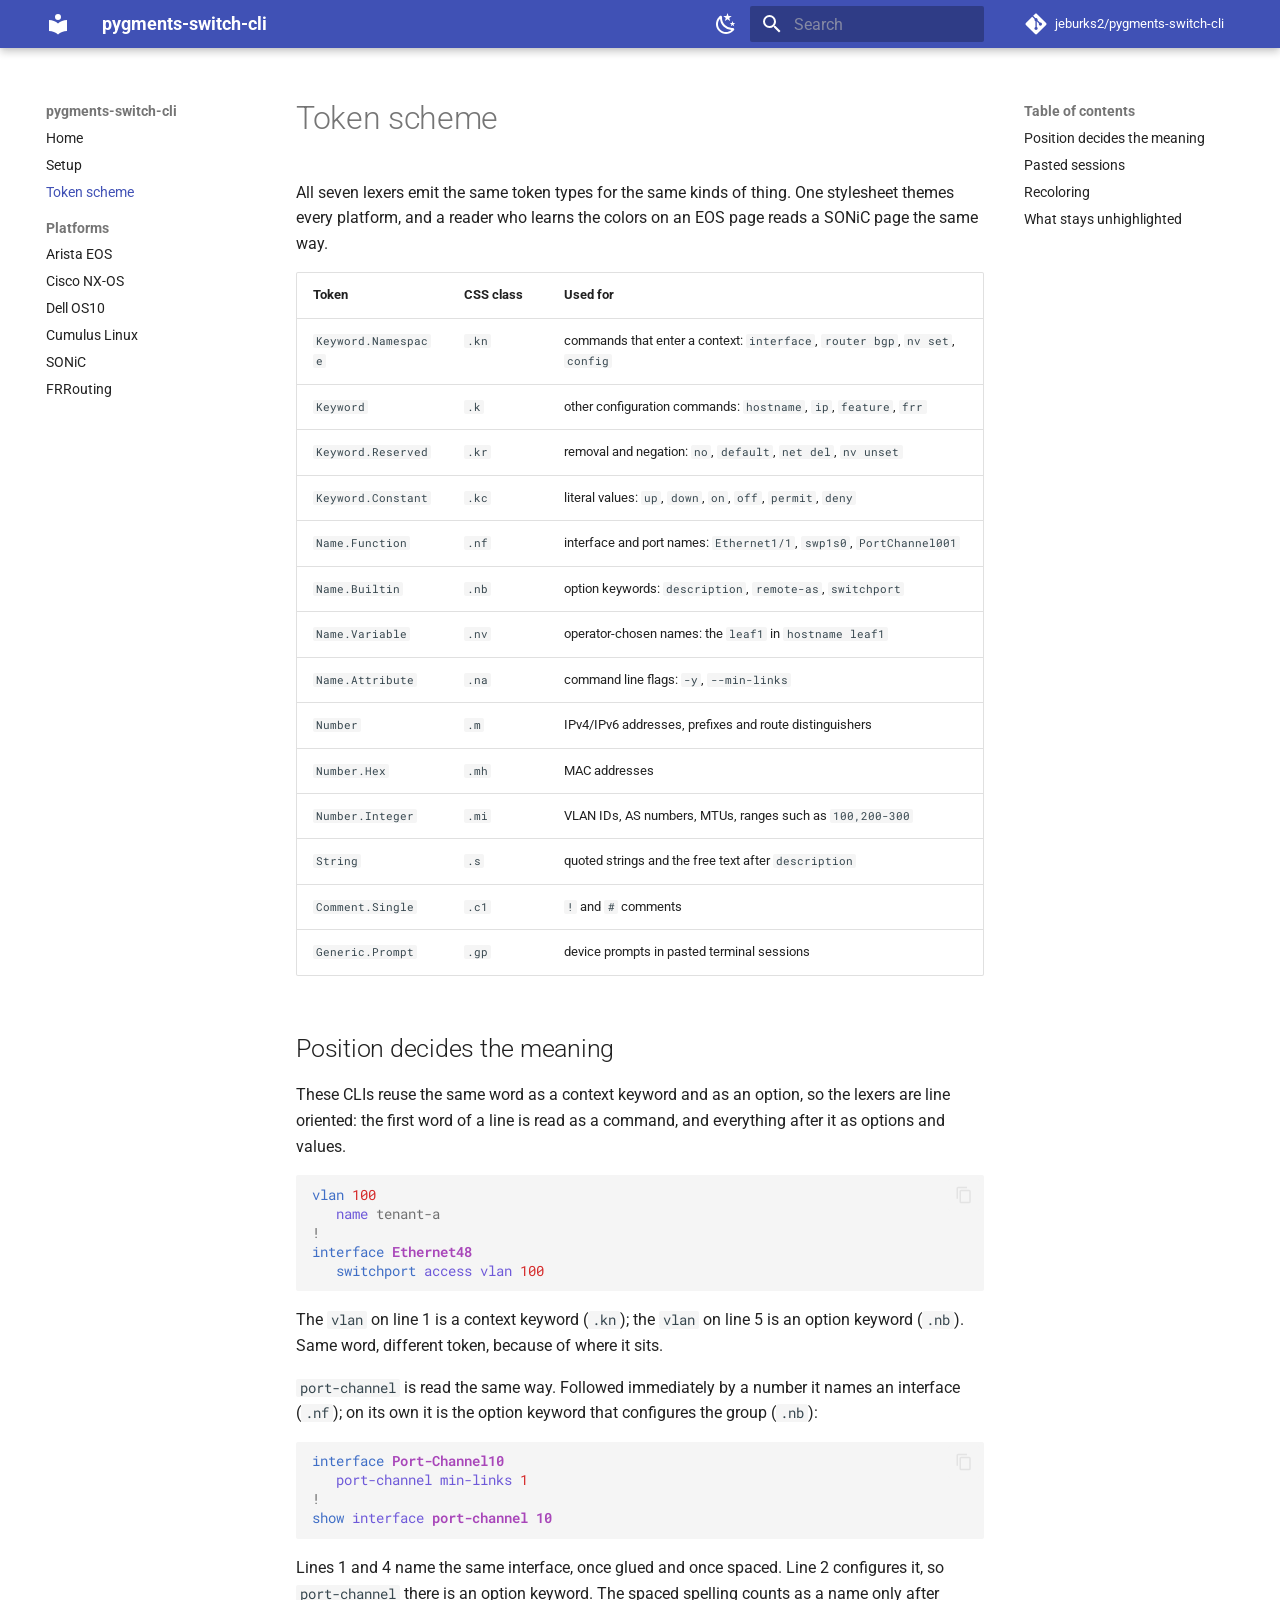
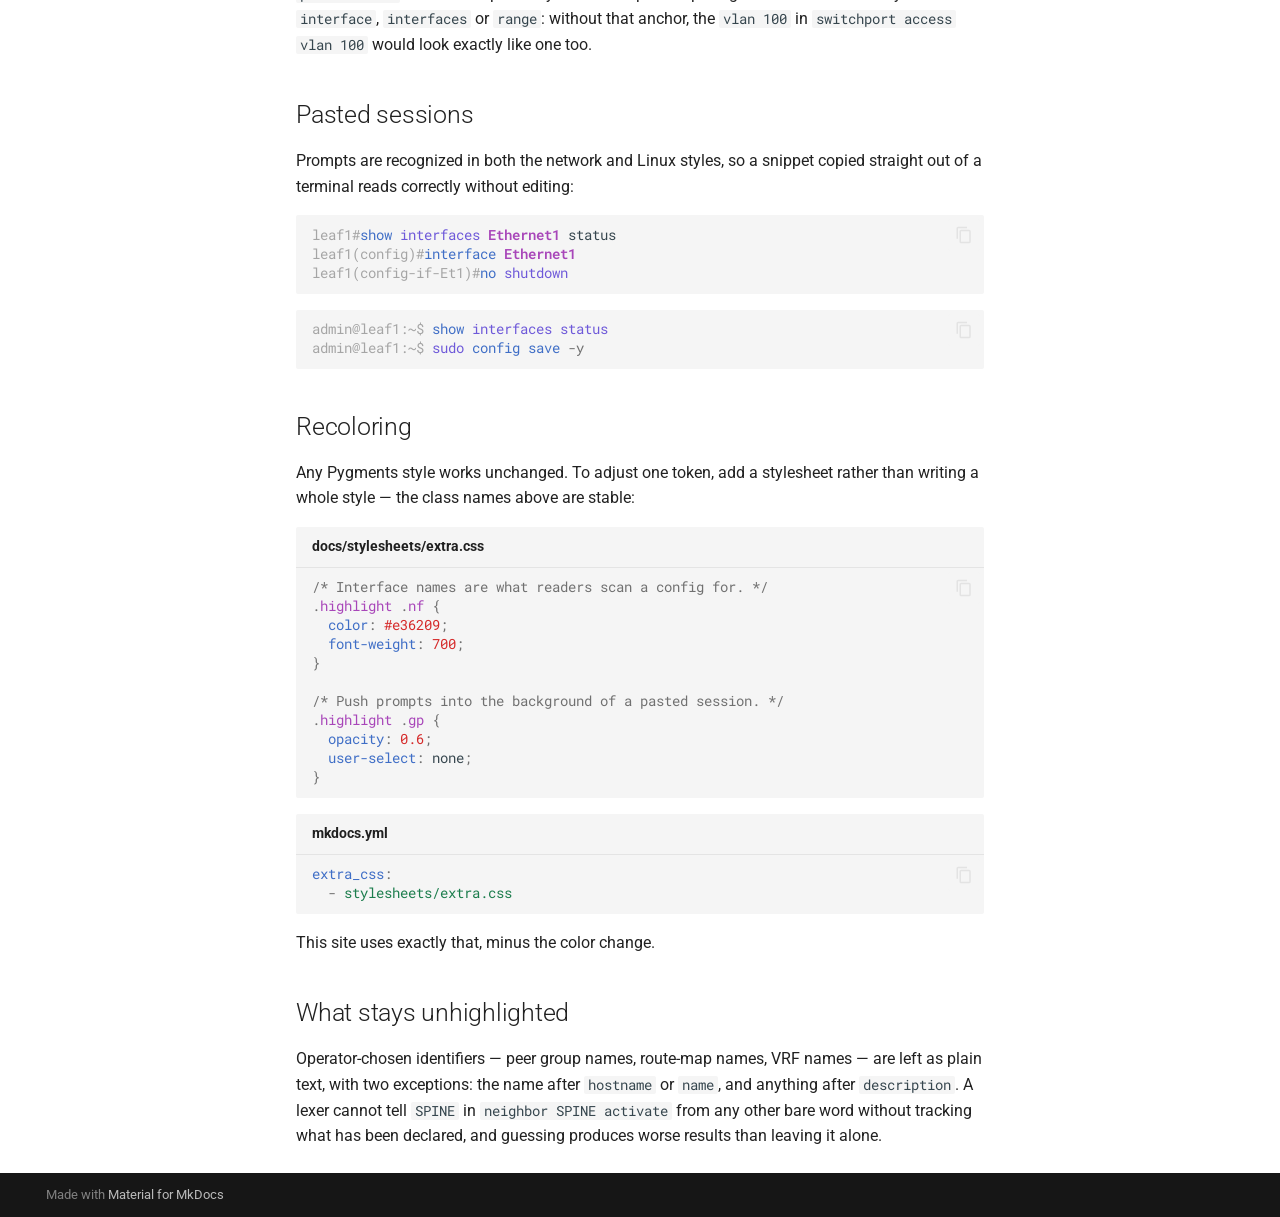
==== commit 8f572e8c: "Deployed 6c260fb with MkDocs version: 1.6.1" ====
--- a/tokens/index.html
+++ b/tokens/index.html
@@ -841,33 +841,46 @@
 </span></code></pre></div>
 <p>The <code>vlan</code> on line 1 is a context keyword (<code>.kn</code>); the <code>vlan</code> on line 5 is an
 option keyword (<code>.nb</code>). Same word, different token, because of where it sits.</p>
+<p><code>port-channel</code> is read the same way. Followed immediately by a number it
+names an interface (<code>.nf</code>); on its own it is the option keyword that
+configures the group (<code>.nb</code>):</p>
+<div class="language-eos highlight"><pre><span></span><code><span id="__span-1-1"><a id="__codelineno-1-1" name="__codelineno-1-1" href="#__codelineno-1-1"></a><span class="kn">interface</span><span class="w"> </span><span class="nf">Port-Channel10</span>
+</span><span id="__span-1-2"><a id="__codelineno-1-2" name="__codelineno-1-2" href="#__codelineno-1-2"></a><span class="w">   </span><span class="nb">port-channel</span><span class="w"> </span><span class="nb">min-links</span><span class="w"> </span><span class="mi">1</span>
+</span><span id="__span-1-3"><a id="__codelineno-1-3" name="__codelineno-1-3" href="#__codelineno-1-3"></a><span class="c1">!</span>
+</span><span id="__span-1-4"><a id="__codelineno-1-4" name="__codelineno-1-4" href="#__codelineno-1-4"></a><span class="k">show</span><span class="w"> </span><span class="nb">interface</span><span class="w"> </span><span class="nf">port-channel 10</span>
+</span></code></pre></div>
+<p>Lines 1 and 4 name the same interface, once glued and once spaced. Line 2
+configures it, so <code>port-channel</code> there is an option keyword. The spaced
+spelling counts as a name only after <code>interface</code>, <code>interfaces</code> or <code>range</code>:
+without that anchor, the <code>vlan 100</code> in <code>switchport access vlan 100</code> would
+look exactly like one too.</p>
 <h2 id="pasted-sessions">Pasted sessions<a class="headerlink" href="#pasted-sessions" title="Permanent link">&para;</a></h2>
 <p>Prompts are recognized in both the network and Linux styles, so a snippet
 copied straight out of a terminal reads correctly without editing:</p>
-<div class="language-eos highlight"><pre><span></span><code><span id="__span-1-1"><a id="__codelineno-1-1" name="__codelineno-1-1" href="#__codelineno-1-1"></a>leaf1<span class="c1">#show interfaces Ethernet1 status</span>
-</span><span id="__span-1-2"><a id="__codelineno-1-2" name="__codelineno-1-2" href="#__codelineno-1-2"></a>leaf1<span class="p">(</span>config<span class="p">)</span><span class="c1">#interface Ethernet1</span>
-</span><span id="__span-1-3"><a id="__codelineno-1-3" name="__codelineno-1-3" href="#__codelineno-1-3"></a>leaf1<span class="p">(</span>config-if-Et1<span class="p">)</span><span class="c1">#no shutdown</span>
+<div class="language-eos highlight"><pre><span></span><code><span id="__span-2-1"><a id="__codelineno-2-1" name="__codelineno-2-1" href="#__codelineno-2-1"></a><span class="gp">leaf1#</span><span class="k">show</span><span class="w"> </span><span class="nb">interfaces</span><span class="w"> </span><span class="nf">Ethernet1</span><span class="w"> </span>status
+</span><span id="__span-2-2"><a id="__codelineno-2-2" name="__codelineno-2-2" href="#__codelineno-2-2"></a><span class="gp">leaf1(config)#</span><span class="kn">interface</span><span class="w"> </span><span class="nf">Ethernet1</span>
+</span><span id="__span-2-3"><a id="__codelineno-2-3" name="__codelineno-2-3" href="#__codelineno-2-3"></a><span class="gp">leaf1(config-if-Et1)#</span><span class="kr">no</span><span class="w"> </span><span class="nb">shutdown</span>
 </span></code></pre></div>
-<div class="language-sonic highlight"><pre><span></span><code><span id="__span-2-1"><a id="__codelineno-2-1" name="__codelineno-2-1" href="#__codelineno-2-1"></a><span class="gp">admin@leaf1:~$</span><span class="w"> </span><span class="kn">show</span><span class="w"> </span><span class="nb">interfaces</span><span class="w"> </span><span class="nb">status</span>
-</span><span id="__span-2-2"><a id="__codelineno-2-2" name="__codelineno-2-2" href="#__codelineno-2-2"></a><span class="gp">admin@leaf1:~$</span><span class="w"> </span><span class="nb">sudo</span><span class="w"> </span><span class="kn">config</span><span class="w"> </span><span class="k">save</span><span class="w"> </span><span class="na">-y</span>
+<div class="language-sonic highlight"><pre><span></span><code><span id="__span-3-1"><a id="__codelineno-3-1" name="__codelineno-3-1" href="#__codelineno-3-1"></a><span class="gp">admin@leaf1:~$</span><span class="w"> </span><span class="kn">show</span><span class="w"> </span><span class="nb">interfaces</span><span class="w"> </span><span class="nb">status</span>
+</span><span id="__span-3-2"><a id="__codelineno-3-2" name="__codelineno-3-2" href="#__codelineno-3-2"></a><span class="gp">admin@leaf1:~$</span><span class="w"> </span><span class="nb">sudo</span><span class="w"> </span><span class="kn">config</span><span class="w"> </span><span class="k">save</span><span class="w"> </span><span class="na">-y</span>
 </span></code></pre></div>
 <h2 id="recoloring">Recoloring<a class="headerlink" href="#recoloring" title="Permanent link">&para;</a></h2>
 <p>Any Pygments style works unchanged. To adjust one token, add a stylesheet
 rather than writing a whole style — the class names above are stable:</p>
-<div class="language-css highlight"><span class="filename">docs/stylesheets/extra.css</span><pre><span></span><code><span id="__span-3-1"><a id="__codelineno-3-1" name="__codelineno-3-1" href="#__codelineno-3-1"></a><span class="c">/* Interface names are what readers scan a config for. */</span>
-</span><span id="__span-3-2"><a id="__codelineno-3-2" name="__codelineno-3-2" href="#__codelineno-3-2"></a><span class="p">.</span><span class="nc">highlight</span><span class="w"> </span><span class="p">.</span><span class="nc">nf</span><span class="w"> </span><span class="p">{</span>
-</span><span id="__span-3-3"><a id="__codelineno-3-3" name="__codelineno-3-3" href="#__codelineno-3-3"></a><span class="w">  </span><span class="k">color</span><span class="p">:</span><span class="w"> </span><span class="mh">#e36209</span><span class="p">;</span>
-</span><span id="__span-3-4"><a id="__codelineno-3-4" name="__codelineno-3-4" href="#__codelineno-3-4"></a><span class="w">  </span><span class="k">font-weight</span><span class="p">:</span><span class="w"> </span><span class="mi">700</span><span class="p">;</span>
-</span><span id="__span-3-5"><a id="__codelineno-3-5" name="__codelineno-3-5" href="#__codelineno-3-5"></a><span class="p">}</span>
-</span><span id="__span-3-6"><a id="__codelineno-3-6" name="__codelineno-3-6" href="#__codelineno-3-6"></a>
-</span><span id="__span-3-7"><a id="__codelineno-3-7" name="__codelineno-3-7" href="#__codelineno-3-7"></a><span class="c">/* Push prompts into the background of a pasted session. */</span>
-</span><span id="__span-3-8"><a id="__codelineno-3-8" name="__codelineno-3-8" href="#__codelineno-3-8"></a><span class="p">.</span><span class="nc">highlight</span><span class="w"> </span><span class="p">.</span><span class="nc">gp</span><span class="w"> </span><span class="p">{</span>
-</span><span id="__span-3-9"><a id="__codelineno-3-9" name="__codelineno-3-9" href="#__codelineno-3-9"></a><span class="w">  </span><span class="k">opacity</span><span class="p">:</span><span class="w"> </span><span class="mf">0.6</span><span class="p">;</span>
-</span><span id="__span-3-10"><a id="__codelineno-3-10" name="__codelineno-3-10" href="#__codelineno-3-10"></a><span class="w">  </span><span class="k">user-select</span><span class="p">:</span><span class="w"> </span><span class="kc">none</span><span class="p">;</span>
-</span><span id="__span-3-11"><a id="__codelineno-3-11" name="__codelineno-3-11" href="#__codelineno-3-11"></a><span class="p">}</span>
+<div class="language-css highlight"><span class="filename">docs/stylesheets/extra.css</span><pre><span></span><code><span id="__span-4-1"><a id="__codelineno-4-1" name="__codelineno-4-1" href="#__codelineno-4-1"></a><span class="c">/* Interface names are what readers scan a config for. */</span>
+</span><span id="__span-4-2"><a id="__codelineno-4-2" name="__codelineno-4-2" href="#__codelineno-4-2"></a><span class="p">.</span><span class="nc">highlight</span><span class="w"> </span><span class="p">.</span><span class="nc">nf</span><span class="w"> </span><span class="p">{</span>
+</span><span id="__span-4-3"><a id="__codelineno-4-3" name="__codelineno-4-3" href="#__codelineno-4-3"></a><span class="w">  </span><span class="k">color</span><span class="p">:</span><span class="w"> </span><span class="mh">#e36209</span><span class="p">;</span>
+</span><span id="__span-4-4"><a id="__codelineno-4-4" name="__codelineno-4-4" href="#__codelineno-4-4"></a><span class="w">  </span><span class="k">font-weight</span><span class="p">:</span><span class="w"> </span><span class="mi">700</span><span class="p">;</span>
+</span><span id="__span-4-5"><a id="__codelineno-4-5" name="__codelineno-4-5" href="#__codelineno-4-5"></a><span class="p">}</span>
+</span><span id="__span-4-6"><a id="__codelineno-4-6" name="__codelineno-4-6" href="#__codelineno-4-6"></a>
+</span><span id="__span-4-7"><a id="__codelineno-4-7" name="__codelineno-4-7" href="#__codelineno-4-7"></a><span class="c">/* Push prompts into the background of a pasted session. */</span>
+</span><span id="__span-4-8"><a id="__codelineno-4-8" name="__codelineno-4-8" href="#__codelineno-4-8"></a><span class="p">.</span><span class="nc">highlight</span><span class="w"> </span><span class="p">.</span><span class="nc">gp</span><span class="w"> </span><span class="p">{</span>
+</span><span id="__span-4-9"><a id="__codelineno-4-9" name="__codelineno-4-9" href="#__codelineno-4-9"></a><span class="w">  </span><span class="k">opacity</span><span class="p">:</span><span class="w"> </span><span class="mf">0.6</span><span class="p">;</span>
+</span><span id="__span-4-10"><a id="__codelineno-4-10" name="__codelineno-4-10" href="#__codelineno-4-10"></a><span class="w">  </span><span class="k">user-select</span><span class="p">:</span><span class="w"> </span><span class="kc">none</span><span class="p">;</span>
+</span><span id="__span-4-11"><a id="__codelineno-4-11" name="__codelineno-4-11" href="#__codelineno-4-11"></a><span class="p">}</span>
 </span></code></pre></div>
-<div class="language-yaml highlight"><span class="filename">mkdocs.yml</span><pre><span></span><code><span id="__span-4-1"><a id="__codelineno-4-1" name="__codelineno-4-1" href="#__codelineno-4-1"></a><span class="nt">extra_css</span><span class="p">:</span>
-</span><span id="__span-4-2"><a id="__codelineno-4-2" name="__codelineno-4-2" href="#__codelineno-4-2"></a><span class="w">  </span><span class="p p-Indicator">-</span><span class="w"> </span><span class="l l-Scalar l-Scalar-Plain">stylesheets/extra.css</span>
+<div class="language-yaml highlight"><span class="filename">mkdocs.yml</span><pre><span></span><code><span id="__span-5-1"><a id="__codelineno-5-1" name="__codelineno-5-1" href="#__codelineno-5-1"></a><span class="nt">extra_css</span><span class="p">:</span>
+</span><span id="__span-5-2"><a id="__codelineno-5-2" name="__codelineno-5-2" href="#__codelineno-5-2"></a><span class="w">  </span><span class="p p-Indicator">-</span><span class="w"> </span><span class="l l-Scalar l-Scalar-Plain">stylesheets/extra.css</span>
 </span></code></pre></div>
 <p>This site uses exactly that, minus the color change.</p>
 <h2 id="what-stays-unhighlighted">What stays unhighlighted<a class="headerlink" href="#what-stays-unhighlighted" title="Permanent link">&para;</a></h2>
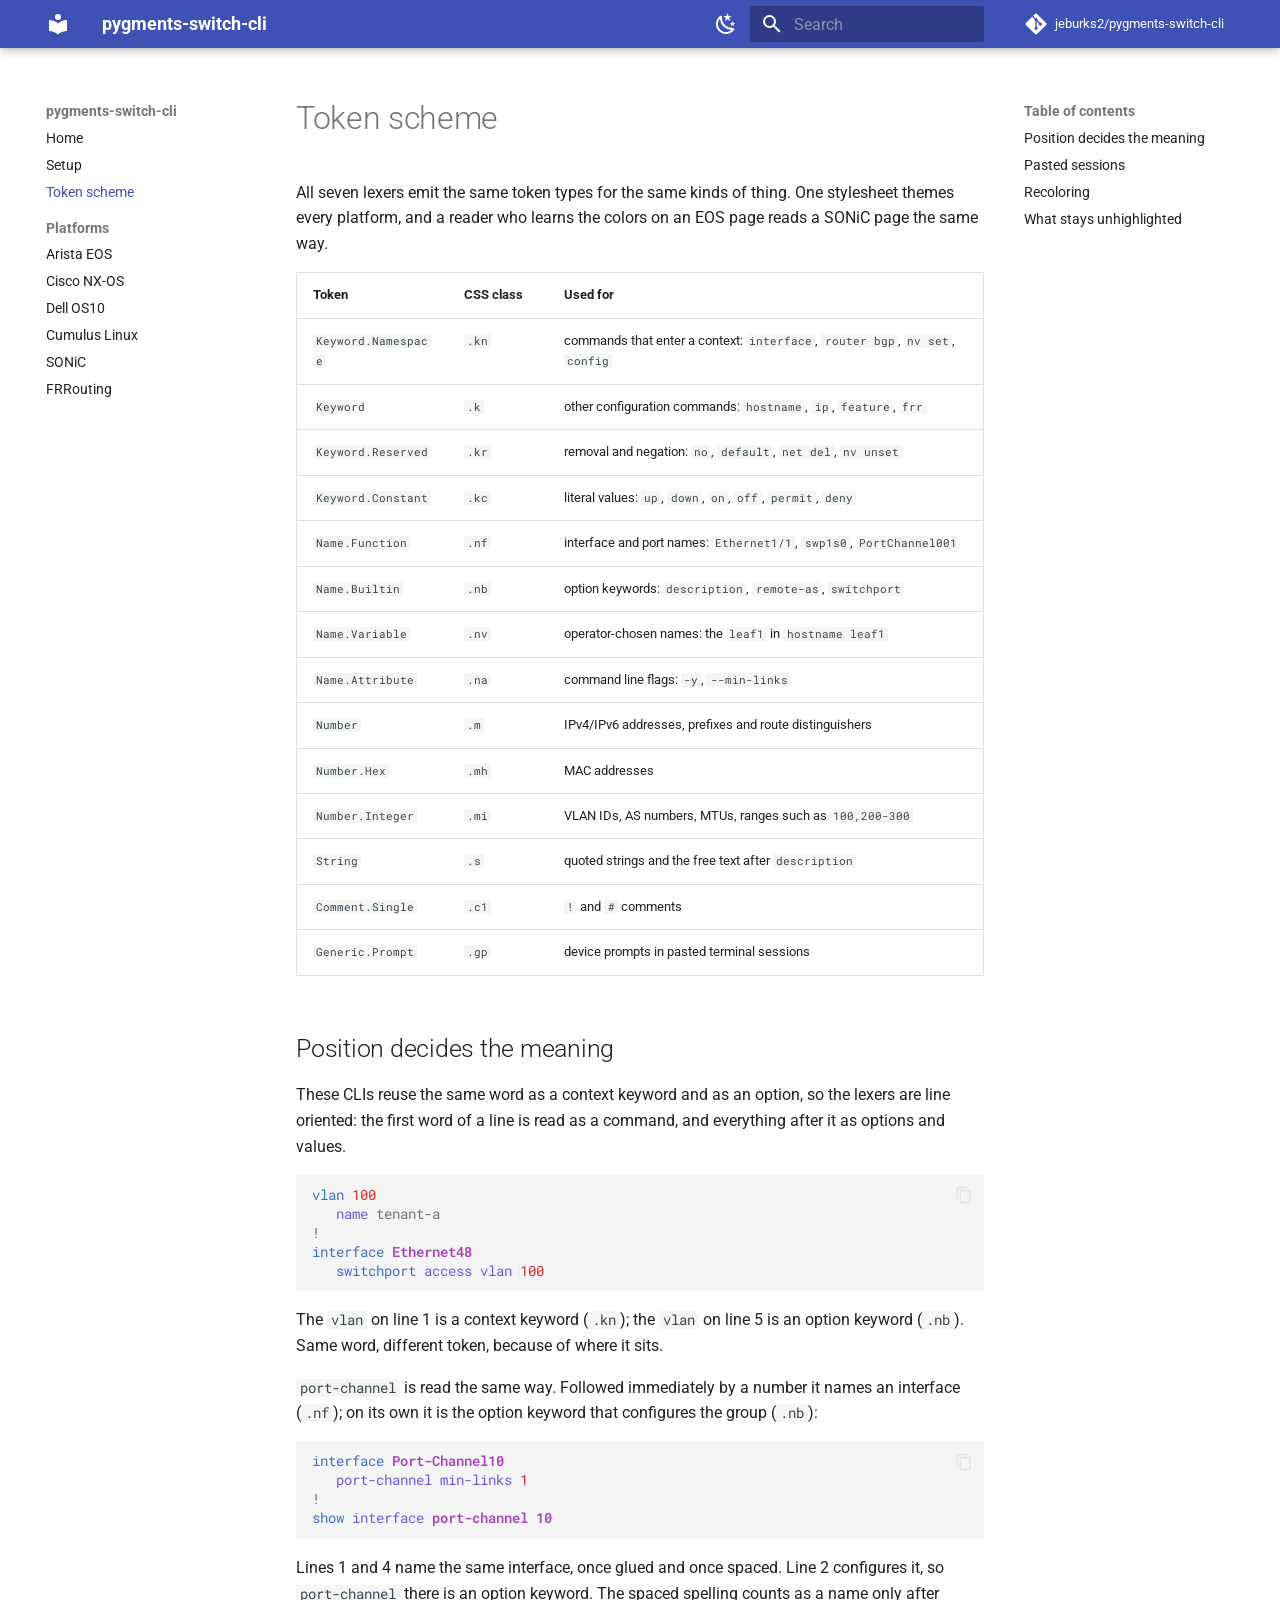
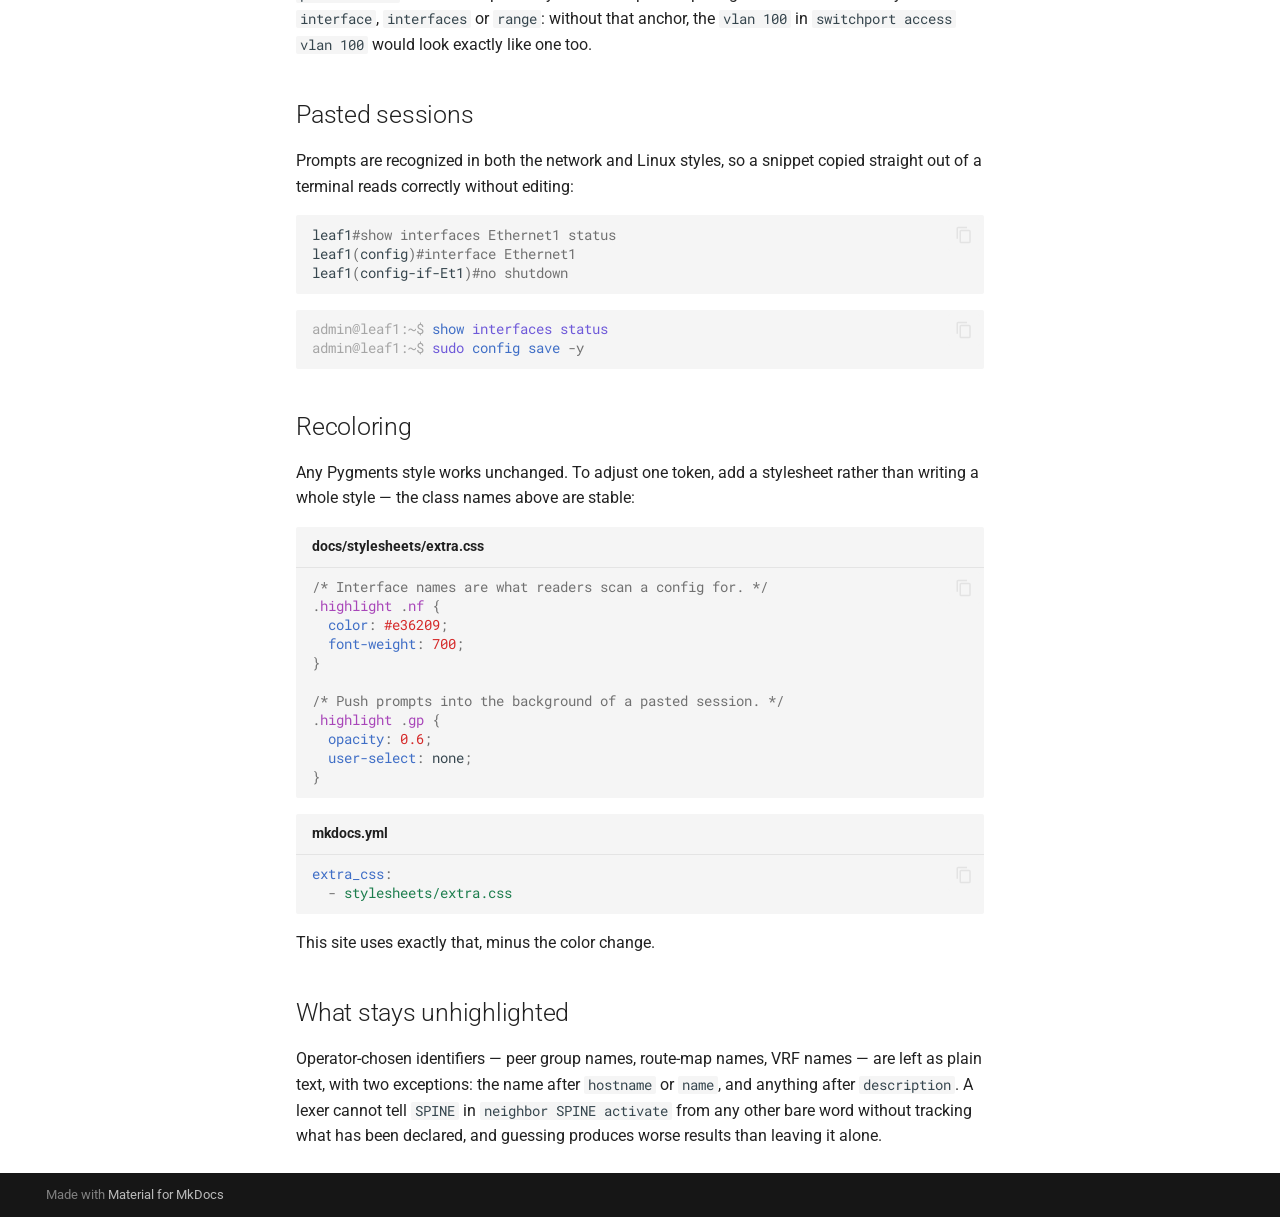
==== commit 25ac7df2: "Deployed 9469394 with MkDocs version: 1.6.1" ====
--- a/tokens/index.html
+++ b/tokens/index.html
@@ -857,9 +857,9 @@
 <h2 id="pasted-sessions">Pasted sessions<a class="headerlink" href="#pasted-sessions" title="Permanent link">&para;</a></h2>
 <p>Prompts are recognized in both the network and Linux styles, so a snippet
 copied straight out of a terminal reads correctly without editing:</p>
-<div class="language-eos highlight"><pre><span></span><code><span id="__span-2-1"><a id="__codelineno-2-1" name="__codelineno-2-1" href="#__codelineno-2-1"></a><span class="gp">leaf1#</span><span class="k">show</span><span class="w"> </span><span class="nb">interfaces</span><span class="w"> </span><span class="nf">Ethernet1</span><span class="w"> </span>status
-</span><span id="__span-2-2"><a id="__codelineno-2-2" name="__codelineno-2-2" href="#__codelineno-2-2"></a><span class="gp">leaf1(config)#</span><span class="kn">interface</span><span class="w"> </span><span class="nf">Ethernet1</span>
-</span><span id="__span-2-3"><a id="__codelineno-2-3" name="__codelineno-2-3" href="#__codelineno-2-3"></a><span class="gp">leaf1(config-if-Et1)#</span><span class="kr">no</span><span class="w"> </span><span class="nb">shutdown</span>
+<div class="language-eos highlight"><pre><span></span><code><span id="__span-2-1"><a id="__codelineno-2-1" name="__codelineno-2-1" href="#__codelineno-2-1"></a>leaf1<span class="c1">#show interfaces Ethernet1 status</span>
+</span><span id="__span-2-2"><a id="__codelineno-2-2" name="__codelineno-2-2" href="#__codelineno-2-2"></a>leaf1<span class="p">(</span>config<span class="p">)</span><span class="c1">#interface Ethernet1</span>
+</span><span id="__span-2-3"><a id="__codelineno-2-3" name="__codelineno-2-3" href="#__codelineno-2-3"></a>leaf1<span class="p">(</span>config-if-Et1<span class="p">)</span><span class="c1">#no shutdown</span>
 </span></code></pre></div>
 <div class="language-sonic highlight"><pre><span></span><code><span id="__span-3-1"><a id="__codelineno-3-1" name="__codelineno-3-1" href="#__codelineno-3-1"></a><span class="gp">admin@leaf1:~$</span><span class="w"> </span><span class="kn">show</span><span class="w"> </span><span class="nb">interfaces</span><span class="w"> </span><span class="nb">status</span>
 </span><span id="__span-3-2"><a id="__codelineno-3-2" name="__codelineno-3-2" href="#__codelineno-3-2"></a><span class="gp">admin@leaf1:~$</span><span class="w"> </span><span class="nb">sudo</span><span class="w"> </span><span class="kn">config</span><span class="w"> </span><span class="k">save</span><span class="w"> </span><span class="na">-y</span>
